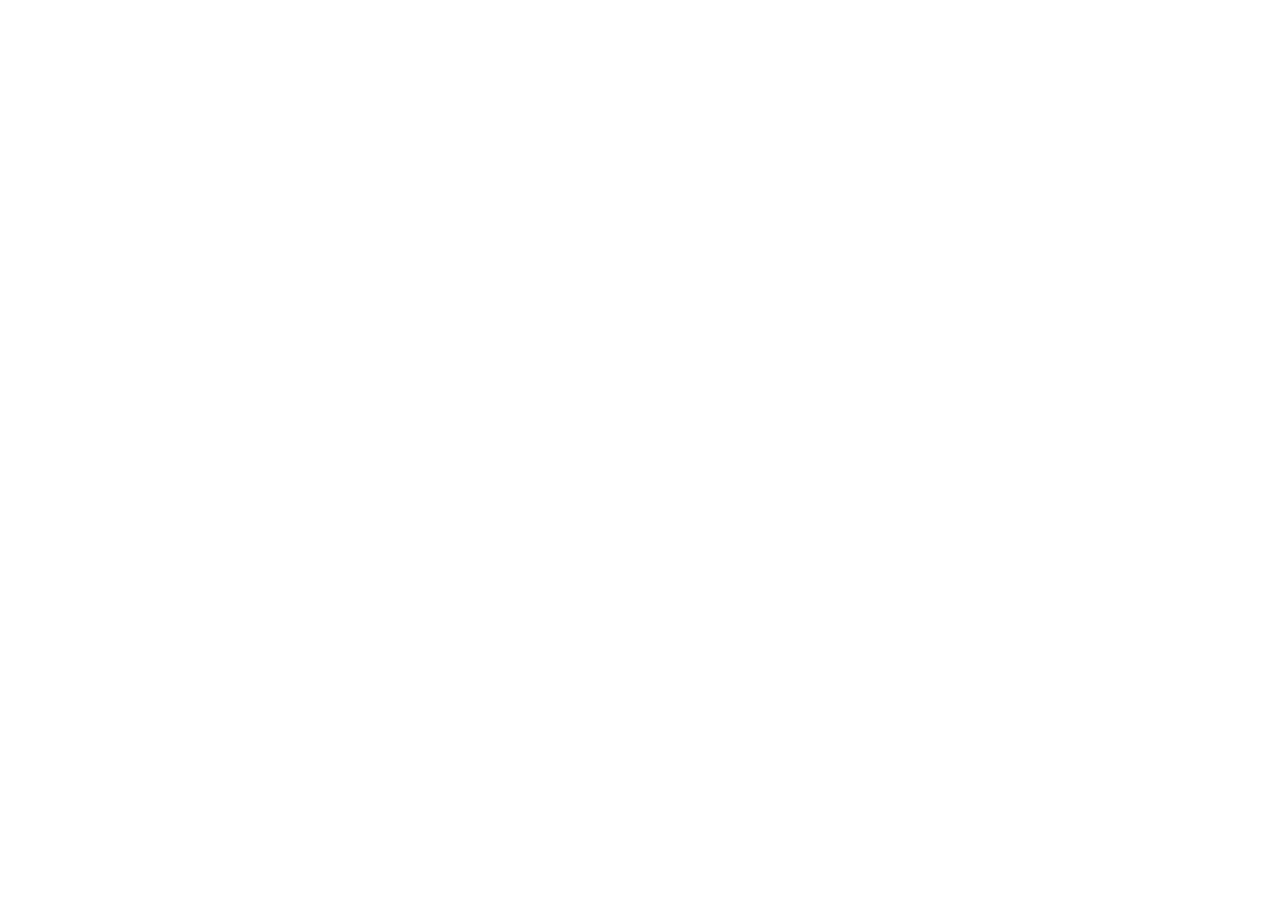
==== index.html @ 9fe447b4 "Add files via upload" ====
<!DOCTYPE html>
<html lang="ar" dir="rtl">
  <head>
    <meta charset="UTF-8" />
    <meta name="viewport" content="width=device-width, initial-scale=1.0, maximum-scale=1" />
    <title>الكوتش - مدربك في جيبك</title>
    <meta name="description" content="الكوتش - تطبيق الفيتنس رقم ١ في الوطن العربي" />
    <meta name="robots" content="index, follow" />
    <meta property="og:title" content="الكوتش - مدربك في جيبك" />
    <meta property="og:description" content="الكوتش - تطبيق الفيتنس رقم ١ في الوطن العربي" />
    <meta property="og:type" content="website" />
    <meta name="twitter:card" content="summary_large_image" />
    <meta name="twitter:title" content="الكوتش - مدربك في جيبك" />
    <meta name="twitter:description" content="الكوتش - تطبيق الفيتنس رقم ١ في الوطن العربي" />
    <link rel="icon" type="image/svg+xml" href="/favicon.svg" />
    <link rel="preconnect" href="https://fonts.googleapis.com">
    <link rel="preconnect" href="https://fonts.gstatic.com" crossorigin>
    <script type="module" crossorigin src="/assets/index-CSVy-kHb.js"></script>
    <link rel="stylesheet" crossorigin href="/assets/index-D1jZWGDq.css">
  </head>
  <body>
    <div id="root"></div>
  </body>
</html>
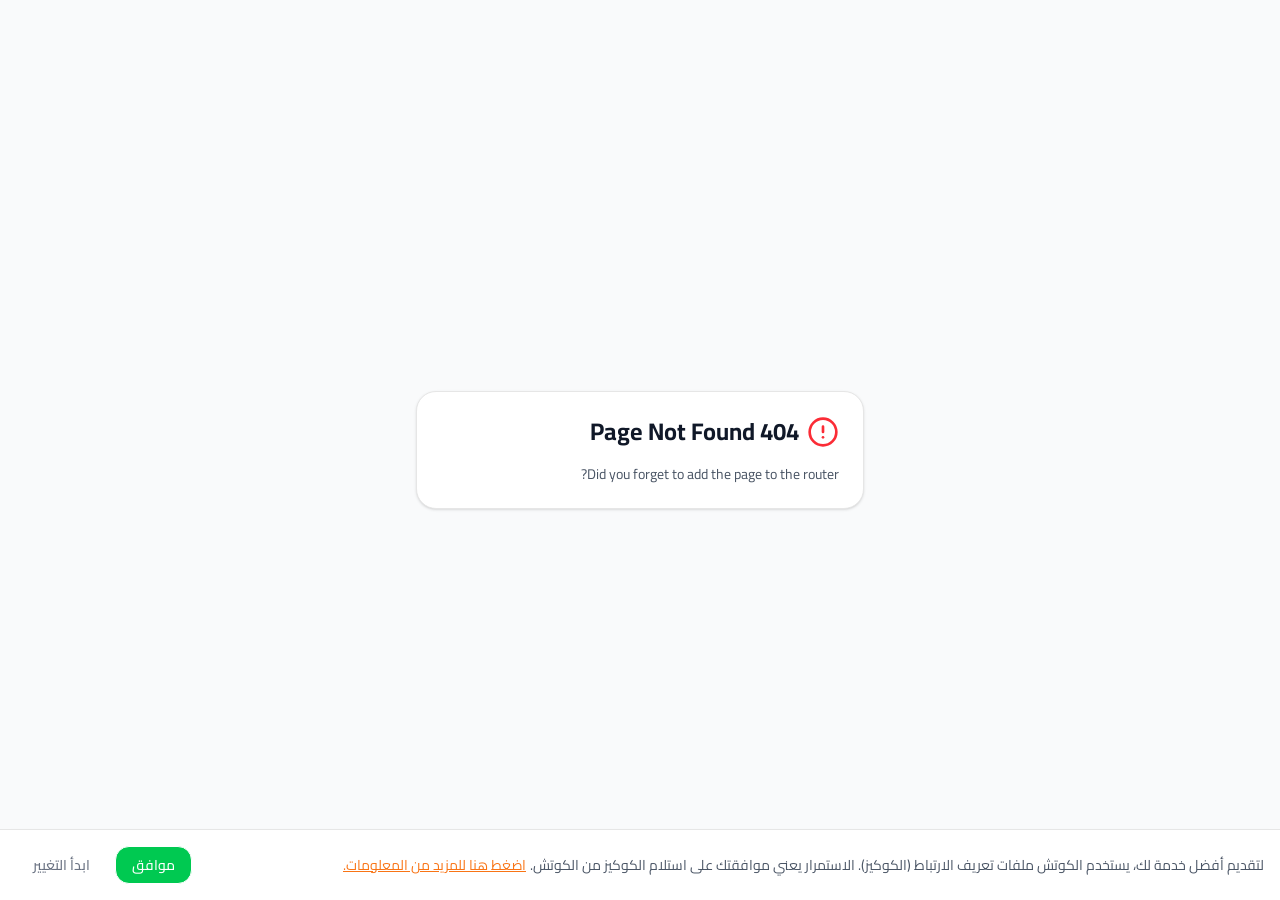
==== commit 2c974a03: "Update index.html" ====
--- a/index.html
+++ b/index.html
@@ -12,13 +12,13 @@
     <meta name="twitter:card" content="summary_large_image" />
     <meta name="twitter:title" content="الكوتش - مدربك في جيبك" />
     <meta name="twitter:description" content="الكوتش - تطبيق الفيتنس رقم ١ في الوطن العربي" />
-    <link rel="icon" type="image/svg+xml" href="/favicon.svg" />
+    <link rel="icon" type="image/svg+xml" href="./favicon.svg" />
     <link rel="preconnect" href="https://fonts.googleapis.com">
     <link rel="preconnect" href="https://fonts.gstatic.com" crossorigin>
-    <script type="module" crossorigin src="/assets/index-CSVy-kHb.js"></script>
-    <link rel="stylesheet" crossorigin href="/assets/index-D1jZWGDq.css">
+    <script type="module" crossorigin src="./index-CSVy-kHb.js"></script>
+    <link rel="stylesheet" crossorigin href="./index-D1jZWGDq.css">
   </head>
   <body>
     <div id="root"></div>
   </body>
-</html>+</html>
--- a/index-D1jZWGDq.css
+++ b/index-D1jZWGDq.css
@@ -0,0 +1 @@
+@import"https://fonts.googleapis.com/css2?family=Cairo:wght@400;600;700;800;900&display=swap";/*! tailwindcss v4.3.1 | MIT License | https://tailwindcss.com */@layer properties{@supports (((-webkit-hyphens:none)) and (not (margin-trim:inline))) or ((-moz-orient:inline) and (not (color:rgb(from red r g b)))){*,:before,:after,::backdrop{--tw-translate-x:0;--tw-translate-y:0;--tw-translate-z:0;--tw-rotate-x:initial;--tw-rotate-y:initial;--tw-rotate-z:initial;--tw-skew-x:initial;--tw-skew-y:initial;--tw-scroll-snap-strictness:proximity;--tw-space-y-reverse:0;--tw-space-x-reverse:0;--tw-border-style:solid;--tw-gradient-position:initial;--tw-gradient-from:#0000;--tw-gradient-via:#0000;--tw-gradient-to:#0000;--tw-gradient-stops:initial;--tw-gradient-via-stops:initial;--tw-gradient-from-position:0%;--tw-gradient-via-position:50%;--tw-gradient-to-position:100%;--tw-leading:initial;--tw-font-weight:initial;--tw-tracking:initial;--tw-ordinal:initial;--tw-slashed-zero:initial;--tw-numeric-figure:initial;--tw-numeric-spacing:initial;--tw-numeric-fraction:initial;--tw-shadow:0 0 #0000;--tw-shadow-color:initial;--tw-shadow-alpha:100%;--tw-inset-shadow:0 0 #0000;--tw-inset-shadow-color:initial;--tw-inset-shadow-alpha:100%;--tw-ring-color:initial;--tw-ring-shadow:0 0 #0000;--tw-inset-ring-color:initial;--tw-inset-ring-shadow:0 0 #0000;--tw-ring-inset:initial;--tw-ring-offset-width:0px;--tw-ring-offset-color:#fff;--tw-ring-offset-shadow:0 0 #0000;--tw-outline-style:solid;--tw-blur:initial;--tw-brightness:initial;--tw-contrast:initial;--tw-grayscale:initial;--tw-hue-rotate:initial;--tw-invert:initial;--tw-opacity:initial;--tw-saturate:initial;--tw-sepia:initial;--tw-drop-shadow:initial;--tw-drop-shadow-color:initial;--tw-drop-shadow-alpha:100%;--tw-drop-shadow-size:initial;--tw-backdrop-blur:initial;--tw-backdrop-brightness:initial;--tw-backdrop-contrast:initial;--tw-backdrop-grayscale:initial;--tw-backdrop-hue-rotate:initial;--tw-backdrop-invert:initial;--tw-backdrop-opacity:initial;--tw-backdrop-saturate:initial;--tw-backdrop-sepia:initial;--tw-duration:initial;--tw-ease:initial;--tw-content:"";--tw-animation-delay:0s;--tw-animation-direction:normal;--tw-animation-duration:initial;--tw-animation-fill-mode:none;--tw-animation-iteration-count:1;--tw-enter-blur:0;--tw-enter-opacity:1;--tw-enter-rotate:0;--tw-enter-scale:1;--tw-enter-translate-x:0;--tw-enter-translate-y:0;--tw-exit-blur:0;--tw-exit-opacity:1;--tw-exit-rotate:0;--tw-exit-scale:1;--tw-exit-translate-x:0;--tw-exit-translate-y:0}}}@layer theme{:root,:host{--font-mono:ui-monospace, SFMono-Regular, Menlo, Monaco, Consolas, "Liberation Mono", "Courier New", monospace;--color-red-50:oklch(97.1% .013 17.38);--color-red-300:oklch(80.8% .114 19.571);--color-red-400:oklch(70.4% .191 22.216);--color-red-500:oklch(63.7% .237 25.331);--color-red-600:oklch(57.7% .245 27.325);--color-orange-50:oklch(98% .016 73.684);--color-orange-100:oklch(95.4% .038 75.164);--color-orange-200:oklch(90.1% .076 70.697);--color-orange-300:oklch(83.7% .128 66.29);--color-orange-400:oklch(75% .183 55.934);--color-orange-500:oklch(70.5% .213 47.604);--color-orange-600:oklch(64.6% .222 41.116);--color-orange-900:oklch(40.8% .123 38.172);--color-amber-50:oklch(98.7% .022 95.277);--color-amber-200:oklch(92.4% .12 95.746);--color-amber-700:oklch(55.5% .163 48.998);--color-yellow-50:oklch(98.7% .026 102.212);--color-yellow-100:oklch(97.3% .071 103.193);--color-yellow-600:oklch(68.1% .162 75.834);--color-green-50:oklch(98.2% .018 155.826);--color-green-100:oklch(96.2% .044 156.743);--color-green-500:oklch(72.3% .219 149.579);--color-green-600:oklch(62.7% .194 149.214);--color-blue-50:oklch(97% .014 254.604);--color-blue-100:oklch(93.2% .032 255.585);--color-blue-400:oklch(70.7% .165 254.624);--color-blue-500:oklch(62.3% .214 259.815);--color-blue-600:oklch(54.6% .245 262.881);--color-purple-50:oklch(97.7% .014 308.299);--color-purple-100:oklch(94.6% .033 307.174);--color-purple-500:oklch(62.7% .265 303.9);--color-purple-600:oklch(55.8% .288 302.321);--color-pink-50:oklch(97.1% .014 343.198);--color-pink-500:oklch(65.6% .241 354.308);--color-gray-50:oklch(98.5% .002 247.839);--color-gray-100:oklch(96.7% .003 264.542);--color-gray-200:oklch(92.8% .006 264.531);--color-gray-300:oklch(87.2% .01 258.338);--color-gray-400:oklch(70.7% .022 261.325);--color-gray-500:oklch(55.1% .027 264.364);--color-gray-600:oklch(44.6% .03 256.802);--color-gray-700:oklch(37.3% .034 259.733);--color-gray-800:oklch(27.8% .033 256.848);--color-gray-900:oklch(21% .034 264.665);--color-black:#000;--color-white:#fff;--spacing:.25rem;--container-sm:24rem;--container-md:28rem;--container-lg:32rem;--text-xs:.75rem;--text-xs--line-height:calc(1 / .75);--text-sm:.875rem;--text-sm--line-height:calc(1.25 / .875);--text-base:1rem;--text-base--line-height: 1.5 ;--text-lg:1.125rem;--text-lg--line-height:calc(1.75 / 1.125);--text-xl:1.25rem;--text-xl--line-height:calc(1.75 / 1.25);--text-2xl:1.5rem;--text-2xl--line-height:calc(2 / 1.5);--text-3xl:1.875rem;--text-3xl--line-height: 1.2 ;--text-4xl:2.25rem;--text-4xl--line-height:calc(2.5 / 2.25);--text-5xl:3rem;--text-5xl--line-height:1;--font-weight-normal:400;--font-weight-medium:500;--font-weight-semibold:600;--font-weight-bold:700;--font-weight-black:900;--tracking-tight:-.025em;--tracking-wide:.025em;--tracking-widest:.1em;--leading-tight:1.25;--leading-snug:1.375;--leading-normal:1.5;--leading-relaxed:1.625;--radius-2xl:1rem;--radius-3xl:1.5rem;--ease-in-out:cubic-bezier(.4, 0, .2, 1);--animate-spin:spin 1s linear infinite;--animate-pulse:pulse 2s cubic-bezier(.4, 0, .6, 1) infinite;--blur-2xl:40px;--blur-3xl:64px;--aspect-video:16 / 9;--default-transition-duration:.15s;--default-transition-timing-function:cubic-bezier(.4, 0, .2, 1);--default-font-family:var(--app-font-sans);--default-mono-font-family:var(--font-mono);--color-border:hsl(var(--border))}}@layer base{*,:after,:before,::backdrop{box-sizing:border-box;border:0 solid;margin:0;padding:0}::file-selector-button{box-sizing:border-box;border:0 solid;margin:0;padding:0}html,:host{-webkit-text-size-adjust:100%;-moz-tab-size:4;tab-size:4;line-height:1.5;font-family:var(--default-font-family,ui-sans-serif, system-ui, sans-serif, "Apple Color Emoji", "Segoe UI Emoji", "Segoe UI Symbol", "Noto Color Emoji");font-feature-settings:var(--default-font-feature-settings,normal);font-variation-settings:var(--default-font-variation-settings,normal);-webkit-tap-highlight-color:transparent}hr{height:0;color:inherit;border-top-width:1px}abbr:where([title]){-webkit-text-decoration:underline dotted;text-decoration:underline dotted}h1,h2,h3,h4,h5,h6{font-size:inherit;font-weight:inherit}a{color:inherit;-webkit-text-decoration:inherit;text-decoration:inherit}b,strong{font-weight:bolder}code,kbd,samp,pre{font-family:var(--default-mono-font-family,ui-monospace, SFMono-Regular, Menlo, Monaco, Consolas, "Liberation Mono", "Courier New", monospace);font-feature-settings:var(--default-mono-font-feature-settings,normal);font-variation-settings:var(--default-mono-font-variation-settings,normal);font-size:1em}small{font-size:80%}sub,sup{vertical-align:baseline;font-size:75%;line-height:0;position:relative}sub{bottom:-.25em}sup{top:-.5em}table{text-indent:0;border-color:inherit;border-collapse:collapse}:-moz-focusring{outline:auto}progress{vertical-align:baseline}summary{display:list-item}ol,ul,menu{list-style:none}img,svg,video,canvas,audio,iframe,embed,object{vertical-align:middle;display:block}img,video{max-width:100%;height:auto}button,input,select,optgroup,textarea{font:inherit;font-feature-settings:inherit;font-variation-settings:inherit;letter-spacing:inherit;color:inherit;opacity:1;background-color:#0000;border-radius:0}::file-selector-button{font:inherit;font-feature-settings:inherit;font-variation-settings:inherit;letter-spacing:inherit;color:inherit;opacity:1;background-color:#0000;border-radius:0}:where(select:is([multiple],[size])) optgroup{font-weight:bolder}:where(select:is([multiple],[size])) optgroup option{padding-inline-start:20px}::file-selector-button{margin-inline-end:4px}::placeholder{opacity:1}@supports (not ((-webkit-appearance:-apple-pay-button))) or (contain-intrinsic-size:1px){::placeholder{color:currentColor}@supports (color:color-mix(in lab,red,red)){::placeholder{color:color-mix(in oklab,currentcolor 50%,transparent)}}}textarea{resize:vertical}::-webkit-search-decoration{-webkit-appearance:none}::-webkit-date-and-time-value{min-height:1lh;text-align:inherit}::-webkit-datetime-edit{display:inline-flex}::-webkit-datetime-edit-fields-wrapper{padding:0}::-webkit-datetime-edit{padding-block:0}::-webkit-datetime-edit-year-field{padding-block:0}::-webkit-datetime-edit-month-field{padding-block:0}::-webkit-datetime-edit-day-field{padding-block:0}::-webkit-datetime-edit-hour-field{padding-block:0}::-webkit-datetime-edit-minute-field{padding-block:0}::-webkit-datetime-edit-second-field{padding-block:0}::-webkit-datetime-edit-millisecond-field{padding-block:0}::-webkit-datetime-edit-meridiem-field{padding-block:0}::-webkit-calendar-picker-indicator{line-height:1}:-moz-ui-invalid{box-shadow:none}button,input:where([type=button],[type=reset],[type=submit]){-webkit-appearance:button;-moz-appearance:button;appearance:button}::file-selector-button{-webkit-appearance:button;-moz-appearance:button;appearance:button}::-webkit-inner-spin-button{height:auto}::-webkit-outer-spin-button{height:auto}[hidden]:where(:not([hidden=until-found])){display:none!important}*{border-color:hsl(var(--border))}body{background-color:hsl(var(--background));font-family:var(--app-font-sans);color:hsl(var(--foreground));-webkit-font-smoothing:antialiased;-moz-osx-font-smoothing:grayscale}}@layer components;@layer utilities{.\@container\/field-group{container:field-group/inline-size}.pointer-events-auto{pointer-events:auto}.pointer-events-none{pointer-events:none}.invisible{visibility:hidden}.visible{visibility:visible}.sr-only{clip-path:inset(50%);white-space:nowrap;border-width:0;width:1px;height:1px;margin:-1px;padding:0;position:absolute;overflow:hidden}.absolute{position:absolute}.fixed{position:fixed}.relative{position:relative}.static{position:static}.sticky{position:sticky}.inset-0{top:0;right:0;bottom:0;left:0}.inset-x-0{inset-inline:0}.inset-y-0{inset-block:0}.-top-12{top:calc(var(--spacing) * -12)}.-top-16{top:calc(var(--spacing) * -16)}.top-0{top:0}.top-1\.5{top:calc(var(--spacing) * 1.5)}.top-1\/2{top:50%}.top-2{top:calc(var(--spacing) * 2)}.top-3{top:calc(var(--spacing) * 3)}.top-3\.5{top:calc(var(--spacing) * 3.5)}.top-4{top:calc(var(--spacing) * 4)}.top-32{top:calc(var(--spacing) * 32)}.top-\[1px\]{top:1px}.top-\[50\%\]{top:50%}.top-\[60\%\]{top:60%}.top-full{top:100%}.-right-12{right:calc(var(--spacing) * -12)}.-right-16{right:calc(var(--spacing) * -16)}.right-0{right:0}.right-1{right:var(--spacing)}.right-2{right:calc(var(--spacing) * 2)}.right-3{right:calc(var(--spacing) * 3)}.right-4{right:calc(var(--spacing) * 4)}.-bottom-12{bottom:calc(var(--spacing) * -12)}.bottom-0{bottom:0}.bottom-2{bottom:calc(var(--spacing) * 2)}.-left-12{left:calc(var(--spacing) * -12)}.-left-16{left:calc(var(--spacing) * -16)}.left-0{left:0}.left-1\/2{left:50%}.left-2{left:calc(var(--spacing) * 2)}.left-3{left:calc(var(--spacing) * 3)}.left-\[50\%\]{left:50%}.-z-10{z-index:-10}.z-10{z-index:10}.z-20{z-index:20}.z-50{z-index:50}.z-\[1\]{z-index:1}.z-\[100\]{z-index:100}.order-first{order:-9999}.order-last{order:9999}.\!m-0{margin:0!important}.-mx-1{margin-inline:calc(var(--spacing) * -1)}.mx-1{margin-inline:var(--spacing)}.mx-2{margin-inline:calc(var(--spacing) * 2)}.mx-3\.5{margin-inline:calc(var(--spacing) * 3.5)}.mx-4{margin-inline:calc(var(--spacing) * 4)}.mx-5{margin-inline:calc(var(--spacing) * 5)}.mx-auto{margin-inline:auto}.-my-2{margin-block:calc(var(--spacing) * -2)}.my-0{margin-block:0}.my-0\.5{margin-block:calc(var(--spacing) * .5)}.my-1{margin-block:var(--spacing)}.my-2{margin-block:calc(var(--spacing) * 2)}.-mt-4{margin-top:calc(var(--spacing) * -4)}.mt-0\.5{margin-top:calc(var(--spacing) * .5)}.mt-1{margin-top:var(--spacing)}.mt-1\.5{margin-top:calc(var(--spacing) * 1.5)}.mt-2{margin-top:calc(var(--spacing) * 2)}.mt-3{margin-top:calc(var(--spacing) * 3)}.mt-4{margin-top:calc(var(--spacing) * 4)}.mt-5{margin-top:calc(var(--spacing) * 5)}.mt-6{margin-top:calc(var(--spacing) * 6)}.mt-8{margin-top:calc(var(--spacing) * 8)}.mt-24{margin-top:calc(var(--spacing) * 24)}.mt-auto{margin-top:auto}.mr-1{margin-right:var(--spacing)}.mr-2{margin-right:calc(var(--spacing) * 2)}.mb-0\.5{margin-bottom:calc(var(--spacing) * .5)}.mb-1{margin-bottom:var(--spacing)}.mb-1\.5{margin-bottom:calc(var(--spacing) * 1.5)}.mb-2{margin-bottom:calc(var(--spacing) * 2)}.mb-3{margin-bottom:calc(var(--spacing) * 3)}.mb-4{margin-bottom:calc(var(--spacing) * 4)}.mb-5{margin-bottom:calc(var(--spacing) * 5)}.mb-6{margin-bottom:calc(var(--spacing) * 6)}.mb-8{margin-bottom:calc(var(--spacing) * 8)}.mb-10{margin-bottom:calc(var(--spacing) * 10)}.-ml-4{margin-left:calc(var(--spacing) * -4)}.ml-1{margin-left:var(--spacing)}.ml-4{margin-left:calc(var(--spacing) * 4)}.ml-auto{margin-left:auto}.line-clamp-2{-webkit-line-clamp:2;-webkit-box-orient:vertical;display:-webkit-box;overflow:hidden}.block{display:block}.flex{display:flex}.grid{display:grid}.hidden{display:none}.inline-block{display:inline-block}.inline-flex{display:inline-flex}.table{display:table}.aspect-square{aspect-ratio:1}.aspect-video{aspect-ratio:var(--aspect-video)}.size-4{width:calc(var(--spacing) * 4);height:calc(var(--spacing) * 4)}.size-6{width:calc(var(--spacing) * 6);height:calc(var(--spacing) * 6)}.size-8{width:calc(var(--spacing) * 8);height:calc(var(--spacing) * 8)}.size-10{width:calc(var(--spacing) * 10);height:calc(var(--spacing) * 10)}.size-\[--cell-size\]{width:--cell-size;height:--cell-size}.h-1{height:var(--spacing)}.h-1\.5{height:calc(var(--spacing) * 1.5)}.h-2{height:calc(var(--spacing) * 2)}.h-2\.5{height:calc(var(--spacing) * 2.5)}.h-3{height:calc(var(--spacing) * 3)}.h-3\.5{height:calc(var(--spacing) * 3.5)}.h-4{height:calc(var(--spacing) * 4)}.h-5{height:calc(var(--spacing) * 5)}.h-6{height:calc(var(--spacing) * 6)}.h-7{height:calc(var(--spacing) * 7)}.h-8{height:calc(var(--spacing) * 8)}.h-9{height:calc(var(--spacing) * 9)}.h-10{height:calc(var(--spacing) * 10)}.h-11{height:calc(var(--spacing) * 11)}.h-12{height:calc(var(--spacing) * 12)}.h-14{height:calc(var(--spacing) * 14)}.h-16{height:calc(var(--spacing) * 16)}.h-28{height:calc(var(--spacing) * 28)}.h-36{height:calc(var(--spacing) * 36)}.h-40{height:calc(var(--spacing) * 40)}.h-48{height:calc(var(--spacing) * 48)}.h-\[--cell-size\]{height:--cell-size}.h-\[1px\]{height:1px}.h-\[420px\]{height:420px}.h-\[var\(--radix-navigation-menu-viewport-height\)\]{height:var(--radix-navigation-menu-viewport-height)}.h-\[var\(--radix-select-trigger-height\)\]{height:var(--radix-select-trigger-height)}.h-auto{height:auto}.h-full{height:100%}.h-px{height:1px}.h-svh{height:100svh}.max-h-\[--radix-context-menu-content-available-height\]{max-height:--radix-context-menu-content-available-height}.max-h-\[--radix-select-content-available-height\]{max-height:--radix-select-content-available-height}.max-h-\[300px\]{max-height:300px}.max-h-\[var\(--radix-dropdown-menu-content-available-height\)\]{max-height:var(--radix-dropdown-menu-content-available-height)}.max-h-screen{max-height:100vh}.min-h-0{min-height:0}.min-h-8{min-height:calc(var(--spacing) * 8)}.min-h-9{min-height:calc(var(--spacing) * 9)}.min-h-10{min-height:calc(var(--spacing) * 10)}.min-h-\[60px\]{min-height:60px}.min-h-screen{min-height:100vh}.min-h-svh{min-height:100svh}.w-0{width:0}.w-1{width:var(--spacing)}.w-1\.5{width:calc(var(--spacing) * 1.5)}.w-1\/2{width:50%}.w-2{width:calc(var(--spacing) * 2)}.w-2\.5{width:calc(var(--spacing) * 2.5)}.w-3{width:calc(var(--spacing) * 3)}.w-3\.5{width:calc(var(--spacing) * 3.5)}.w-3\/4{width:75%}.w-4{width:calc(var(--spacing) * 4)}.w-5{width:calc(var(--spacing) * 5)}.w-6{width:calc(var(--spacing) * 6)}.w-7{width:calc(var(--spacing) * 7)}.w-8{width:calc(var(--spacing) * 8)}.w-9{width:calc(var(--spacing) * 9)}.w-10{width:calc(var(--spacing) * 10)}.w-11{width:calc(var(--spacing) * 11)}.w-12{width:calc(var(--spacing) * 12)}.w-16{width:calc(var(--spacing) * 16)}.w-20{width:calc(var(--spacing) * 20)}.w-24{width:calc(var(--spacing) * 24)}.w-36{width:calc(var(--spacing) * 36)}.w-48{width:calc(var(--spacing) * 48)}.w-64{width:calc(var(--spacing) * 64)}.w-72{width:calc(var(--spacing) * 72)}.w-\[--cell-size\]{width:--cell-size}.w-\[1px\]{width:1px}.w-\[100px\]{width:100px}.w-\[var\(--sidebar-width\)\]{width:var(--sidebar-width)}.w-auto{width:auto}.w-fit{width:fit-content}.w-full{width:100%}.w-max{width:max-content}.w-px{width:1px}.max-w-\[55\%\]{max-width:55%}.max-w-\[70\%\]{max-width:70%}.max-w-\[75\%\]{max-width:75%}.max-w-\[80\%\]{max-width:80%}.max-w-\[480px\]{max-width:480px}.max-w-\[520px\]{max-width:520px}.max-w-\[var\(--skeleton-width\)\]{max-width:var(--skeleton-width)}.max-w-lg{max-width:var(--container-lg)}.max-w-max{max-width:max-content}.max-w-md{max-width:var(--container-md)}.max-w-sm{max-width:var(--container-sm)}.min-w-0{min-width:0}.min-w-5{min-width:calc(var(--spacing) * 5)}.min-w-8{min-width:calc(var(--spacing) * 8)}.min-w-9{min-width:calc(var(--spacing) * 9)}.min-w-10{min-width:calc(var(--spacing) * 10)}.min-w-\[--cell-size\]{min-width:--cell-size}.min-w-\[8rem\]{min-width:8rem}.min-w-\[12rem\]{min-width:12rem}.min-w-\[var\(--radix-select-trigger-width\)\]{min-width:var(--radix-select-trigger-width)}.flex-1{flex:1}.flex-shrink-0,.shrink-0{flex-shrink:0}.grow{flex-grow:1}.grow-0{flex-grow:0}.basis-full{flex-basis:100%}.caption-bottom{caption-side:bottom}.border-collapse{border-collapse:collapse}.origin-\[--radix-context-menu-content-transform-origin\]{transform-origin:--radix-context-menu-content-transform-origin}.origin-\[--radix-dropdown-menu-content-transform-origin\]{transform-origin:--radix-dropdown-menu-content-transform-origin}.origin-\[--radix-hover-card-content-transform-origin\]{transform-origin:--radix-hover-card-content-transform-origin}.origin-\[--radix-menubar-content-transform-origin\]{transform-origin:--radix-menubar-content-transform-origin}.origin-\[--radix-popover-content-transform-origin\]{transform-origin:--radix-popover-content-transform-origin}.origin-\[--radix-select-content-transform-origin\]{transform-origin:--radix-select-content-transform-origin}.origin-\[--radix-tooltip-content-transform-origin\]{transform-origin:--radix-tooltip-content-transform-origin}.-translate-x-1\/2{--tw-translate-x: -50% ;translate:var(--tw-translate-x) var(--tw-translate-y)}.-translate-x-px{--tw-translate-x:-1px;translate:var(--tw-translate-x) var(--tw-translate-y)}.translate-x-\[-50\%\]{--tw-translate-x:-50%;translate:var(--tw-translate-x) var(--tw-translate-y)}.translate-x-px{--tw-translate-x:1px;translate:var(--tw-translate-x) var(--tw-translate-y)}.-translate-y-1\/2{--tw-translate-y: -50% ;translate:var(--tw-translate-x) var(--tw-translate-y)}.translate-y-\[-50\%\]{--tw-translate-y:-50%;translate:var(--tw-translate-x) var(--tw-translate-y)}.rotate-45{rotate:45deg}.rotate-90{rotate:90deg}.transform{transform:var(--tw-rotate-x,) var(--tw-rotate-y,) var(--tw-rotate-z,) var(--tw-skew-x,) var(--tw-skew-y,)}.animate-caret-blink{animation:1.25s ease-out infinite caret-blink}.animate-in{animation:enter var(--tw-animation-duration,var(--tw-duration,.15s))var(--tw-ease,ease)var(--tw-animation-delay,0s)var(--tw-animation-iteration-count,1)var(--tw-animation-direction,normal)var(--tw-animation-fill-mode,none)}.animate-pulse{animation:var(--animate-pulse)}.animate-spin{animation:var(--animate-spin)}.cursor-default{cursor:default}.cursor-pointer{cursor:pointer}.cursor-text{cursor:text}.touch-none{touch-action:none}.resize{resize:both}.resize-none{resize:none}.snap-x{scroll-snap-type:x var(--tw-scroll-snap-strictness)}.snap-mandatory{--tw-scroll-snap-strictness:mandatory}.snap-center{scroll-snap-align:center}.list-disc{list-style-type:disc}.list-none{list-style-type:none}.grid-cols-2{grid-template-columns:repeat(2,minmax(0,1fr))}.flex-col{flex-direction:column}.flex-col-reverse{flex-direction:column-reverse}.flex-row{flex-direction:row}.flex-wrap{flex-wrap:wrap}.place-content-center{place-content:center}.items-center{align-items:center}.items-end{align-items:flex-end}.items-start{align-items:flex-start}.items-stretch{align-items:stretch}.justify-around{justify-content:space-around}.justify-between{justify-content:space-between}.justify-center{justify-content:center}.justify-end{justify-content:flex-end}.justify-start{justify-content:flex-start}.gap-0\.5{gap:calc(var(--spacing) * .5)}.gap-1{gap:var(--spacing)}.gap-1\.5{gap:calc(var(--spacing) * 1.5)}.gap-2{gap:calc(var(--spacing) * 2)}.gap-2\.5{gap:calc(var(--spacing) * 2.5)}.gap-3{gap:calc(var(--spacing) * 3)}.gap-4{gap:calc(var(--spacing) * 4)}.gap-6{gap:calc(var(--spacing) * 6)}.gap-7{gap:calc(var(--spacing) * 7)}:where(.space-y-1\.5>:not(:last-child)){--tw-space-y-reverse:0;margin-block-start:calc(calc(var(--spacing) * 1.5) * var(--tw-space-y-reverse));margin-block-end:calc(calc(var(--spacing) * 1.5) * calc(1 - var(--tw-space-y-reverse)))}:where(.space-y-2>:not(:last-child)){--tw-space-y-reverse:0;margin-block-start:calc(calc(var(--spacing) * 2) * var(--tw-space-y-reverse));margin-block-end:calc(calc(var(--spacing) * 2) * calc(1 - var(--tw-space-y-reverse)))}:where(.space-y-3>:not(:last-child)){--tw-space-y-reverse:0;margin-block-start:calc(calc(var(--spacing) * 3) * var(--tw-space-y-reverse));margin-block-end:calc(calc(var(--spacing) * 3) * calc(1 - var(--tw-space-y-reverse)))}:where(.space-y-4>:not(:last-child)){--tw-space-y-reverse:0;margin-block-start:calc(calc(var(--spacing) * 4) * var(--tw-space-y-reverse));margin-block-end:calc(calc(var(--spacing) * 4) * calc(1 - var(--tw-space-y-reverse)))}:where(.space-x-1>:not(:last-child)){--tw-space-x-reverse:0;margin-inline-start:calc(var(--spacing) * var(--tw-space-x-reverse));margin-inline-end:calc(var(--spacing) * calc(1 - var(--tw-space-x-reverse)))}:where(.space-x-4>:not(:last-child)){--tw-space-x-reverse:0;margin-inline-start:calc(calc(var(--spacing) * 4) * var(--tw-space-x-reverse));margin-inline-end:calc(calc(var(--spacing) * 4) * calc(1 - var(--tw-space-x-reverse)))}.self-end{align-self:flex-end}.self-stretch{align-self:stretch}.truncate{text-overflow:ellipsis;white-space:nowrap;overflow:hidden}.overflow-auto{overflow:auto}.overflow-hidden{overflow:hidden}.overflow-x-auto{overflow-x:auto}.overflow-x-hidden{overflow-x:hidden}.overflow-y-auto{overflow-y:auto}.overscroll-contain{overscroll-behavior:contain}.rounded-2xl{border-radius:var(--radius-2xl)}.rounded-3xl{border-radius:var(--radius-3xl)}.rounded-\[2\.5rem\]{border-radius:2.5rem}.rounded-\[2px\]{border-radius:2px}.rounded-\[calc\(var\(--radius\)-5px\)\]{border-radius:calc(var(--radius) - 5px)}.rounded-\[inherit\]{border-radius:inherit}.rounded-full{border-radius:3.40282e38px}.rounded-lg{border-radius:var(--radius)}.rounded-md{border-radius:calc(var(--radius) - 2px)}.rounded-none{border-radius:0}.rounded-sm{border-radius:calc(var(--radius) - 4px)}.rounded-xl{border-radius:calc(var(--radius) + 4px)}.rounded-t-\[10px\]{border-top-left-radius:10px;border-top-right-radius:10px}.rounded-t-sm{border-top-left-radius:calc(var(--radius) - 4px);border-top-right-radius:calc(var(--radius) - 4px)}.rounded-l-md{border-top-left-radius:calc(var(--radius) - 2px);border-bottom-left-radius:calc(var(--radius) - 2px)}.rounded-tl-sm{border-top-left-radius:calc(var(--radius) - 4px)}.rounded-r-md{border-top-right-radius:calc(var(--radius) - 2px);border-bottom-right-radius:calc(var(--radius) - 2px)}.rounded-tr-none{border-top-right-radius:0}.rounded-b-2xl{border-bottom-right-radius:var(--radius-2xl);border-bottom-left-radius:var(--radius-2xl)}.rounded-br-sm{border-bottom-right-radius:calc(var(--radius) - 4px)}.rounded-bl-sm{border-bottom-left-radius:calc(var(--radius) - 4px)}.border{border-style:var(--tw-border-style);border-width:1px}.border-0{border-style:var(--tw-border-style);border-width:0}.border-2{border-style:var(--tw-border-style);border-width:2px}.border-4{border-style:var(--tw-border-style);border-width:4px}.border-\[1\.5px\]{border-style:var(--tw-border-style);border-width:1.5px}.border-y{border-block-style:var(--tw-border-style);border-block-width:1px}.border-t{border-top-style:var(--tw-border-style);border-top-width:1px}.border-r{border-right-style:var(--tw-border-style);border-right-width:1px}.border-b{border-bottom-style:var(--tw-border-style);border-bottom-width:1px}.border-l{border-left-style:var(--tw-border-style);border-left-width:1px}.border-dashed{--tw-border-style:dashed;border-style:dashed}.\[border-color\:var\(--badge-outline\)\]{border-color:var(--badge-outline)}.\[border-color\:var\(--button-outline\)\]{border-color:var(--button-outline)}.border-\[\#f97316\]{border-color:#f97316}.border-\[--color-border\]{border-color:--color-border}.border-border,.border-border\/50{border-color:hsl(var(--border))}@supports (color:color-mix(in lab,red,red)){.border-border\/50{border-color:color-mix(in oklab,hsl(var(--border)) 50%,transparent)}}.border-destructive{border-color:hsl(var(--destructive))}.border-destructive-border{border-color:var(--destructive-border)}.border-destructive\/50{border-color:hsl(var(--destructive))}@supports (color:color-mix(in lab,red,red)){.border-destructive\/50{border-color:color-mix(in oklab,hsl(var(--destructive)) 50%,transparent)}}.border-gray-100{border-color:var(--color-gray-100)}.border-gray-200{border-color:var(--color-gray-200)}.border-gray-300{border-color:var(--color-gray-300)}.border-gray-700{border-color:var(--color-gray-700)}.border-gray-800{border-color:var(--color-gray-800)}.border-green-500{border-color:var(--color-green-500)}.border-input{border-color:hsl(var(--input))}.border-orange-100{border-color:var(--color-orange-100)}.border-primary{border-color:hsl(var(--primary))}.border-primary-border{border-color:var(--primary-border)}.border-primary\/50{border-color:hsl(var(--primary))}@supports (color:color-mix(in lab,red,red)){.border-primary\/50{border-color:color-mix(in oklab,hsl(var(--primary)) 50%,transparent)}}.border-secondary-border{border-color:var(--secondary-border)}.border-transparent{border-color:#0000}.border-t-transparent{border-top-color:#0000}.border-l-transparent{border-left-color:#0000}.bg-\[\#f97316\]{background-color:#f97316}.bg-\[--color-bg\]{background-color:--color-bg}.bg-accent{background-color:hsl(var(--accent))}.bg-amber-50{background-color:var(--color-amber-50)}.bg-background{background-color:hsl(var(--background))}.bg-black\/50{background-color:#00000080}@supports (color:color-mix(in lab,red,red)){.bg-black\/50{background-color:color-mix(in oklab,var(--color-black) 50%,transparent)}}.bg-black\/80{background-color:#000c}@supports (color:color-mix(in lab,red,red)){.bg-black\/80{background-color:color-mix(in oklab,var(--color-black) 80%,transparent)}}.bg-blue-50{background-color:var(--color-blue-50)}.bg-blue-100{background-color:var(--color-blue-100)}.bg-blue-400{background-color:var(--color-blue-400)}.bg-border{background-color:hsl(var(--border))}.bg-card{background-color:hsl(var(--card))}.bg-destructive{background-color:hsl(var(--destructive))}.bg-foreground{background-color:hsl(var(--foreground))}.bg-gray-50{background-color:var(--color-gray-50)}.bg-gray-100{background-color:var(--color-gray-100)}.bg-gray-200{background-color:var(--color-gray-200)}.bg-gray-300{background-color:var(--color-gray-300)}.bg-gray-500{background-color:var(--color-gray-500)}.bg-gray-700{background-color:var(--color-gray-700)}.bg-gray-800{background-color:var(--color-gray-800)}.bg-gray-900{background-color:var(--color-gray-900)}.bg-gray-900\/70{background-color:#101828b3}@supports (color:color-mix(in lab,red,red)){.bg-gray-900\/70{background-color:color-mix(in oklab,var(--color-gray-900) 70%,transparent)}}.bg-green-50{background-color:var(--color-green-50)}.bg-green-100{background-color:var(--color-green-100)}.bg-green-500{background-color:var(--color-green-500)}.bg-input{background-color:hsl(var(--input))}.bg-muted,.bg-muted\/50{background-color:hsl(var(--muted))}@supports (color:color-mix(in lab,red,red)){.bg-muted\/50{background-color:color-mix(in oklab,hsl(var(--muted)) 50%,transparent)}}.bg-orange-50{background-color:var(--color-orange-50)}.bg-orange-100{background-color:var(--color-orange-100)}.bg-orange-100\/40{background-color:#ffedd566}@supports (color:color-mix(in lab,red,red)){.bg-orange-100\/40{background-color:color-mix(in oklab,var(--color-orange-100) 40%,transparent)}}.bg-orange-200\/30{background-color:#ffd7a84d}@supports (color:color-mix(in lab,red,red)){.bg-orange-200\/30{background-color:color-mix(in oklab,var(--color-orange-200) 30%,transparent)}}.bg-orange-400{background-color:var(--color-orange-400)}.bg-pink-50{background-color:var(--color-pink-50)}.bg-popover{background-color:hsl(var(--popover))}.bg-primary,.bg-primary\/10{background-color:hsl(var(--primary))}@supports (color:color-mix(in lab,red,red)){.bg-primary\/10{background-color:color-mix(in oklab,hsl(var(--primary)) 10%,transparent)}}.bg-primary\/20{background-color:hsl(var(--primary))}@supports (color:color-mix(in lab,red,red)){.bg-primary\/20{background-color:color-mix(in oklab,hsl(var(--primary)) 20%,transparent)}}.bg-purple-50{background-color:var(--color-purple-50)}.bg-purple-100{background-color:var(--color-purple-100)}.bg-red-50{background-color:var(--color-red-50)}.bg-red-500{background-color:var(--color-red-500)}.bg-secondary{background-color:hsl(var(--secondary))}.bg-transparent{background-color:#0000}.bg-white{background-color:var(--color-white)}.bg-white\/20{background-color:#fff3}@supports (color:color-mix(in lab,red,red)){.bg-white\/20{background-color:color-mix(in oklab,var(--color-white) 20%,transparent)}}.bg-white\/95{background-color:#fffffff2}@supports (color:color-mix(in lab,red,red)){.bg-white\/95{background-color:color-mix(in oklab,var(--color-white) 95%,transparent)}}.bg-yellow-50{background-color:var(--color-yellow-50)}.bg-gradient-to-b{--tw-gradient-position:to bottom in oklab;background-image:linear-gradient(var(--tw-gradient-stops))}.bg-gradient-to-br{--tw-gradient-position:to bottom right in oklab;background-image:linear-gradient(var(--tw-gradient-stops))}.from-amber-200{--tw-gradient-from:var(--color-amber-200);--tw-gradient-stops:var(--tw-gradient-via-stops,var(--tw-gradient-position), var(--tw-gradient-from) var(--tw-gradient-from-position), var(--tw-gradient-to) var(--tw-gradient-to-position))}.from-orange-50{--tw-gradient-from:var(--color-orange-50);--tw-gradient-stops:var(--tw-gradient-via-stops,var(--tw-gradient-position), var(--tw-gradient-from) var(--tw-gradient-from-position), var(--tw-gradient-to) var(--tw-gradient-to-position))}.from-transparent{--tw-gradient-from:transparent;--tw-gradient-stops:var(--tw-gradient-via-stops,var(--tw-gradient-position), var(--tw-gradient-from) var(--tw-gradient-from-position), var(--tw-gradient-to) var(--tw-gradient-to-position))}.via-orange-50\/50{--tw-gradient-via:#fff7ed80}@supports (color:color-mix(in lab,red,red)){.via-orange-50\/50{--tw-gradient-via:color-mix(in oklab, var(--color-orange-50) 50%, transparent)}}.via-orange-50\/50{--tw-gradient-via-stops:var(--tw-gradient-position), var(--tw-gradient-from) var(--tw-gradient-from-position), var(--tw-gradient-via) var(--tw-gradient-via-position), var(--tw-gradient-to) var(--tw-gradient-to-position);--tw-gradient-stops:var(--tw-gradient-via-stops)}.via-orange-100{--tw-gradient-via:var(--color-orange-100);--tw-gradient-via-stops:var(--tw-gradient-position), var(--tw-gradient-from) var(--tw-gradient-from-position), var(--tw-gradient-via) var(--tw-gradient-via-position), var(--tw-gradient-to) var(--tw-gradient-to-position);--tw-gradient-stops:var(--tw-gradient-via-stops)}.to-gray-900\/80{--tw-gradient-to:#101828cc}@supports (color:color-mix(in lab,red,red)){.to-gray-900\/80{--tw-gradient-to:color-mix(in oklab, var(--color-gray-900) 80%, transparent)}}.to-gray-900\/80{--tw-gradient-stops:var(--tw-gradient-via-stops,var(--tw-gradient-position), var(--tw-gradient-from) var(--tw-gradient-from-position), var(--tw-gradient-to) var(--tw-gradient-to-position))}.to-white{--tw-gradient-to:var(--color-white);--tw-gradient-stops:var(--tw-gradient-via-stops,var(--tw-gradient-position), var(--tw-gradient-from) var(--tw-gradient-from-position), var(--tw-gradient-to) var(--tw-gradient-to-position))}.to-yellow-100{--tw-gradient-to:var(--color-yellow-100);--tw-gradient-stops:var(--tw-gradient-via-stops,var(--tw-gradient-position), var(--tw-gradient-from) var(--tw-gradient-from-position), var(--tw-gradient-to) var(--tw-gradient-to-position))}.fill-current{fill:currentColor}.fill-primary{fill:hsl(var(--primary))}.fill-white{fill:var(--color-white)}.object-cover{object-fit:cover}.p-0{padding:0}.p-1{padding:var(--spacing)}.p-2{padding:calc(var(--spacing) * 2)}.p-2\.5{padding:calc(var(--spacing) * 2.5)}.p-3{padding:calc(var(--spacing) * 3)}.p-3\.5{padding:calc(var(--spacing) * 3.5)}.p-4{padding:calc(var(--spacing) * 4)}.p-5{padding:calc(var(--spacing) * 5)}.p-6{padding:calc(var(--spacing) * 6)}.p-\[1px\]{padding:1px}.px-1{padding-inline:var(--spacing)}.px-1\.5{padding-inline:calc(var(--spacing) * 1.5)}.px-2{padding-inline:calc(var(--spacing) * 2)}.px-2\.5{padding-inline:calc(var(--spacing) * 2.5)}.px-3{padding-inline:calc(var(--spacing) * 3)}.px-4{padding-inline:calc(var(--spacing) * 4)}.px-5{padding-inline:calc(var(--spacing) * 5)}.px-8{padding-inline:calc(var(--spacing) * 8)}.px-\[--cell-size\]{padding-inline:--cell-size}.py-0\.5{padding-block:calc(var(--spacing) * .5)}.py-1{padding-block:var(--spacing)}.py-1\.5{padding-block:calc(var(--spacing) * 1.5)}.py-2{padding-block:calc(var(--spacing) * 2)}.py-2\.5{padding-block:calc(var(--spacing) * 2.5)}.py-3{padding-block:calc(var(--spacing) * 3)}.py-4{padding-block:calc(var(--spacing) * 4)}.py-6{padding-block:calc(var(--spacing) * 6)}.py-8{padding-block:calc(var(--spacing) * 8)}.py-14{padding-block:calc(var(--spacing) * 14)}.pt-0{padding-top:0}.pt-2{padding-top:calc(var(--spacing) * 2)}.pt-3{padding-top:calc(var(--spacing) * 3)}.pt-4{padding-top:calc(var(--spacing) * 4)}.pt-6{padding-top:calc(var(--spacing) * 6)}.pt-8{padding-top:calc(var(--spacing) * 8)}.pt-10{padding-top:calc(var(--spacing) * 10)}.pr-1{padding-right:var(--spacing)}.pr-2{padding-right:calc(var(--spacing) * 2)}.pr-2\.5{padding-right:calc(var(--spacing) * 2.5)}.pr-3{padding-right:calc(var(--spacing) * 3)}.pr-8{padding-right:calc(var(--spacing) * 8)}.pb-2{padding-bottom:calc(var(--spacing) * 2)}.pb-3{padding-bottom:calc(var(--spacing) * 3)}.pb-4{padding-bottom:calc(var(--spacing) * 4)}.pb-14{padding-bottom:calc(var(--spacing) * 14)}.pl-2{padding-left:calc(var(--spacing) * 2)}.pl-2\.5{padding-left:calc(var(--spacing) * 2.5)}.pl-3{padding-left:calc(var(--spacing) * 3)}.pl-4{padding-left:calc(var(--spacing) * 4)}.pl-8{padding-left:calc(var(--spacing) * 8)}.text-center{text-align:center}.text-left{text-align:left}.text-right{text-align:right}.align-middle{vertical-align:middle}.font-mono{font-family:var(--font-mono)}.font-sans{font-family:var(--app-font-sans)}.text-2xl{font-size:var(--text-2xl);line-height:var(--tw-leading,var(--text-2xl--line-height))}.text-3xl{font-size:var(--text-3xl);line-height:var(--tw-leading,var(--text-3xl--line-height))}.text-4xl{font-size:var(--text-4xl);line-height:var(--tw-leading,var(--text-4xl--line-height))}.text-5xl{font-size:var(--text-5xl);line-height:var(--tw-leading,var(--text-5xl--line-height))}.text-base{font-size:var(--text-base);line-height:var(--tw-leading,var(--text-base--line-height))}.text-lg{font-size:var(--text-lg);line-height:var(--tw-leading,var(--text-lg--line-height))}.text-sm{font-size:var(--text-sm);line-height:var(--tw-leading,var(--text-sm--line-height))}.text-sm\/relaxed{font-size:var(--text-sm);line-height:var(--leading-relaxed)}.text-xl{font-size:var(--text-xl);line-height:var(--tw-leading,var(--text-xl--line-height))}.text-xs{font-size:var(--text-xs);line-height:var(--tw-leading,var(--text-xs--line-height))}.text-\[0\.8rem\]{font-size:.8rem}.text-\[8px\]{font-size:8px}.text-\[9px\]{font-size:9px}.text-\[10px\]{font-size:10px}.text-\[11px\]{font-size:11px}.text-\[12px\]{font-size:12px}.text-\[13px\]{font-size:13px}.leading-none{--tw-leading:1;line-height:1}.leading-normal{--tw-leading:var(--leading-normal);line-height:var(--leading-normal)}.leading-relaxed{--tw-leading:var(--leading-relaxed);line-height:var(--leading-relaxed)}.leading-snug{--tw-leading:var(--leading-snug);line-height:var(--leading-snug)}.leading-tight{--tw-leading:var(--leading-tight);line-height:var(--leading-tight)}.font-black{--tw-font-weight:var(--font-weight-black);font-weight:var(--font-weight-black)}.font-bold{--tw-font-weight:var(--font-weight-bold);font-weight:var(--font-weight-bold)}.font-medium{--tw-font-weight:var(--font-weight-medium);font-weight:var(--font-weight-medium)}.font-normal{--tw-font-weight:var(--font-weight-normal);font-weight:var(--font-weight-normal)}.font-semibold{--tw-font-weight:var(--font-weight-semibold);font-weight:var(--font-weight-semibold)}.tracking-tight{--tw-tracking:var(--tracking-tight);letter-spacing:var(--tracking-tight)}.tracking-wide{--tw-tracking:var(--tracking-wide);letter-spacing:var(--tracking-wide)}.tracking-widest{--tw-tracking:var(--tracking-widest);letter-spacing:var(--tracking-widest)}.text-balance{text-wrap:balance}.break-words{overflow-wrap:break-word}.whitespace-nowrap{white-space:nowrap}.text-\[\#f97316\]{color:#f97316}.text-accent-foreground{color:hsl(var(--accent-foreground))}.text-amber-700{color:var(--color-amber-700)}.text-blue-500{color:var(--color-blue-500)}.text-blue-600{color:var(--color-blue-600)}.text-card-foreground{color:hsl(var(--card-foreground))}.text-current{color:currentColor}.text-destructive{color:hsl(var(--destructive))}.text-destructive-foreground{color:hsl(var(--destructive-foreground))}.text-foreground,.text-foreground\/50{color:hsl(var(--foreground))}@supports (color:color-mix(in lab,red,red)){.text-foreground\/50{color:color-mix(in oklab,hsl(var(--foreground)) 50%,transparent)}}.text-gray-200{color:var(--color-gray-200)}.text-gray-300{color:var(--color-gray-300)}.text-gray-400{color:var(--color-gray-400)}.text-gray-500{color:var(--color-gray-500)}.text-gray-600{color:var(--color-gray-600)}.text-gray-700{color:var(--color-gray-700)}.text-gray-800{color:var(--color-gray-800)}.text-gray-900{color:var(--color-gray-900)}.text-green-600{color:var(--color-green-600)}.text-muted-foreground{color:hsl(var(--muted-foreground))}.text-orange-500{color:var(--color-orange-500)}.text-orange-600{color:var(--color-orange-600)}.text-pink-500{color:var(--color-pink-500)}.text-popover-foreground{color:hsl(var(--popover-foreground))}.text-primary{color:hsl(var(--primary))}.text-primary-foreground{color:hsl(var(--primary-foreground))}.text-purple-500{color:var(--color-purple-500)}.text-purple-600{color:var(--color-purple-600)}.text-red-500{color:var(--color-red-500)}.text-secondary-foreground{color:hsl(var(--secondary-foreground))}.text-white{color:var(--color-white)}.text-yellow-600{color:var(--color-yellow-600)}.tabular-nums{--tw-numeric-spacing:tabular-nums;font-variant-numeric:var(--tw-ordinal,) var(--tw-slashed-zero,) var(--tw-numeric-figure,) var(--tw-numeric-spacing,) var(--tw-numeric-fraction,)}.line-through{text-decoration-line:line-through}.underline{text-decoration-line:underline}.underline-offset-4{text-underline-offset:4px}.opacity-0{opacity:0}.opacity-30{opacity:.3}.opacity-50{opacity:.5}.opacity-60{opacity:.6}.opacity-70{opacity:.7}.opacity-80{opacity:.8}.opacity-90{opacity:.9}.opacity-100{opacity:1}.shadow{--tw-shadow:0 1px 3px 0 var(--tw-shadow-color,#0000001a), 0 1px 2px -1px var(--tw-shadow-color,#0000001a);box-shadow:var(--tw-inset-shadow),var(--tw-inset-ring-shadow),var(--tw-ring-offset-shadow),var(--tw-ring-shadow),var(--tw-shadow)}.shadow-2xl{--tw-shadow:0 25px 50px -12px var(--tw-shadow-color,#00000040);box-shadow:var(--tw-inset-shadow),var(--tw-inset-ring-shadow),var(--tw-ring-offset-shadow),var(--tw-ring-shadow),var(--tw-shadow)}.shadow-\[0_0_0_1px_hsl\(var\(--sidebar-border\)\)\]{--tw-shadow:0 0 0 1px var(--tw-shadow-color,hsl(var(--sidebar-border)));box-shadow:var(--tw-inset-shadow),var(--tw-inset-ring-shadow),var(--tw-ring-offset-shadow),var(--tw-ring-shadow),var(--tw-shadow)}.shadow-lg{--tw-shadow:0 10px 15px -3px var(--tw-shadow-color,#0000001a), 0 4px 6px -4px var(--tw-shadow-color,#0000001a);box-shadow:var(--tw-inset-shadow),var(--tw-inset-ring-shadow),var(--tw-ring-offset-shadow),var(--tw-ring-shadow),var(--tw-shadow)}.shadow-md{--tw-shadow:0 4px 6px -1px var(--tw-shadow-color,#0000001a), 0 2px 4px -2px var(--tw-shadow-color,#0000001a);box-shadow:var(--tw-inset-shadow),var(--tw-inset-ring-shadow),var(--tw-ring-offset-shadow),var(--tw-ring-shadow),var(--tw-shadow)}.shadow-none{--tw-shadow:0 0 #0000;box-shadow:var(--tw-inset-shadow),var(--tw-inset-ring-shadow),var(--tw-ring-offset-shadow),var(--tw-ring-shadow),var(--tw-shadow)}.shadow-sm{--tw-shadow:0 1px 3px 0 var(--tw-shadow-color,#0000001a), 0 1px 2px -1px var(--tw-shadow-color,#0000001a);box-shadow:var(--tw-inset-shadow),var(--tw-inset-ring-shadow),var(--tw-ring-offset-shadow),var(--tw-ring-shadow),var(--tw-shadow)}.shadow-xl{--tw-shadow:0 20px 25px -5px var(--tw-shadow-color,#0000001a), 0 8px 10px -6px var(--tw-shadow-color,#0000001a);box-shadow:var(--tw-inset-shadow),var(--tw-inset-ring-shadow),var(--tw-ring-offset-shadow),var(--tw-ring-shadow),var(--tw-shadow)}.shadow-xs{--tw-shadow:0 1px 2px 0 var(--tw-shadow-color,#0000000d);box-shadow:var(--tw-inset-shadow),var(--tw-inset-ring-shadow),var(--tw-ring-offset-shadow),var(--tw-ring-shadow),var(--tw-shadow)}.ring-0{--tw-ring-shadow:var(--tw-ring-inset,) 0 0 0 calc(0px + var(--tw-ring-offset-width)) var(--tw-ring-color,currentcolor);box-shadow:var(--tw-inset-shadow),var(--tw-inset-ring-shadow),var(--tw-ring-offset-shadow),var(--tw-ring-shadow),var(--tw-shadow)}.ring-1{--tw-ring-shadow:var(--tw-ring-inset,) 0 0 0 calc(1px + var(--tw-ring-offset-width)) var(--tw-ring-color,currentcolor);box-shadow:var(--tw-inset-shadow),var(--tw-inset-ring-shadow),var(--tw-ring-offset-shadow),var(--tw-ring-shadow),var(--tw-shadow)}.shadow-orange-200{--tw-shadow-color:oklch(90.1% .076 70.697)}@supports (color:color-mix(in lab,red,red)){.shadow-orange-200{--tw-shadow-color:color-mix(in oklab, var(--color-orange-200) var(--tw-shadow-alpha), transparent)}}.shadow-orange-900\/40{--tw-shadow-color:#7e2a0c66}@supports (color:color-mix(in lab,red,red)){.shadow-orange-900\/40{--tw-shadow-color:color-mix(in oklab, color-mix(in oklab, var(--color-orange-900) 40%, transparent) var(--tw-shadow-alpha), transparent)}}.ring-ring{--tw-ring-color:hsl(var(--ring))}.ring-offset-background{--tw-ring-offset-color:hsl(var(--background))}.outline-hidden{--tw-outline-style:none;outline-style:none}@media (forced-colors:active){.outline-hidden{outline-offset:2px;outline:2px solid #0000}}.outline{outline-style:var(--tw-outline-style);outline-width:1px}.outline-2{outline-style:var(--tw-outline-style);outline-width:2px}.outline-offset-2{outline-offset:2px}.outline-transparent{outline-color:#0000}.blur-2xl{--tw-blur:blur(var(--blur-2xl));filter:var(--tw-blur,) var(--tw-brightness,) var(--tw-contrast,) var(--tw-grayscale,) var(--tw-hue-rotate,) var(--tw-invert,) var(--tw-saturate,) var(--tw-sepia,) var(--tw-drop-shadow,)}.blur-3xl{--tw-blur:blur(var(--blur-3xl));filter:var(--tw-blur,) var(--tw-brightness,) var(--tw-contrast,) var(--tw-grayscale,) var(--tw-hue-rotate,) var(--tw-invert,) var(--tw-saturate,) var(--tw-sepia,) var(--tw-drop-shadow,)}.backdrop-blur{--tw-backdrop-blur:blur(8px);-webkit-backdrop-filter:var(--tw-backdrop-blur,) var(--tw-backdrop-brightness,) var(--tw-backdrop-contrast,) var(--tw-backdrop-grayscale,) var(--tw-backdrop-hue-rotate,) var(--tw-backdrop-invert,) var(--tw-backdrop-opacity,) var(--tw-backdrop-saturate,) var(--tw-backdrop-sepia,);backdrop-filter:var(--tw-backdrop-blur,) var(--tw-backdrop-brightness,) var(--tw-backdrop-contrast,) var(--tw-backdrop-grayscale,) var(--tw-backdrop-hue-rotate,) var(--tw-backdrop-invert,) var(--tw-backdrop-opacity,) var(--tw-backdrop-saturate,) var(--tw-backdrop-sepia,)}.transition{transition-property:color,background-color,border-color,outline-color,text-decoration-color,fill,stroke,--tw-gradient-from,--tw-gradient-via,--tw-gradient-to,opacity,box-shadow,transform,translate,scale,rotate,filter,-webkit-backdrop-filter,backdrop-filter,display,content-visibility,overlay,pointer-events;transition-timing-function:var(--tw-ease,var(--default-transition-timing-function));transition-duration:var(--tw-duration,var(--default-transition-duration))}.transition-\[color\,box-shadow\]{transition-property:color,box-shadow;transition-timing-function:var(--tw-ease,var(--default-transition-timing-function));transition-duration:var(--tw-duration,var(--default-transition-duration))}.transition-\[left\,right\,width\]{transition-property:left,right,width;transition-timing-function:var(--tw-ease,var(--default-transition-timing-function));transition-duration:var(--tw-duration,var(--default-transition-duration))}.transition-\[margin\,opacity\]{transition-property:margin,opacity;transition-timing-function:var(--tw-ease,var(--default-transition-timing-function));transition-duration:var(--tw-duration,var(--default-transition-duration))}.transition-\[width\,height\,padding\]{transition-property:width,height,padding;transition-timing-function:var(--tw-ease,var(--default-transition-timing-function));transition-duration:var(--tw-duration,var(--default-transition-duration))}.transition-\[width\]{transition-property:width;transition-timing-function:var(--tw-ease,var(--default-transition-timing-function));transition-duration:var(--tw-duration,var(--default-transition-duration))}.transition-all{transition-property:all;transition-timing-function:var(--tw-ease,var(--default-transition-timing-function));transition-duration:var(--tw-duration,var(--default-transition-duration))}.transition-colors{transition-property:color,background-color,border-color,outline-color,text-decoration-color,fill,stroke,--tw-gradient-from,--tw-gradient-via,--tw-gradient-to;transition-timing-function:var(--tw-ease,var(--default-transition-timing-function));transition-duration:var(--tw-duration,var(--default-transition-duration))}.transition-opacity{transition-property:opacity;transition-timing-function:var(--tw-ease,var(--default-transition-timing-function));transition-duration:var(--tw-duration,var(--default-transition-duration))}.transition-transform{transition-property:transform,translate,scale,rotate;transition-timing-function:var(--tw-ease,var(--default-transition-timing-function));transition-duration:var(--tw-duration,var(--default-transition-duration))}.duration-100{--tw-duration:.1s;transition-duration:.1s}.duration-200{--tw-duration:.2s;transition-duration:.2s}.duration-300{--tw-duration:.3s;transition-duration:.3s}.duration-1000{--tw-duration:1s;transition-duration:1s}.ease-in-out{--tw-ease:var(--ease-in-out);transition-timing-function:var(--ease-in-out)}.ease-linear{--tw-ease:linear;transition-timing-function:linear}.fade-in-0{--tw-enter-opacity:0}.outline-none{--tw-outline-style:none;outline-style:none}.select-none{-webkit-user-select:none;user-select:none}.zoom-in-95{--tw-enter-scale:.95}.\[--cell-size\:2rem\]{--cell-size:2rem}.group-focus-within\/menu-item\:opacity-100:is(:where(.group\/menu-item):focus-within *){opacity:1}@media (hover:hover){.group-hover\:opacity-100:is(:where(.group):hover *),.group-hover\/menu-item\:opacity-100:is(:where(.group\/menu-item):hover *){opacity:1}}.group-has-data-\[sidebar\=menu-action\]\/menu-item\:pr-8:is(:where(.group\/menu-item):has([data-sidebar=menu-action]) *){padding-right:calc(var(--spacing) * 8)}.group-has-\[\[data-orientation\=horizontal\]\]\/field\:text-balance:is(:where(.group\/field):has([data-orientation=horizontal]) *){text-wrap:balance}.group-has-\[\[data-slot\=item-description\]\]\/item\:translate-y-0\.5:is(:where(.group\/item):has([data-slot=item-description]) *){--tw-translate-y:calc(var(--spacing) * .5);translate:var(--tw-translate-x) var(--tw-translate-y)}.group-has-\[\[data-slot\=item-description\]\]\/item\:self-start:is(:where(.group\/item):has([data-slot=item-description]) *){align-self:flex-start}.group-has-\[\>input\]\/input-group\:pt-2\.5:is(:where(.group\/input-group):has(>input) *){padding-top:calc(var(--spacing) * 2.5)}.group-has-\[\>input\]\/input-group\:pb-2\.5:is(:where(.group\/input-group):has(>input) *){padding-bottom:calc(var(--spacing) * 2.5)}.group-data-\[collapsible\=icon\]\:-mt-8:is(:where(.group)[data-collapsible=icon] *){margin-top:calc(var(--spacing) * -8)}.group-data-\[collapsible\=icon\]\:hidden:is(:where(.group)[data-collapsible=icon] *){display:none}.group-data-\[collapsible\=icon\]\:h-8\!:is(:where(.group)[data-collapsible=icon] *){height:calc(var(--spacing) * 8)!important}.group-data-\[collapsible\=icon\]\:w-8\!:is(:where(.group)[data-collapsible=icon] *){width:calc(var(--spacing) * 8)!important}.group-data-\[collapsible\=icon\]\:w-\[calc\(var\(--sidebar-width-icon\)\+var\(--spacing-4\)\)\]:is(:where(.group)[data-collapsible=icon] *){width:calc(var(--sidebar-width-icon) + var(--spacing-4))}.group-data-\[collapsible\=icon\]\:w-\[calc\(var\(--sidebar-width-icon\)\+var\(--spacing-4\)\+2px\)\]:is(:where(.group)[data-collapsible=icon] *){width:calc(var(--sidebar-width-icon) + var(--spacing-4) + 2px)}.group-data-\[collapsible\=icon\]\:w-\[var\(--sidebar-width-icon\)\]:is(:where(.group)[data-collapsible=icon] *){width:var(--sidebar-width-icon)}.group-data-\[collapsible\=icon\]\:overflow-hidden:is(:where(.group)[data-collapsible=icon] *){overflow:hidden}.group-data-\[collapsible\=icon\]\:p-0\!:is(:where(.group)[data-collapsible=icon] *){padding:0!important}.group-data-\[collapsible\=icon\]\:p-2\!:is(:where(.group)[data-collapsible=icon] *){padding:calc(var(--spacing) * 2)!important}.group-data-\[collapsible\=icon\]\:opacity-0:is(:where(.group)[data-collapsible=icon] *){opacity:0}.group-data-\[collapsible\=offcanvas\]\:right-\[calc\(var\(--sidebar-width\)\*-1\)\]:is(:where(.group)[data-collapsible=offcanvas] *){right:calc(var(--sidebar-width) * -1)}.group-data-\[collapsible\=offcanvas\]\:left-\[calc\(var\(--sidebar-width\)\*-1\)\]:is(:where(.group)[data-collapsible=offcanvas] *){left:calc(var(--sidebar-width) * -1)}.group-data-\[collapsible\=offcanvas\]\:w-0:is(:where(.group)[data-collapsible=offcanvas] *){width:0}.group-data-\[collapsible\=offcanvas\]\:translate-x-0:is(:where(.group)[data-collapsible=offcanvas] *){--tw-translate-x:0;translate:var(--tw-translate-x) var(--tw-translate-y)}.group-data-\[disabled\=true\]\/field\:opacity-50:is(:where(.group\/field)[data-disabled=true] *),.group-data-\[disabled\=true\]\/input-group\:opacity-50:is(:where(.group\/input-group)[data-disabled=true] *){opacity:.5}.group-data-\[focused\=true\]\/day\:relative:is(:where(.group\/day)[data-focused=true] *){position:relative}.group-data-\[focused\=true\]\/day\:z-10:is(:where(.group\/day)[data-focused=true] *){z-index:10}.group-data-\[focused\=true\]\/day\:border-ring:is(:where(.group\/day)[data-focused=true] *){border-color:hsl(var(--ring))}.group-data-\[focused\=true\]\/day\:ring-\[3px\]:is(:where(.group\/day)[data-focused=true] *){--tw-ring-shadow:var(--tw-ring-inset,) 0 0 0 calc(3px + var(--tw-ring-offset-width)) var(--tw-ring-color,currentcolor);box-shadow:var(--tw-inset-shadow),var(--tw-inset-ring-shadow),var(--tw-ring-offset-shadow),var(--tw-ring-shadow),var(--tw-shadow)}.group-data-\[focused\=true\]\/day\:ring-ring\/50:is(:where(.group\/day)[data-focused=true] *){--tw-ring-color:hsl(var(--ring))}@supports (color:color-mix(in lab,red,red)){.group-data-\[focused\=true\]\/day\:ring-ring\/50:is(:where(.group\/day)[data-focused=true] *){--tw-ring-color:color-mix(in oklab, hsl(var(--ring)) 50%, transparent)}}.group-data-\[side\=left\]\:-right-4:is(:where(.group)[data-side=left] *){right:calc(var(--spacing) * -4)}.group-data-\[side\=left\]\:border-r:is(:where(.group)[data-side=left] *){border-right-style:var(--tw-border-style);border-right-width:1px}.group-data-\[side\=right\]\:left-0:is(:where(.group)[data-side=right] *){left:0}.group-data-\[side\=right\]\:rotate-180:is(:where(.group)[data-side=right] *){rotate:180deg}.group-data-\[side\=right\]\:border-l:is(:where(.group)[data-side=right] *){border-left-style:var(--tw-border-style);border-left-width:1px}.group-data-\[state\=open\]\:rotate-180:is(:where(.group)[data-state=open] *){rotate:180deg}.group-data-\[variant\=floating\]\:rounded-lg:is(:where(.group)[data-variant=floating] *){border-radius:var(--radius)}.group-data-\[variant\=floating\]\:border:is(:where(.group)[data-variant=floating] *){border-style:var(--tw-border-style);border-width:1px}.group-data-\[variant\=floating\]\:shadow-sm:is(:where(.group)[data-variant=floating] *){--tw-shadow:0 1px 3px 0 var(--tw-shadow-color,#0000001a), 0 1px 2px -1px var(--tw-shadow-color,#0000001a);box-shadow:var(--tw-inset-shadow),var(--tw-inset-ring-shadow),var(--tw-ring-offset-shadow),var(--tw-ring-shadow),var(--tw-shadow)}.group-data-\[variant\=outline\]\/field-group\:-mb-2:is(:where(.group\/field-group)[data-variant=outline] *){margin-bottom:calc(var(--spacing) * -2)}.group-\[\.destructive\]\:border-muted\/40:is(:where(.group).destructive *){border-color:hsl(var(--muted))}@supports (color:color-mix(in lab,red,red)){.group-\[\.destructive\]\:border-muted\/40:is(:where(.group).destructive *){border-color:color-mix(in oklab,hsl(var(--muted)) 40%,transparent)}}.group-\[\.destructive\]\:text-red-300:is(:where(.group).destructive *){color:var(--color-red-300)}.group-\[\.toast\]\:bg-muted:is(:where(.group).toast *){background-color:hsl(var(--muted))}.group-\[\.toast\]\:bg-primary:is(:where(.group).toast *){background-color:hsl(var(--primary))}.group-\[\.toast\]\:text-muted-foreground:is(:where(.group).toast *){color:hsl(var(--muted-foreground))}.group-\[\.toast\]\:text-primary-foreground:is(:where(.group).toast *){color:hsl(var(--primary-foreground))}.group-\[\.toaster\]\:border-border:is(:where(.group).toaster *){border-color:hsl(var(--border))}.group-\[\.toaster\]\:bg-background:is(:where(.group).toaster *){background-color:hsl(var(--background))}.group-\[\.toaster\]\:text-foreground:is(:where(.group).toaster *){color:hsl(var(--foreground))}.group-\[\.toaster\]\:shadow-lg:is(:where(.group).toaster *){--tw-shadow:0 10px 15px -3px var(--tw-shadow-color,#0000001a), 0 4px 6px -4px var(--tw-shadow-color,#0000001a);box-shadow:var(--tw-inset-shadow),var(--tw-inset-ring-shadow),var(--tw-ring-offset-shadow),var(--tw-ring-shadow),var(--tw-shadow)}.peer-disabled\:cursor-not-allowed:is(:where(.peer):disabled~*){cursor:not-allowed}.peer-disabled\:opacity-70:is(:where(.peer):disabled~*){opacity:.7}.peer-data-\[size\=default\]\/menu-button\:top-1\.5:is(:where(.peer\/menu-button)[data-size=default]~*){top:calc(var(--spacing) * 1.5)}.peer-data-\[size\=lg\]\/menu-button\:top-2\.5:is(:where(.peer\/menu-button)[data-size=lg]~*){top:calc(var(--spacing) * 2.5)}.peer-data-\[size\=sm\]\/menu-button\:top-1:is(:where(.peer\/menu-button)[data-size=sm]~*){top:var(--spacing)}.file\:border-0::file-selector-button{border-style:var(--tw-border-style);border-width:0}.file\:bg-transparent::file-selector-button{background-color:#0000}.file\:text-sm::file-selector-button{font-size:var(--text-sm);line-height:var(--tw-leading,var(--text-sm--line-height))}.file\:font-medium::file-selector-button{--tw-font-weight:var(--font-weight-medium);font-weight:var(--font-weight-medium)}.file\:text-foreground::file-selector-button{color:hsl(var(--foreground))}.placeholder\:text-muted-foreground::placeholder{color:hsl(var(--muted-foreground))}.after\:absolute:after{content:var(--tw-content);position:absolute}.after\:-inset-2:after{content:var(--tw-content);inset:calc(var(--spacing) * -2)}.after\:inset-y-0:after{content:var(--tw-content);inset-block:0}.after\:left-1\/2:after{content:var(--tw-content);left:50%}.after\:w-1:after{content:var(--tw-content);width:var(--spacing)}.after\:w-\[2px\]:after{content:var(--tw-content);width:2px}.after\:-translate-x-1\/2:after{content:var(--tw-content);--tw-translate-x: -50% ;translate:var(--tw-translate-x) var(--tw-translate-y)}.group-data-\[collapsible\=offcanvas\]\:after\:left-full:is(:where(.group)[data-collapsible=offcanvas] *):after{content:var(--tw-content);left:100%}.first\:rounded-l-md:first-child{border-top-left-radius:calc(var(--radius) - 2px);border-bottom-left-radius:calc(var(--radius) - 2px)}.first\:border-l:first-child{border-left-style:var(--tw-border-style);border-left-width:1px}.last\:mt-0:last-child{margin-top:0}.last\:rounded-r-md:last-child{border-top-right-radius:calc(var(--radius) - 2px);border-bottom-right-radius:calc(var(--radius) - 2px)}.last\:border-0:last-child{border-style:var(--tw-border-style);border-width:0}@media (hover:hover){.hover\:border-\[\#f97316\]:hover{border-color:#f97316}.hover\:border-primary:hover{border-color:hsl(var(--primary))}.hover\:bg-accent:hover{background-color:hsl(var(--accent))}.hover\:bg-green-600:hover{background-color:var(--color-green-600)}.hover\:bg-muted:hover,.hover\:bg-muted\/50:hover{background-color:hsl(var(--muted))}@supports (color:color-mix(in lab,red,red)){.hover\:bg-muted\/50:hover{background-color:color-mix(in oklab,hsl(var(--muted)) 50%,transparent)}}.hover\:bg-orange-50:hover{background-color:var(--color-orange-50)}.hover\:bg-orange-500:hover{background-color:var(--color-orange-500)}.hover\:bg-secondary:hover,.hover\:bg-secondary\/50:hover{background-color:hsl(var(--secondary))}@supports (color:color-mix(in lab,red,red)){.hover\:bg-secondary\/50:hover{background-color:color-mix(in oklab,hsl(var(--secondary)) 50%,transparent)}}.hover\:text-\[\#f97316\]:hover{color:#f97316}.hover\:text-accent-foreground:hover{color:hsl(var(--accent-foreground))}.hover\:text-foreground:hover{color:hsl(var(--foreground))}.hover\:text-gray-600:hover{color:var(--color-gray-600)}.hover\:text-muted-foreground:hover{color:hsl(var(--muted-foreground))}.hover\:text-orange-500:hover{color:var(--color-orange-500)}.hover\:underline:hover{text-decoration-line:underline}.hover\:opacity-100:hover{opacity:1}.hover\:shadow-\[0_0_0_1px_hsl\(var\(--sidebar-accent\)\)\]:hover{--tw-shadow:0 0 0 1px var(--tw-shadow-color,hsl(var(--sidebar-accent)));box-shadow:var(--tw-inset-shadow),var(--tw-inset-ring-shadow),var(--tw-ring-offset-shadow),var(--tw-ring-shadow),var(--tw-shadow)}.group-\[\.destructive\]\:hover\:border-destructive\/30:is(:where(.group).destructive *):hover{border-color:hsl(var(--destructive))}@supports (color:color-mix(in lab,red,red)){.group-\[\.destructive\]\:hover\:border-destructive\/30:is(:where(.group).destructive *):hover{border-color:color-mix(in oklab,hsl(var(--destructive)) 30%,transparent)}}.group-\[\.destructive\]\:hover\:bg-destructive:is(:where(.group).destructive *):hover{background-color:hsl(var(--destructive))}.group-\[\.destructive\]\:hover\:text-destructive-foreground:is(:where(.group).destructive *):hover{color:hsl(var(--destructive-foreground))}.group-\[\.destructive\]\:hover\:text-red-50:is(:where(.group).destructive *):hover{color:var(--color-red-50)}}.focus\:border-orange-300:focus{border-color:var(--color-orange-300)}.focus\:bg-accent:focus{background-color:hsl(var(--accent))}.focus\:text-accent-foreground:focus{color:hsl(var(--accent-foreground))}.focus\:opacity-100:focus{opacity:1}.focus\:ring-1:focus{--tw-ring-shadow:var(--tw-ring-inset,) 0 0 0 calc(1px + var(--tw-ring-offset-width)) var(--tw-ring-color,currentcolor);box-shadow:var(--tw-inset-shadow),var(--tw-inset-ring-shadow),var(--tw-ring-offset-shadow),var(--tw-ring-shadow),var(--tw-shadow)}.focus\:ring-2:focus{--tw-ring-shadow:var(--tw-ring-inset,) 0 0 0 calc(2px + var(--tw-ring-offset-width)) var(--tw-ring-color,currentcolor);box-shadow:var(--tw-inset-shadow),var(--tw-inset-ring-shadow),var(--tw-ring-offset-shadow),var(--tw-ring-shadow),var(--tw-shadow)}.focus\:ring-ring:focus{--tw-ring-color:hsl(var(--ring))}.focus\:ring-offset-2:focus{--tw-ring-offset-width:2px;--tw-ring-offset-shadow:var(--tw-ring-inset,) 0 0 0 var(--tw-ring-offset-width) var(--tw-ring-offset-color)}.focus\:outline-none:focus{--tw-outline-style:none;outline-style:none}.group-\[\.destructive\]\:focus\:ring-destructive:is(:where(.group).destructive *):focus{--tw-ring-color:hsl(var(--destructive))}.group-\[\.destructive\]\:focus\:ring-red-400:is(:where(.group).destructive *):focus{--tw-ring-color:var(--color-red-400)}.group-\[\.destructive\]\:focus\:ring-offset-red-600:is(:where(.group).destructive *):focus{--tw-ring-offset-color:var(--color-red-600)}.focus-visible\:border-ring:focus-visible{border-color:hsl(var(--ring))}.focus-visible\:ring-0:focus-visible{--tw-ring-shadow:var(--tw-ring-inset,) 0 0 0 calc(0px + var(--tw-ring-offset-width)) var(--tw-ring-color,currentcolor);box-shadow:var(--tw-inset-shadow),var(--tw-inset-ring-shadow),var(--tw-ring-offset-shadow),var(--tw-ring-shadow),var(--tw-shadow)}.focus-visible\:ring-1:focus-visible{--tw-ring-shadow:var(--tw-ring-inset,) 0 0 0 calc(1px + var(--tw-ring-offset-width)) var(--tw-ring-color,currentcolor);box-shadow:var(--tw-inset-shadow),var(--tw-inset-ring-shadow),var(--tw-ring-offset-shadow),var(--tw-ring-shadow),var(--tw-shadow)}.focus-visible\:ring-2:focus-visible{--tw-ring-shadow:var(--tw-ring-inset,) 0 0 0 calc(2px + var(--tw-ring-offset-width)) var(--tw-ring-color,currentcolor);box-shadow:var(--tw-inset-shadow),var(--tw-inset-ring-shadow),var(--tw-ring-offset-shadow),var(--tw-ring-shadow),var(--tw-shadow)}.focus-visible\:ring-\[3px\]:focus-visible{--tw-ring-shadow:var(--tw-ring-inset,) 0 0 0 calc(3px + var(--tw-ring-offset-width)) var(--tw-ring-color,currentcolor);box-shadow:var(--tw-inset-shadow),var(--tw-inset-ring-shadow),var(--tw-ring-offset-shadow),var(--tw-ring-shadow),var(--tw-shadow)}.focus-visible\:ring-ring:focus-visible,.focus-visible\:ring-ring\/50:focus-visible{--tw-ring-color:hsl(var(--ring))}@supports (color:color-mix(in lab,red,red)){.focus-visible\:ring-ring\/50:focus-visible{--tw-ring-color:color-mix(in oklab, hsl(var(--ring)) 50%, transparent)}}.focus-visible\:ring-offset-1:focus-visible{--tw-ring-offset-width:1px;--tw-ring-offset-shadow:var(--tw-ring-inset,) 0 0 0 var(--tw-ring-offset-width) var(--tw-ring-offset-color)}.focus-visible\:ring-offset-2:focus-visible{--tw-ring-offset-width:2px;--tw-ring-offset-shadow:var(--tw-ring-inset,) 0 0 0 var(--tw-ring-offset-width) var(--tw-ring-offset-color)}.focus-visible\:ring-offset-background:focus-visible{--tw-ring-offset-color:hsl(var(--background))}.focus-visible\:outline-none:focus-visible{--tw-outline-style:none;outline-style:none}.active\:shadow-none:active{--tw-shadow:0 0 #0000;box-shadow:var(--tw-inset-shadow),var(--tw-inset-ring-shadow),var(--tw-ring-offset-shadow),var(--tw-ring-shadow),var(--tw-shadow)}.disabled\:pointer-events-none:disabled{pointer-events:none}.disabled\:cursor-not-allowed:disabled{cursor:not-allowed}.disabled\:opacity-30:disabled{opacity:.3}.disabled\:opacity-40:disabled{opacity:.4}.disabled\:opacity-50:disabled{opacity:.5}:where([data-side=left]) .in-data-\[side\=left\]\:cursor-w-resize{cursor:w-resize}:where([data-side=right]) .in-data-\[side\=right\]\:cursor-e-resize{cursor:e-resize}.has-focus\:border-ring:has(:focus){border-color:hsl(var(--ring))}.has-focus\:ring-\[3px\]:has(:focus){--tw-ring-shadow:var(--tw-ring-inset,) 0 0 0 calc(3px + var(--tw-ring-offset-width)) var(--tw-ring-color,currentcolor);box-shadow:var(--tw-inset-shadow),var(--tw-inset-ring-shadow),var(--tw-ring-offset-shadow),var(--tw-ring-shadow),var(--tw-shadow)}.has-focus\:ring-ring\/50:has(:focus){--tw-ring-color:hsl(var(--ring))}@supports (color:color-mix(in lab,red,red)){.has-focus\:ring-ring\/50:has(:focus){--tw-ring-color:color-mix(in oklab, hsl(var(--ring)) 50%, transparent)}}.has-data-\[state\=checked\]\:border-primary:has([data-state=checked]){border-color:hsl(var(--primary))}.has-data-\[state\=checked\]\:bg-primary\/5:has([data-state=checked]){background-color:hsl(var(--primary))}@supports (color:color-mix(in lab,red,red)){.has-data-\[state\=checked\]\:bg-primary\/5:has([data-state=checked]){background-color:color-mix(in oklab,hsl(var(--primary)) 5%,transparent)}}.has-\[\:disabled\]\:opacity-50:has(:disabled){opacity:.5}.has-\[\[data-slot\=input-group-control\]\:focus-visible\]\:ring-1:has([data-slot=input-group-control]:focus-visible){--tw-ring-shadow:var(--tw-ring-inset,) 0 0 0 calc(1px + var(--tw-ring-offset-width)) var(--tw-ring-color,currentcolor);box-shadow:var(--tw-inset-shadow),var(--tw-inset-ring-shadow),var(--tw-ring-offset-shadow),var(--tw-ring-shadow),var(--tw-shadow)}.has-\[\[data-slot\=input-group-control\]\:focus-visible\]\:ring-ring:has([data-slot=input-group-control]:focus-visible){--tw-ring-color:hsl(var(--ring))}.has-\[\[data-slot\]\[aria-invalid\=true\]\]\:border-destructive:has([data-slot][aria-invalid=true]){border-color:hsl(var(--destructive))}.has-\[\[data-slot\]\[aria-invalid\=true\]\]\:ring-destructive\/20:has([data-slot][aria-invalid=true]){--tw-ring-color:hsl(var(--destructive))}@supports (color:color-mix(in lab,red,red)){.has-\[\[data-slot\]\[aria-invalid\=true\]\]\:ring-destructive\/20:has([data-slot][aria-invalid=true]){--tw-ring-color:color-mix(in oklab, hsl(var(--destructive)) 20%, transparent)}}.has-\[\>\[data-align\=block-end\]\]\:h-auto:has(>[data-align=block-end]){height:auto}.has-\[\>\[data-align\=block-end\]\]\:flex-col:has(>[data-align=block-end]){flex-direction:column}.has-\[\>\[data-align\=block-start\]\]\:h-auto:has(>[data-align=block-start]){height:auto}.has-\[\>\[data-align\=block-start\]\]\:flex-col:has(>[data-align=block-start]){flex-direction:column}.has-\[\>\[data-slot\=button-group\]\]\:gap-2:has(>[data-slot=button-group]){gap:calc(var(--spacing) * 2)}.has-\[\>\[data-slot\=checkbox-group\]\]\:gap-3:has(>[data-slot=checkbox-group]){gap:calc(var(--spacing) * 3)}.has-\[\>\[data-slot\=field-content\]\]\:items-start:has(>[data-slot=field-content]){align-items:flex-start}.has-\[\>\[data-slot\=field\]\]\:w-full:has(>[data-slot=field]){width:100%}.has-\[\>\[data-slot\=field\]\]\:flex-col:has(>[data-slot=field]){flex-direction:column}.has-\[\>\[data-slot\=field\]\]\:rounded-md:has(>[data-slot=field]){border-radius:calc(var(--radius) - 2px)}.has-\[\>\[data-slot\=field\]\]\:border:has(>[data-slot=field]){border-style:var(--tw-border-style);border-width:1px}.has-\[\>\[data-slot\=radio-group\]\]\:gap-3:has(>[data-slot=radio-group]){gap:calc(var(--spacing) * 3)}.has-\[\>button\]\:mr-\[-0\.4rem\]:has(>button){margin-right:-.4rem}.has-\[\>button\]\:ml-\[-0\.45rem\]:has(>button){margin-left:-.45rem}.has-\[\>kbd\]\:mr-\[-0\.35rem\]:has(>kbd){margin-right:-.35rem}.has-\[\>kbd\]\:ml-\[-0\.35rem\]:has(>kbd){margin-left:-.35rem}.has-\[\>svg\]\:p-0:has(>svg){padding:0}.has-\[\>svg\]\:px-2:has(>svg){padding-inline:calc(var(--spacing) * 2)}.has-\[\>svg\]\:px-2\.5:has(>svg){padding-inline:calc(var(--spacing) * 2.5)}.has-\[\>textarea\]\:h-auto:has(>textarea){height:auto}.aria-disabled\:pointer-events-none[aria-disabled=true]{pointer-events:none}.aria-disabled\:opacity-50[aria-disabled=true]{opacity:.5}.aria-selected\:text-muted-foreground[aria-selected=true]{color:hsl(var(--muted-foreground))}.data-\[active\=true\]\:font-medium[data-active=true]{--tw-font-weight:var(--font-weight-medium);font-weight:var(--font-weight-medium)}.data-\[disabled\]\:pointer-events-none[data-disabled]{pointer-events:none}.data-\[disabled\]\:opacity-50[data-disabled]{opacity:.5}.data-\[disabled\=true\]\:pointer-events-none[data-disabled=true]{pointer-events:none}.data-\[disabled\=true\]\:opacity-50[data-disabled=true]{opacity:.5}.data-\[invalid\=true\]\:text-destructive[data-invalid=true]{color:hsl(var(--destructive))}.data-\[motion\=from-end\]\:slide-in-from-right-52[data-motion=from-end]{--tw-enter-translate-x:calc(52*var(--spacing))}.data-\[motion\=from-start\]\:slide-in-from-left-52[data-motion=from-start]{--tw-enter-translate-x:calc(52*var(--spacing)*-1)}.data-\[motion\=to-end\]\:slide-out-to-right-52[data-motion=to-end]{--tw-exit-translate-x:calc(52*var(--spacing))}.data-\[motion\=to-start\]\:slide-out-to-left-52[data-motion=to-start]{--tw-exit-translate-x:calc(52*var(--spacing)*-1)}.data-\[motion\^\=from-\]\:animate-in[data-motion^=from-]{animation:enter var(--tw-animation-duration,var(--tw-duration,.15s))var(--tw-ease,ease)var(--tw-animation-delay,0s)var(--tw-animation-iteration-count,1)var(--tw-animation-direction,normal)var(--tw-animation-fill-mode,none)}.data-\[motion\^\=from-\]\:fade-in[data-motion^=from-]{--tw-enter-opacity:0}.data-\[motion\^\=to-\]\:animate-out[data-motion^=to-]{animation:exit var(--tw-animation-duration,var(--tw-duration,.15s))var(--tw-ease,ease)var(--tw-animation-delay,0s)var(--tw-animation-iteration-count,1)var(--tw-animation-direction,normal)var(--tw-animation-fill-mode,none)}.data-\[motion\^\=to-\]\:fade-out[data-motion^=to-]{--tw-exit-opacity:0}.data-\[orientation\=vertical\]\:h-auto[data-orientation=vertical]{height:auto}.data-\[panel-group-direction\=vertical\]\:h-px[data-panel-group-direction=vertical]{height:1px}.data-\[panel-group-direction\=vertical\]\:w-full[data-panel-group-direction=vertical]{width:100%}.data-\[panel-group-direction\=vertical\]\:flex-col[data-panel-group-direction=vertical]{flex-direction:column}.data-\[panel-group-direction\=vertical\]\:after\:left-0[data-panel-group-direction=vertical]:after{content:var(--tw-content);left:0}.data-\[panel-group-direction\=vertical\]\:after\:h-1[data-panel-group-direction=vertical]:after{content:var(--tw-content);height:var(--spacing)}.data-\[panel-group-direction\=vertical\]\:after\:w-full[data-panel-group-direction=vertical]:after{content:var(--tw-content);width:100%}.data-\[panel-group-direction\=vertical\]\:after\:translate-x-0[data-panel-group-direction=vertical]:after{content:var(--tw-content);--tw-translate-x:0;translate:var(--tw-translate-x) var(--tw-translate-y)}.data-\[panel-group-direction\=vertical\]\:after\:-translate-y-1\/2[data-panel-group-direction=vertical]:after{content:var(--tw-content);--tw-translate-y: -50% ;translate:var(--tw-translate-x) var(--tw-translate-y)}.data-\[placeholder\]\:text-muted-foreground[data-placeholder]{color:hsl(var(--muted-foreground))}.data-\[range-end\=true\]\:rounded-md[data-range-end=true]{border-radius:calc(var(--radius) - 2px)}.data-\[range-end\=true\]\:bg-primary[data-range-end=true]{background-color:hsl(var(--primary))}.data-\[range-end\=true\]\:text-primary-foreground[data-range-end=true]{color:hsl(var(--primary-foreground))}.data-\[range-middle\=true\]\:rounded-none[data-range-middle=true]{border-radius:0}.data-\[range-middle\=true\]\:bg-accent[data-range-middle=true]{background-color:hsl(var(--accent))}.data-\[range-middle\=true\]\:text-accent-foreground[data-range-middle=true]{color:hsl(var(--accent-foreground))}.data-\[range-start\=true\]\:rounded-md[data-range-start=true]{border-radius:calc(var(--radius) - 2px)}.data-\[range-start\=true\]\:bg-primary[data-range-start=true]{background-color:hsl(var(--primary))}.data-\[range-start\=true\]\:text-primary-foreground[data-range-start=true]{color:hsl(var(--primary-foreground))}.data-\[selected-single\=true\]\:bg-primary[data-selected-single=true]{background-color:hsl(var(--primary))}.data-\[selected-single\=true\]\:text-primary-foreground[data-selected-single=true]{color:hsl(var(--primary-foreground))}.data-\[selected\=true\]\:rounded-none[data-selected=true]{border-radius:0}.data-\[selected\=true\]\:bg-accent[data-selected=true]{background-color:hsl(var(--accent))}.data-\[selected\=true\]\:text-accent-foreground[data-selected=true]{color:hsl(var(--accent-foreground))}.data-\[side\=bottom\]\:translate-y-1[data-side=bottom]{--tw-translate-y:var(--spacing);translate:var(--tw-translate-x) var(--tw-translate-y)}.data-\[side\=bottom\]\:slide-in-from-top-2[data-side=bottom]{--tw-enter-translate-y:calc(2*var(--spacing)*-1)}.data-\[side\=left\]\:-translate-x-1[data-side=left]{--tw-translate-x:calc(var(--spacing) * -1);translate:var(--tw-translate-x) var(--tw-translate-y)}.data-\[side\=left\]\:slide-in-from-right-2[data-side=left]{--tw-enter-translate-x:calc(2*var(--spacing))}.data-\[side\=right\]\:translate-x-1[data-side=right]{--tw-translate-x:var(--spacing);translate:var(--tw-translate-x) var(--tw-translate-y)}.data-\[side\=right\]\:slide-in-from-left-2[data-side=right]{--tw-enter-translate-x:calc(2*var(--spacing)*-1)}.data-\[side\=top\]\:-translate-y-1[data-side=top]{--tw-translate-y:calc(var(--spacing) * -1);translate:var(--tw-translate-x) var(--tw-translate-y)}.data-\[side\=top\]\:slide-in-from-bottom-2[data-side=top]{--tw-enter-translate-y:calc(2*var(--spacing))}.data-\[slot\=checkbox-group\]\:gap-3[data-slot=checkbox-group]{gap:calc(var(--spacing) * 3)}.data-\[state\=active\]\:bg-background[data-state=active]{background-color:hsl(var(--background))}.data-\[state\=active\]\:text-foreground[data-state=active]{color:hsl(var(--foreground))}.data-\[state\=active\]\:shadow[data-state=active]{--tw-shadow:0 1px 3px 0 var(--tw-shadow-color,#0000001a), 0 1px 2px -1px var(--tw-shadow-color,#0000001a);box-shadow:var(--tw-inset-shadow),var(--tw-inset-ring-shadow),var(--tw-ring-offset-shadow),var(--tw-ring-shadow),var(--tw-shadow)}.data-\[state\=checked\]\:translate-x-4[data-state=checked]{--tw-translate-x:calc(var(--spacing) * 4);translate:var(--tw-translate-x) var(--tw-translate-y)}.data-\[state\=checked\]\:bg-primary[data-state=checked]{background-color:hsl(var(--primary))}.data-\[state\=checked\]\:text-primary-foreground[data-state=checked]{color:hsl(var(--primary-foreground))}.data-\[state\=closed\]\:animate-accordion-up[data-state=closed]{animation:accordion-up var(--tw-animation-duration,var(--tw-duration,.2s))var(--tw-ease,ease-out)var(--tw-animation-delay,0s)var(--tw-animation-iteration-count,1)var(--tw-animation-direction,normal)var(--tw-animation-fill-mode,none)}.data-\[state\=closed\]\:animate-out[data-state=closed]{animation:exit var(--tw-animation-duration,var(--tw-duration,.15s))var(--tw-ease,ease)var(--tw-animation-delay,0s)var(--tw-animation-iteration-count,1)var(--tw-animation-direction,normal)var(--tw-animation-fill-mode,none)}.data-\[state\=closed\]\:duration-300[data-state=closed]{--tw-duration:.3s;transition-duration:.3s}.data-\[state\=closed\]\:fade-out-0[data-state=closed]{--tw-exit-opacity:0}.data-\[state\=closed\]\:fade-out-80[data-state=closed]{--tw-exit-opacity:.8}.data-\[state\=closed\]\:zoom-out-95[data-state=closed]{--tw-exit-scale:.95}.data-\[state\=closed\]\:slide-out-to-bottom[data-state=closed]{--tw-exit-translate-y:100%}.data-\[state\=closed\]\:slide-out-to-left[data-state=closed]{--tw-exit-translate-x:-100%}.data-\[state\=closed\]\:slide-out-to-left-1\/2[data-state=closed]{--tw-exit-translate-x: -50% }.data-\[state\=closed\]\:slide-out-to-right[data-state=closed]{--tw-exit-translate-x:100%}.data-\[state\=closed\]\:slide-out-to-right-full[data-state=closed]{--tw-exit-translate-x: 100% }.data-\[state\=closed\]\:slide-out-to-top[data-state=closed]{--tw-exit-translate-y:-100%}.data-\[state\=closed\]\:slide-out-to-top-\[48\%\][data-state=closed]{--tw-exit-translate-y: -48% }.data-\[state\=hidden\]\:animate-out[data-state=hidden]{animation:exit var(--tw-animation-duration,var(--tw-duration,.15s))var(--tw-ease,ease)var(--tw-animation-delay,0s)var(--tw-animation-iteration-count,1)var(--tw-animation-direction,normal)var(--tw-animation-fill-mode,none)}.data-\[state\=hidden\]\:fade-out[data-state=hidden]{--tw-exit-opacity:0}.data-\[state\=on\]\:bg-accent[data-state=on]{background-color:hsl(var(--accent))}.data-\[state\=on\]\:text-accent-foreground[data-state=on]{color:hsl(var(--accent-foreground))}.data-\[state\=open\]\:animate-accordion-down[data-state=open]{animation:accordion-down var(--tw-animation-duration,var(--tw-duration,.2s))var(--tw-ease,ease-out)var(--tw-animation-delay,0s)var(--tw-animation-iteration-count,1)var(--tw-animation-direction,normal)var(--tw-animation-fill-mode,none)}.data-\[state\=open\]\:animate-in[data-state=open]{animation:enter var(--tw-animation-duration,var(--tw-duration,.15s))var(--tw-ease,ease)var(--tw-animation-delay,0s)var(--tw-animation-iteration-count,1)var(--tw-animation-direction,normal)var(--tw-animation-fill-mode,none)}.data-\[state\=open\]\:bg-accent[data-state=open],.data-\[state\=open\]\:bg-accent\/50[data-state=open]{background-color:hsl(var(--accent))}@supports (color:color-mix(in lab,red,red)){.data-\[state\=open\]\:bg-accent\/50[data-state=open]{background-color:color-mix(in oklab,hsl(var(--accent)) 50%,transparent)}}.data-\[state\=open\]\:bg-secondary[data-state=open]{background-color:hsl(var(--secondary))}.data-\[state\=open\]\:text-accent-foreground[data-state=open]{color:hsl(var(--accent-foreground))}.data-\[state\=open\]\:text-muted-foreground[data-state=open]{color:hsl(var(--muted-foreground))}.data-\[state\=open\]\:opacity-100[data-state=open]{opacity:1}.data-\[state\=open\]\:duration-500[data-state=open]{--tw-duration:.5s;transition-duration:.5s}.data-\[state\=open\]\:fade-in-0[data-state=open]{--tw-enter-opacity:0}.data-\[state\=open\]\:zoom-in-90[data-state=open]{--tw-enter-scale:.9}.data-\[state\=open\]\:zoom-in-95[data-state=open]{--tw-enter-scale:.95}.data-\[state\=open\]\:slide-in-from-bottom[data-state=open]{--tw-enter-translate-y:100%}.data-\[state\=open\]\:slide-in-from-left[data-state=open]{--tw-enter-translate-x:-100%}.data-\[state\=open\]\:slide-in-from-left-1\/2[data-state=open]{--tw-enter-translate-x: -50% }.data-\[state\=open\]\:slide-in-from-right[data-state=open]{--tw-enter-translate-x:100%}.data-\[state\=open\]\:slide-in-from-top[data-state=open]{--tw-enter-translate-y:-100%}.data-\[state\=open\]\:slide-in-from-top-\[48\%\][data-state=open]{--tw-enter-translate-y: -48% }.data-\[state\=open\]\:slide-in-from-top-full[data-state=open]{--tw-enter-translate-y: -100% }@media (hover:hover){.data-\[state\=open\]\:hover\:bg-accent[data-state=open]:hover{background-color:hsl(var(--accent))}}.data-\[state\=open\]\:focus\:bg-accent[data-state=open]:focus{background-color:hsl(var(--accent))}.data-\[state\=selected\]\:bg-muted[data-state=selected]{background-color:hsl(var(--muted))}.data-\[state\=unchecked\]\:translate-x-0[data-state=unchecked]{--tw-translate-x:0;translate:var(--tw-translate-x) var(--tw-translate-y)}.data-\[state\=unchecked\]\:bg-input[data-state=unchecked]{background-color:hsl(var(--input))}.data-\[state\=visible\]\:animate-in[data-state=visible]{animation:enter var(--tw-animation-duration,var(--tw-duration,.15s))var(--tw-ease,ease)var(--tw-animation-delay,0s)var(--tw-animation-iteration-count,1)var(--tw-animation-direction,normal)var(--tw-animation-fill-mode,none)}.data-\[state\=visible\]\:fade-in[data-state=visible]{--tw-enter-opacity:0}.data-\[swipe\=cancel\]\:translate-x-0[data-swipe=cancel]{--tw-translate-x:0;translate:var(--tw-translate-x) var(--tw-translate-y)}.data-\[swipe\=end\]\:translate-x-\[var\(--radix-toast-swipe-end-x\)\][data-swipe=end]{--tw-translate-x:var(--radix-toast-swipe-end-x);translate:var(--tw-translate-x) var(--tw-translate-y)}.data-\[swipe\=end\]\:animate-out[data-swipe=end]{animation:exit var(--tw-animation-duration,var(--tw-duration,.15s))var(--tw-ease,ease)var(--tw-animation-delay,0s)var(--tw-animation-iteration-count,1)var(--tw-animation-direction,normal)var(--tw-animation-fill-mode,none)}.data-\[swipe\=move\]\:translate-x-\[var\(--radix-toast-swipe-move-x\)\][data-swipe=move]{--tw-translate-x:var(--radix-toast-swipe-move-x);translate:var(--tw-translate-x) var(--tw-translate-y)}.data-\[swipe\=move\]\:transition-none[data-swipe=move]{transition-property:none}.data-\[variant\=label\]\:text-sm[data-variant=label]{font-size:var(--text-sm);line-height:var(--tw-leading,var(--text-sm--line-height))}.data-\[variant\=legend\]\:text-base[data-variant=legend]{font-size:var(--text-base);line-height:var(--tw-leading,var(--text-base--line-height))}.nth-last-2\:-mt-1:nth-last-child(2){margin-top:calc(var(--spacing) * -1)}@media (min-width:40rem){.sm\:top-auto{top:auto}.sm\:right-0{right:0}.sm\:bottom-0{bottom:0}.sm\:mt-0{margin-top:0}.sm\:flex{display:flex}.sm\:w-auto{width:auto}.sm\:max-w-none{max-width:none}.sm\:max-w-sm{max-width:var(--container-sm)}.sm\:flex-none{flex:none}.sm\:flex-col{flex-direction:column}.sm\:flex-row{flex-direction:row}.sm\:justify-end{justify-content:flex-end}.sm\:gap-2\.5{gap:calc(var(--spacing) * 2.5)}:where(.sm\:space-x-2>:not(:last-child)){--tw-space-x-reverse:0;margin-inline-start:calc(calc(var(--spacing) * 2) * var(--tw-space-x-reverse));margin-inline-end:calc(calc(var(--spacing) * 2) * calc(1 - var(--tw-space-x-reverse)))}.sm\:rounded-lg{border-radius:var(--radius)}.sm\:text-left{text-align:left}.sm\:text-right{text-align:right}.data-\[state\=open\]\:sm\:slide-in-from-bottom-full[data-state=open]{--tw-enter-translate-y: 100% }}@media (min-width:48rem){.md\:absolute{position:absolute}.md\:block{display:block}.md\:flex{display:flex}.md\:w-\[var\(--radix-navigation-menu-viewport-width\)\]{width:var(--radix-navigation-menu-viewport-width)}.md\:w-auto{width:auto}.md\:max-w-\[420px\]{max-width:420px}.md\:flex-row{flex-direction:row}.md\:p-12{padding:calc(var(--spacing) * 12)}.md\:text-sm{font-size:var(--text-sm);line-height:var(--tw-leading,var(--text-sm--line-height))}.md\:opacity-0{opacity:0}.md\:peer-data-\[variant\=inset\]\:m-2:is(:where(.peer)[data-variant=inset]~*){margin:calc(var(--spacing) * 2)}.md\:peer-data-\[variant\=inset\]\:ml-0:is(:where(.peer)[data-variant=inset]~*){margin-left:0}.md\:peer-data-\[variant\=inset\]\:rounded-xl:is(:where(.peer)[data-variant=inset]~*){border-radius:calc(var(--radius) + 4px)}.md\:peer-data-\[variant\=inset\]\:shadow-sm:is(:where(.peer)[data-variant=inset]~*){--tw-shadow:0 1px 3px 0 var(--tw-shadow-color,#0000001a), 0 1px 2px -1px var(--tw-shadow-color,#0000001a);box-shadow:var(--tw-inset-shadow),var(--tw-inset-ring-shadow),var(--tw-ring-offset-shadow),var(--tw-ring-shadow),var(--tw-shadow)}.md\:peer-data-\[variant\=inset\]\:peer-data-\[state\=collapsed\]\:ml-2:is(:where(.peer)[data-variant=inset]~*):is(:where(.peer)[data-state=collapsed]~*){margin-left:calc(var(--spacing) * 2)}.md\:after\:hidden:after{content:var(--tw-content);display:none}}@container field-group (min-width:28rem){.\@md\/field-group\:flex-row{flex-direction:row}.\@md\/field-group\:items-center{align-items:center}.\@md\/field-group\:has-\[\>\[data-slot\=field-content\]\]\:items-start:has(>[data-slot=field-content]){align-items:flex-start}}.rtl\:rotate-180:where(:dir(rtl),[dir=rtl],[dir=rtl] *){rotate:180deg}.dark\:border-destructive:is(.dark *){border-color:hsl(var(--destructive))}.dark\:bg-input\/30:is(.dark *){background-color:hsl(var(--input))}@supports (color:color-mix(in lab,red,red)){.dark\:bg-input\/30:is(.dark *){background-color:color-mix(in oklab,hsl(var(--input)) 30%,transparent)}}.dark\:bg-transparent:is(.dark *){background-color:#0000}.dark\:has-data-\[state\=checked\]\:bg-primary\/10:is(.dark *):has([data-state=checked]){background-color:hsl(var(--primary))}@supports (color:color-mix(in lab,red,red)){.dark\:has-data-\[state\=checked\]\:bg-primary\/10:is(.dark *):has([data-state=checked]){background-color:color-mix(in oklab,hsl(var(--primary)) 10%,transparent)}}.dark\:has-\[\[data-slot\]\[aria-invalid\=true\]\]\:ring-destructive\/40:is(.dark *):has([data-slot][aria-invalid=true]){--tw-ring-color:hsl(var(--destructive))}@supports (color:color-mix(in lab,red,red)){.dark\:has-\[\[data-slot\]\[aria-invalid\=true\]\]\:ring-destructive\/40:is(.dark *):has([data-slot][aria-invalid=true]){--tw-ring-color:color-mix(in oklab, hsl(var(--destructive)) 40%, transparent)}}.\[\&_\.recharts-cartesian-axis-tick_text\]\:fill-muted-foreground .recharts-cartesian-axis-tick text{fill:hsl(var(--muted-foreground))}.\[\&_\.recharts-cartesian-grid_line\[stroke\=\'\#ccc\'\]\]\:stroke-border\/50 .recharts-cartesian-grid line[stroke="#ccc"]{stroke:hsl(var(--border))}@supports (color:color-mix(in lab,red,red)){.\[\&_\.recharts-cartesian-grid_line\[stroke\=\'\#ccc\'\]\]\:stroke-border\/50 .recharts-cartesian-grid line[stroke="#ccc"]{stroke:color-mix(in oklab,hsl(var(--border)) 50%,transparent)}}.\[\&_\.recharts-curve\.recharts-tooltip-cursor\]\:stroke-border .recharts-curve.recharts-tooltip-cursor{stroke:hsl(var(--border))}.\[\&_\.recharts-dot\[stroke\=\'\#fff\'\]\]\:stroke-transparent .recharts-dot[stroke="#fff"]{stroke:#0000}.\[\&_\.recharts-layer\]\:outline-none .recharts-layer{--tw-outline-style:none;outline-style:none}.\[\&_\.recharts-polar-grid_\[stroke\=\'\#ccc\'\]\]\:stroke-border .recharts-polar-grid [stroke="#ccc"]{stroke:hsl(var(--border))}.\[\&_\.recharts-radial-bar-background-sector\]\:fill-muted .recharts-radial-bar-background-sector,.\[\&_\.recharts-rectangle\.recharts-tooltip-cursor\]\:fill-muted .recharts-rectangle.recharts-tooltip-cursor{fill:hsl(var(--muted))}.\[\&_\.recharts-reference-line_\[stroke\=\'\#ccc\'\]\]\:stroke-border .recharts-reference-line [stroke="#ccc"]{stroke:hsl(var(--border))}.\[\&_\.recharts-sector\]\:outline-none .recharts-sector{--tw-outline-style:none;outline-style:none}.\[\&_\.recharts-sector\[stroke\=\'\#fff\'\]\]\:stroke-transparent .recharts-sector[stroke="#fff"]{stroke:#0000}.\[\&_\.recharts-surface\]\:outline-none .recharts-surface{--tw-outline-style:none;outline-style:none}.\[\&_\[cmdk-group-heading\]\]\:px-2 [cmdk-group-heading]{padding-inline:calc(var(--spacing) * 2)}.\[\&_\[cmdk-group-heading\]\]\:py-1\.5 [cmdk-group-heading]{padding-block:calc(var(--spacing) * 1.5)}.\[\&_\[cmdk-group-heading\]\]\:text-xs [cmdk-group-heading]{font-size:var(--text-xs);line-height:var(--tw-leading,var(--text-xs--line-height))}.\[\&_\[cmdk-group-heading\]\]\:font-medium [cmdk-group-heading]{--tw-font-weight:var(--font-weight-medium);font-weight:var(--font-weight-medium)}.\[\&_\[cmdk-group-heading\]\]\:text-muted-foreground [cmdk-group-heading]{color:hsl(var(--muted-foreground))}.\[\&_\[cmdk-group\]\]\:px-2 [cmdk-group]{padding-inline:calc(var(--spacing) * 2)}.\[\&_\[cmdk-group\]\:not\(\[hidden\]\)_\~\[cmdk-group\]\]\:pt-0 [cmdk-group]:not([hidden])~[cmdk-group]{padding-top:0}.\[\&_\[cmdk-input-wrapper\]_svg\]\:h-5 [cmdk-input-wrapper] svg{height:calc(var(--spacing) * 5)}.\[\&_\[cmdk-input-wrapper\]_svg\]\:w-5 [cmdk-input-wrapper] svg{width:calc(var(--spacing) * 5)}.\[\&_\[cmdk-input\]\]\:h-12 [cmdk-input]{height:calc(var(--spacing) * 12)}.\[\&_\[cmdk-item\]\]\:px-2 [cmdk-item]{padding-inline:calc(var(--spacing) * 2)}.\[\&_\[cmdk-item\]\]\:py-3 [cmdk-item]{padding-block:calc(var(--spacing) * 3)}.\[\&_\[cmdk-item\]_svg\]\:h-5 [cmdk-item] svg{height:calc(var(--spacing) * 5)}.\[\&_\[cmdk-item\]_svg\]\:w-5 [cmdk-item] svg{width:calc(var(--spacing) * 5)}.\[\&_img\]\:size-full img{width:100%;height:100%}.\[\&_img\]\:object-cover img{object-fit:cover}.\[\&_p\]\:leading-relaxed p{--tw-leading:var(--leading-relaxed);line-height:var(--leading-relaxed)}.\[\&_svg\]\:pointer-events-none svg{pointer-events:none}.\[\&_svg\]\:size-4 svg{width:calc(var(--spacing) * 4);height:calc(var(--spacing) * 4)}.\[\&_svg\]\:shrink-0 svg{flex-shrink:0}.\[\&_svg\:not\(\[class\*\=\'size-\'\]\)\]\:size-3 svg:not([class*=size-]){width:calc(var(--spacing) * 3);height:calc(var(--spacing) * 3)}.\[\&_svg\:not\(\[class\*\=\'size-\'\]\)\]\:size-4 svg:not([class*=size-]){width:calc(var(--spacing) * 4);height:calc(var(--spacing) * 4)}.\[\&_svg\:not\(\[class\*\=\'size-\'\]\)\]\:size-6 svg:not([class*=size-]){width:calc(var(--spacing) * 6);height:calc(var(--spacing) * 6)}.\[\&_tr\]\:border-b tr{border-bottom-style:var(--tw-border-style);border-bottom-width:1px}.\[\&_tr\:last-child\]\:border-0 tr:last-child{border-style:var(--tw-border-style);border-width:0}.\[\&\+\[data-slot\=item-content\]\]\:flex-none+[data-slot=item-content]{flex:none}.\[\&\:first-child\[data-selected\=true\]_button\]\:rounded-l-md:first-child[data-selected=true] button{border-top-left-radius:calc(var(--radius) - 2px);border-bottom-left-radius:calc(var(--radius) - 2px)}.\[\&\:has\(\[role\=checkbox\]\)\]\:pr-0:has([role=checkbox]){padding-right:0}.\[\.border-b\]\:pb-3.border-b{padding-bottom:calc(var(--spacing) * 3)}.\[\.border-t\]\:pt-3.border-t{padding-top:calc(var(--spacing) * 3)}:is(.rtl\:\*\*\:\[\.rdp-button\\_next\>svg\]\:rotate-180:where(:dir(rtl),[dir=rtl],[dir=rtl] *) *):is(.rdp-button_next>svg),:is(.rtl\:\*\*\:\[\.rdp-button\\_previous\>svg\]\:rotate-180:where(:dir(rtl),[dir=rtl],[dir=rtl] *) *):is(.rdp-button_previous>svg){rotate:180deg}.\[a\]\:transition-colors:is(a){transition-property:color,background-color,border-color,outline-color,text-decoration-color,fill,stroke,--tw-gradient-from,--tw-gradient-via,--tw-gradient-to;transition-timing-function:var(--tw-ease,var(--default-transition-timing-function));transition-duration:var(--tw-duration,var(--default-transition-duration))}@media (hover:hover){.\[a\]\:hover\:bg-accent\/50:is(a):hover{background-color:hsl(var(--accent))}@supports (color:color-mix(in lab,red,red)){.\[a\]\:hover\:bg-accent\/50:is(a):hover{background-color:color-mix(in oklab,hsl(var(--accent)) 50%,transparent)}}}.\[\&\:last-child\[data-selected\=true\]_button\]\:rounded-r-md:last-child[data-selected=true] button{border-top-right-radius:calc(var(--radius) - 2px);border-bottom-right-radius:calc(var(--radius) - 2px)}.\[\&\>\*\]\:w-full>*{width:100%}.\[\&\>\*\]\:focus-visible\:relative>:focus-visible{position:relative}.\[\&\>\*\]\:focus-visible\:z-10>:focus-visible{z-index:10}@container field-group (min-width:28rem){.\@md\/field-group\:\[\&\>\*\]\:w-auto>*{width:auto}}.\[\&\>\*\:not\(\:first-child\)\]\:rounded-t-none>:not(:first-child){border-top-left-radius:0;border-top-right-radius:0}.\[\&\>\*\:not\(\:first-child\)\]\:rounded-l-none>:not(:first-child){border-top-left-radius:0;border-bottom-left-radius:0}.\[\&\>\*\:not\(\:first-child\)\]\:border-t-0>:not(:first-child){border-top-style:var(--tw-border-style);border-top-width:0}.\[\&\>\*\:not\(\:first-child\)\]\:border-l-0>:not(:first-child){border-left-style:var(--tw-border-style);border-left-width:0}.\[\&\>\*\:not\(\:last-child\)\]\:rounded-r-none>:not(:last-child){border-top-right-radius:0;border-bottom-right-radius:0}.\[\&\>\*\:not\(\:last-child\)\]\:rounded-b-none>:not(:last-child){border-bottom-right-radius:0;border-bottom-left-radius:0}.\[\&\>\.sr-only\]\:w-auto>.sr-only{width:auto}.\[\&\>\[data-slot\=field-group\]\]\:gap-4>[data-slot=field-group]{gap:calc(var(--spacing) * 4)}.\[\&\>\[data-slot\=field-label\]\]\:flex-auto>[data-slot=field-label]{flex:auto}@container field-group (min-width:28rem){.\@md\/field-group\:\[\&\>\[data-slot\=field-label\]\]\:flex-auto>[data-slot=field-label]{flex:auto}}.\[\&\>\[data-slot\=field\]\]\:p-4>[data-slot=field]{padding:calc(var(--spacing) * 4)}.has-\[select\[aria-hidden\=true\]\:last-child\]\:\[\&\>\[data-slot\=select-trigger\]\:last-of-type\]\:rounded-r-md:has(:is(select[aria-hidden=true]:last-child))>[data-slot=select-trigger]:last-of-type{border-top-right-radius:calc(var(--radius) - 2px);border-bottom-right-radius:calc(var(--radius) - 2px)}.\[\&\>\[data-slot\=select-trigger\]\:not\(\[class\*\=\'w-\'\]\)\]\:w-fit>[data-slot=select-trigger]:not([class*=w-]){width:fit-content}.\[\&\>\[role\=checkbox\]\]\:translate-y-\[2px\]>[role=checkbox]{--tw-translate-y:2px;translate:var(--tw-translate-x) var(--tw-translate-y)}.has-\[\>\[data-slot\=field-content\]\]\:\[\&\>\[role\=checkbox\]\,\[role\=radio\]\]\:mt-px:has(>[data-slot=field-content])>[role=checkbox],.has-\[\>\[data-slot\=field-content\]\]\:\[\&\>\[role\=checkbox\]\,\[role\=radio\]\]\:mt-px:has(>[data-slot=field-content]) [role=radio]{margin-top:1px}@container field-group (min-width:28rem){.\@md\/field-group\:has-\[\>\[data-slot\=field-content\]\]\:\[\&\>\[role\=checkbox\]\,\[role\=radio\]\]\:mt-px:has(>[data-slot=field-content])>[role=checkbox],.\@md\/field-group\:has-\[\>\[data-slot\=field-content\]\]\:\[\&\>\[role\=checkbox\]\,\[role\=radio\]\]\:mt-px:has(>[data-slot=field-content]) [role=radio]{margin-top:1px}}.\[\&\>a\]\:underline>a{text-decoration-line:underline}.\[\&\>a\]\:underline-offset-4>a{text-underline-offset:4px}.\[\&\>a\:hover\]\:text-primary>a:hover{color:hsl(var(--primary))}.\[\&\>button\]\:hidden>button{display:none}.\[\&\>input\]\:flex-1>input{flex:1}.has-\[\>\[data-align\=block-end\]\]\:\[\&\>input\]\:pt-3:has(>[data-align=block-end])>input{padding-top:calc(var(--spacing) * 3)}.has-\[\>\[data-align\=block-start\]\]\:\[\&\>input\]\:pb-3:has(>[data-align=block-start])>input{padding-bottom:calc(var(--spacing) * 3)}.has-\[\>\[data-align\=inline-end\]\]\:\[\&\>input\]\:pr-2:has(>[data-align=inline-end])>input{padding-right:calc(var(--spacing) * 2)}.has-\[\>\[data-align\=inline-start\]\]\:\[\&\>input\]\:pl-2:has(>[data-align=inline-start])>input{padding-left:calc(var(--spacing) * 2)}.\[\&\>kbd\]\:rounded-\[calc\(var\(--radius\)-5px\)\]>kbd{border-radius:calc(var(--radius) - 5px)}.\[\&\>span\]\:line-clamp-1>span{-webkit-line-clamp:1;-webkit-box-orient:vertical;display:-webkit-box;overflow:hidden}.\[\&\>span\]\:text-xs>span{font-size:var(--text-xs);line-height:var(--tw-leading,var(--text-xs--line-height))}.\[\&\>span\]\:opacity-70>span{opacity:.7}.\[\&\>span\:last-child\]\:truncate>span:last-child{text-overflow:ellipsis;white-space:nowrap;overflow:hidden}.\[\&\>svg\]\:absolute>svg{position:absolute}.\[\&\>svg\]\:top-4>svg{top:calc(var(--spacing) * 4)}.\[\&\>svg\]\:left-4>svg{left:calc(var(--spacing) * 4)}.\[\&\>svg\]\:size-3\.5>svg{width:calc(var(--spacing) * 3.5);height:calc(var(--spacing) * 3.5)}.\[\&\>svg\]\:size-4>svg{width:calc(var(--spacing) * 4);height:calc(var(--spacing) * 4)}.\[\&\>svg\]\:h-2\.5>svg{height:calc(var(--spacing) * 2.5)}.\[\&\>svg\]\:h-3>svg{height:calc(var(--spacing) * 3)}.\[\&\>svg\]\:h-3\.5>svg{height:calc(var(--spacing) * 3.5)}.\[\&\>svg\]\:h-4>svg{height:calc(var(--spacing) * 4)}.\[\&\>svg\]\:w-2\.5>svg{width:calc(var(--spacing) * 2.5)}.\[\&\>svg\]\:w-3>svg{width:calc(var(--spacing) * 3)}.\[\&\>svg\]\:w-3\.5>svg{width:calc(var(--spacing) * 3.5)}.\[\&\>svg\]\:w-4>svg{width:calc(var(--spacing) * 4)}.\[\&\>svg\]\:shrink-0>svg{flex-shrink:0}.\[\&\>svg\]\:text-destructive>svg{color:hsl(var(--destructive))}.\[\&\>svg\]\:text-foreground>svg{color:hsl(var(--foreground))}.\[\&\>svg\]\:text-muted-foreground>svg{color:hsl(var(--muted-foreground))}.\[\&\>svg\+div\]\:translate-y-\[-3px\]>svg+div{--tw-translate-y:-3px;translate:var(--tw-translate-x) var(--tw-translate-y)}.\[\&\>svg\:not\(\[class\*\=\'size-\'\]\)\]\:size-3\.5>svg:not([class*=size-]){width:calc(var(--spacing) * 3.5);height:calc(var(--spacing) * 3.5)}.\[\&\>svg\:not\(\[class\*\=\'size-\'\]\)\]\:size-4>svg:not([class*=size-]){width:calc(var(--spacing) * 4);height:calc(var(--spacing) * 4)}.\[\&\>svg\~\*\]\:pl-7>svg~*{padding-left:calc(var(--spacing) * 7)}.\[\&\>tr\]\:last\:border-b-0>tr:last-child{border-bottom-style:var(--tw-border-style);border-bottom-width:0}.\[\&\[data-panel-group-direction\=vertical\]\>div\]\:rotate-90[data-panel-group-direction=vertical]>div{rotate:90deg}.\[\&\[data-state\=open\]\>svg\]\:rotate-180[data-state=open]>svg{rotate:180deg}[data-side=left][data-collapsible=offcanvas] .\[\[data-side\=left\]\[data-collapsible\=offcanvas\]_\&\]\:-right-2{right:calc(var(--spacing) * -2)}[data-side=left][data-state=collapsed] .\[\[data-side\=left\]\[data-state\=collapsed\]_\&\]\:cursor-e-resize{cursor:e-resize}[data-side=right][data-collapsible=offcanvas] .\[\[data-side\=right\]\[data-collapsible\=offcanvas\]_\&\]\:-left-2{left:calc(var(--spacing) * -2)}[data-side=right][data-state=collapsed] .\[\[data-side\=right\]\[data-state\=collapsed\]_\&\]\:cursor-w-resize{cursor:w-resize}[data-slot=card-content] .\[\[data-slot\=card-content\]_\&\]\:bg-transparent,[data-slot=popover-content] .\[\[data-slot\=popover-content\]_\&\]\:bg-transparent{background-color:#0000}[data-slot=tooltip-content] .\[\[data-slot\=tooltip-content\]_\&\]\:bg-background\/20{background-color:hsl(var(--background))}@supports (color:color-mix(in lab,red,red)){[data-slot=tooltip-content] .\[\[data-slot\=tooltip-content\]_\&\]\:bg-background\/20{background-color:color-mix(in oklab,hsl(var(--background)) 20%,transparent)}}[data-slot=tooltip-content] .\[\[data-slot\=tooltip-content\]_\&\]\:text-background{color:hsl(var(--background))}[data-slot=tooltip-content] .dark\:\[\[data-slot\=tooltip-content\]_\&\]\:bg-background\/10:is(.dark *){background-color:hsl(var(--background))}@supports (color:color-mix(in lab,red,red)){[data-slot=tooltip-content] .dark\:\[\[data-slot\=tooltip-content\]_\&\]\:bg-background\/10:is(.dark *){background-color:color-mix(in oklab,hsl(var(--background)) 10%,transparent)}}[data-variant=legend]+.\[\[data-variant\=legend\]\+\&\]\:-mt-1\.5{margin-top:calc(var(--spacing) * -1.5)}}@property --tw-animation-delay{syntax:"*";inherits:false;initial-value:0s}@property --tw-animation-direction{syntax:"*";inherits:false;initial-value:normal}@property --tw-animation-duration{syntax:"*";inherits:false}@property --tw-animation-fill-mode{syntax:"*";inherits:false;initial-value:none}@property --tw-animation-iteration-count{syntax:"*";inherits:false;initial-value:1}@property --tw-enter-blur{syntax:"*";inherits:false;initial-value:0}@property --tw-enter-opacity{syntax:"*";inherits:false;initial-value:1}@property --tw-enter-rotate{syntax:"*";inherits:false;initial-value:0}@property --tw-enter-scale{syntax:"*";inherits:false;initial-value:1}@property --tw-enter-translate-x{syntax:"*";inherits:false;initial-value:0}@property --tw-enter-translate-y{syntax:"*";inherits:false;initial-value:0}@property --tw-exit-blur{syntax:"*";inherits:false;initial-value:0}@property --tw-exit-opacity{syntax:"*";inherits:false;initial-value:1}@property --tw-exit-rotate{syntax:"*";inherits:false;initial-value:0}@property --tw-exit-scale{syntax:"*";inherits:false;initial-value:1}@property --tw-exit-translate-x{syntax:"*";inherits:false;initial-value:0}@property --tw-exit-translate-y{syntax:"*";inherits:false;initial-value:0}:root{--background:0 0% 100%;--foreground:0 0% 10%;--card:0 0% 100%;--card-foreground:0 0% 10%;--card-border:0 0% 90%;--popover:0 0% 100%;--popover-foreground:0 0% 10%;--popover-border:0 0% 90%;--primary:25 95% 53%;--primary-foreground:0 0% 100%;--secondary:15 20% 95%;--secondary-foreground:25 95% 53%;--muted:0 0% 96%;--muted-foreground:0 0% 40%;--accent:85 95% 53%;--accent-foreground:0 0% 10%;--destructive:0 84% 60%;--destructive-foreground:0 0% 100%;--border:0 0% 90%;--input:0 0% 90%;--ring:25 95% 53%;--radius:1rem;--app-font-sans:"Cairo", sans-serif}.dark{--background:0 0% 10%;--foreground:0 0% 98%;--card:0 0% 12%;--card-foreground:0 0% 98%;--card-border:0 0% 20%;--popover:0 0% 12%;--popover-foreground:0 0% 98%;--popover-border:0 0% 20%;--primary:25 95% 53%;--primary-foreground:0 0% 100%;--secondary:0 0% 15%;--secondary-foreground:0 0% 98%;--muted:0 0% 15%;--muted-foreground:0 0% 65%;--accent:85 95% 53%;--accent-foreground:0 0% 10%;--destructive:0 62% 30%;--destructive-foreground:0 0% 98%;--border:0 0% 20%;--input:0 0% 20%;--ring:25 95% 53%}@property --tw-translate-x{syntax:"*";inherits:false;initial-value:0}@property --tw-translate-y{syntax:"*";inherits:false;initial-value:0}@property --tw-translate-z{syntax:"*";inherits:false;initial-value:0}@property --tw-rotate-x{syntax:"*";inherits:false}@property --tw-rotate-y{syntax:"*";inherits:false}@property --tw-rotate-z{syntax:"*";inherits:false}@property --tw-skew-x{syntax:"*";inherits:false}@property --tw-skew-y{syntax:"*";inherits:false}@property --tw-scroll-snap-strictness{syntax:"*";inherits:false;initial-value:proximity}@property --tw-space-y-reverse{syntax:"*";inherits:false;initial-value:0}@property --tw-space-x-reverse{syntax:"*";inherits:false;initial-value:0}@property --tw-border-style{syntax:"*";inherits:false;initial-value:solid}@property --tw-gradient-position{syntax:"*";inherits:false}@property --tw-gradient-from{syntax:"<color>";inherits:false;initial-value:#0000}@property --tw-gradient-via{syntax:"<color>";inherits:false;initial-value:#0000}@property --tw-gradient-to{syntax:"<color>";inherits:false;initial-value:#0000}@property --tw-gradient-stops{syntax:"*";inherits:false}@property --tw-gradient-via-stops{syntax:"*";inherits:false}@property --tw-gradient-from-position{syntax:"<length-percentage>";inherits:false;initial-value:0%}@property --tw-gradient-via-position{syntax:"<length-percentage>";inherits:false;initial-value:50%}@property --tw-gradient-to-position{syntax:"<length-percentage>";inherits:false;initial-value:100%}@property --tw-leading{syntax:"*";inherits:false}@property --tw-font-weight{syntax:"*";inherits:false}@property --tw-tracking{syntax:"*";inherits:false}@property --tw-ordinal{syntax:"*";inherits:false}@property --tw-slashed-zero{syntax:"*";inherits:false}@property --tw-numeric-figure{syntax:"*";inherits:false}@property --tw-numeric-spacing{syntax:"*";inherits:false}@property --tw-numeric-fraction{syntax:"*";inherits:false}@property --tw-shadow{syntax:"*";inherits:false;initial-value:0 0 #0000}@property --tw-shadow-color{syntax:"*";inherits:false}@property --tw-shadow-alpha{syntax:"<percentage>";inherits:false;initial-value:100%}@property --tw-inset-shadow{syntax:"*";inherits:false;initial-value:0 0 #0000}@property --tw-inset-shadow-color{syntax:"*";inherits:false}@property --tw-inset-shadow-alpha{syntax:"<percentage>";inherits:false;initial-value:100%}@property --tw-ring-color{syntax:"*";inherits:false}@property --tw-ring-shadow{syntax:"*";inherits:false;initial-value:0 0 #0000}@property --tw-inset-ring-color{syntax:"*";inherits:false}@property --tw-inset-ring-shadow{syntax:"*";inherits:false;initial-value:0 0 #0000}@property --tw-ring-inset{syntax:"*";inherits:false}@property --tw-ring-offset-width{syntax:"<length>";inherits:false;initial-value:0}@property --tw-ring-offset-color{syntax:"*";inherits:false;initial-value:#fff}@property --tw-ring-offset-shadow{syntax:"*";inherits:false;initial-value:0 0 #0000}@property --tw-outline-style{syntax:"*";inherits:false;initial-value:solid}@property --tw-blur{syntax:"*";inherits:false}@property --tw-brightness{syntax:"*";inherits:false}@property --tw-contrast{syntax:"*";inherits:false}@property --tw-grayscale{syntax:"*";inherits:false}@property --tw-hue-rotate{syntax:"*";inherits:false}@property --tw-invert{syntax:"*";inherits:false}@property --tw-opacity{syntax:"*";inherits:false}@property --tw-saturate{syntax:"*";inherits:false}@property --tw-sepia{syntax:"*";inherits:false}@property --tw-drop-shadow{syntax:"*";inherits:false}@property --tw-drop-shadow-color{syntax:"*";inherits:false}@property --tw-drop-shadow-alpha{syntax:"<percentage>";inherits:false;initial-value:100%}@property --tw-drop-shadow-size{syntax:"*";inherits:false}@property --tw-backdrop-blur{syntax:"*";inherits:false}@property --tw-backdrop-brightness{syntax:"*";inherits:false}@property --tw-backdrop-contrast{syntax:"*";inherits:false}@property --tw-backdrop-grayscale{syntax:"*";inherits:false}@property --tw-backdrop-hue-rotate{syntax:"*";inherits:false}@property --tw-backdrop-invert{syntax:"*";inherits:false}@property --tw-backdrop-opacity{syntax:"*";inherits:false}@property --tw-backdrop-saturate{syntax:"*";inherits:false}@property --tw-backdrop-sepia{syntax:"*";inherits:false}@property --tw-duration{syntax:"*";inherits:false}@property --tw-ease{syntax:"*";inherits:false}@property --tw-content{syntax:"*";inherits:false;initial-value:""}@keyframes spin{to{transform:rotate(360deg)}}@keyframes pulse{50%{opacity:.5}}@keyframes enter{0%{opacity:var(--tw-enter-opacity,1);transform:translate3d(var(--tw-enter-translate-x,0),var(--tw-enter-translate-y,0),0)scale3d(var(--tw-enter-scale,1),var(--tw-enter-scale,1),var(--tw-enter-scale,1))rotate(var(--tw-enter-rotate,0));filter:blur(var(--tw-enter-blur,0))}}@keyframes exit{to{opacity:var(--tw-exit-opacity,1);transform:translate3d(var(--tw-exit-translate-x,0),var(--tw-exit-translate-y,0),0)scale3d(var(--tw-exit-scale,1),var(--tw-exit-scale,1),var(--tw-exit-scale,1))rotate(var(--tw-exit-rotate,0));filter:blur(var(--tw-exit-blur,0))}}@keyframes accordion-down{0%{height:0}to{height:var(--radix-accordion-content-height,var(--bits-accordion-content-height,var(--reka-accordion-content-height,var(--kb-accordion-content-height,var(--ngp-accordion-content-height,auto)))))}}@keyframes accordion-up{0%{height:var(--radix-accordion-content-height,var(--bits-accordion-content-height,var(--reka-accordion-content-height,var(--kb-accordion-content-height,var(--ngp-accordion-content-height,auto)))))}to{height:0}}@keyframes caret-blink{0%,70%,to{opacity:1}20%,50%{opacity:0}}
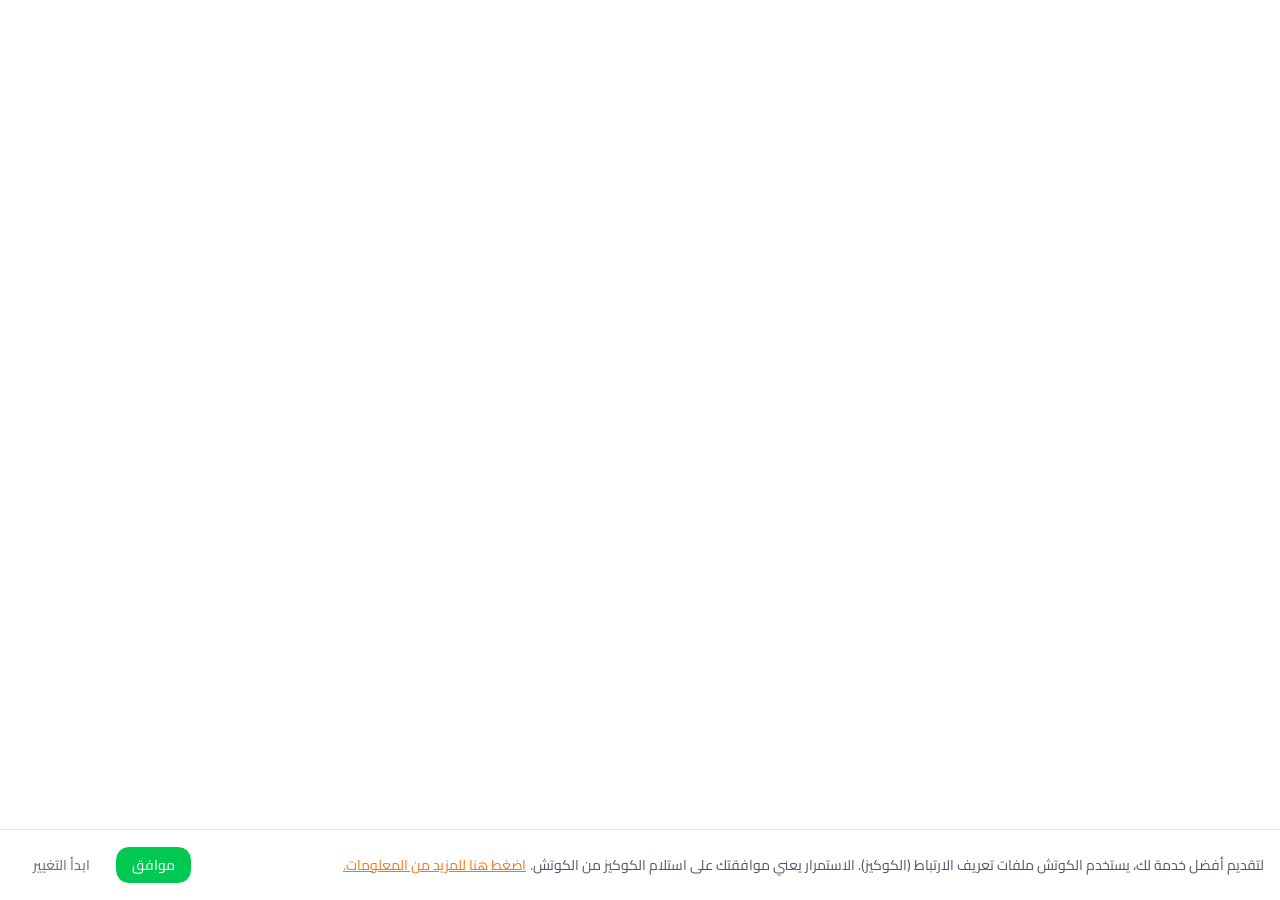
==== commit 784bb088: "Rename index-11.html to index.html" ====
--- a/index.html
+++ b/index.html
@@ -15,8 +15,8 @@
     <link rel="icon" type="image/svg+xml" href="./favicon.svg" />
     <link rel="preconnect" href="https://fonts.googleapis.com">
     <link rel="preconnect" href="https://fonts.gstatic.com" crossorigin>
-    <script type="module" crossorigin src="./index-CSVy-kHb.js"></script>
-    <link rel="stylesheet" crossorigin href="./index-D1jZWGDq.css">
+    <script type="module" crossorigin src="./index-DRc7AlIM.js"></script>
+    <link rel="stylesheet" crossorigin href="./index-CPtjb5Zo.css">
   </head>
   <body>
     <div id="root"></div>
--- a/index-CPtjb5Zo.css
+++ b/index-CPtjb5Zo.css
@@ -0,0 +1 @@
+@import"https://fonts.googleapis.com/css2?family=Cairo:wght@400;600;700;800;900&display=swap";/*! tailwindcss v4.3.1 | MIT License | https://tailwindcss.com */@layer properties{@supports (((-webkit-hyphens:none)) and (not (margin-trim:inline))) or ((-moz-orient:inline) and (not (color:rgb(from red r g b)))){*,:before,:after,::backdrop{--tw-translate-x:0;--tw-translate-y:0;--tw-translate-z:0;--tw-rotate-x:initial;--tw-rotate-y:initial;--tw-rotate-z:initial;--tw-skew-x:initial;--tw-skew-y:initial;--tw-pan-x:initial;--tw-pan-y:initial;--tw-pinch-zoom:initial;--tw-scroll-snap-strictness:proximity;--tw-space-y-reverse:0;--tw-space-x-reverse:0;--tw-divide-x-reverse:0;--tw-border-style:solid;--tw-divide-y-reverse:0;--tw-gradient-position:initial;--tw-gradient-from:#0000;--tw-gradient-via:#0000;--tw-gradient-to:#0000;--tw-gradient-stops:initial;--tw-gradient-via-stops:initial;--tw-gradient-from-position:0%;--tw-gradient-via-position:50%;--tw-gradient-to-position:100%;--tw-leading:initial;--tw-font-weight:initial;--tw-tracking:initial;--tw-ordinal:initial;--tw-slashed-zero:initial;--tw-numeric-figure:initial;--tw-numeric-spacing:initial;--tw-numeric-fraction:initial;--tw-shadow:0 0 #0000;--tw-shadow-color:initial;--tw-shadow-alpha:100%;--tw-inset-shadow:0 0 #0000;--tw-inset-shadow-color:initial;--tw-inset-shadow-alpha:100%;--tw-ring-color:initial;--tw-ring-shadow:0 0 #0000;--tw-inset-ring-color:initial;--tw-inset-ring-shadow:0 0 #0000;--tw-ring-inset:initial;--tw-ring-offset-width:0px;--tw-ring-offset-color:#fff;--tw-ring-offset-shadow:0 0 #0000;--tw-outline-style:solid;--tw-blur:initial;--tw-brightness:initial;--tw-contrast:initial;--tw-grayscale:initial;--tw-hue-rotate:initial;--tw-invert:initial;--tw-opacity:initial;--tw-saturate:initial;--tw-sepia:initial;--tw-drop-shadow:initial;--tw-drop-shadow-color:initial;--tw-drop-shadow-alpha:100%;--tw-drop-shadow-size:initial;--tw-backdrop-blur:initial;--tw-backdrop-brightness:initial;--tw-backdrop-contrast:initial;--tw-backdrop-grayscale:initial;--tw-backdrop-hue-rotate:initial;--tw-backdrop-invert:initial;--tw-backdrop-opacity:initial;--tw-backdrop-saturate:initial;--tw-backdrop-sepia:initial;--tw-duration:initial;--tw-ease:initial;--tw-content:"";--tw-animation-delay:0s;--tw-animation-direction:normal;--tw-animation-duration:initial;--tw-animation-fill-mode:none;--tw-animation-iteration-count:1;--tw-enter-blur:0;--tw-enter-opacity:1;--tw-enter-rotate:0;--tw-enter-scale:1;--tw-enter-translate-x:0;--tw-enter-translate-y:0;--tw-exit-blur:0;--tw-exit-opacity:1;--tw-exit-rotate:0;--tw-exit-scale:1;--tw-exit-translate-x:0;--tw-exit-translate-y:0}}}@layer theme{:root,:host{--font-mono:ui-monospace, SFMono-Regular, Menlo, Monaco, Consolas, "Liberation Mono", "Courier New", monospace;--color-red-50:oklch(97.1% .013 17.38);--color-red-300:oklch(80.8% .114 19.571);--color-red-400:oklch(70.4% .191 22.216);--color-red-500:oklch(63.7% .237 25.331);--color-red-600:oklch(57.7% .245 27.325);--color-orange-50:oklch(98% .016 73.684);--color-orange-100:oklch(95.4% .038 75.164);--color-orange-200:oklch(90.1% .076 70.697);--color-orange-300:oklch(83.7% .128 66.29);--color-orange-400:oklch(75% .183 55.934);--color-orange-500:oklch(70.5% .213 47.604);--color-orange-600:oklch(64.6% .222 41.116);--color-orange-900:oklch(40.8% .123 38.172);--color-amber-50:oklch(98.7% .022 95.277);--color-amber-200:oklch(92.4% .12 95.746);--color-amber-700:oklch(55.5% .163 48.998);--color-yellow-50:oklch(98.7% .026 102.212);--color-yellow-100:oklch(97.3% .071 103.193);--color-yellow-600:oklch(68.1% .162 75.834);--color-green-50:oklch(98.2% .018 155.826);--color-green-100:oklch(96.2% .044 156.743);--color-green-500:oklch(72.3% .219 149.579);--color-green-600:oklch(62.7% .194 149.214);--color-blue-50:oklch(97% .014 254.604);--color-blue-100:oklch(93.2% .032 255.585);--color-blue-400:oklch(70.7% .165 254.624);--color-blue-500:oklch(62.3% .214 259.815);--color-blue-600:oklch(54.6% .245 262.881);--color-purple-50:oklch(97.7% .014 308.299);--color-purple-100:oklch(94.6% .033 307.174);--color-purple-500:oklch(62.7% .265 303.9);--color-purple-600:oklch(55.8% .288 302.321);--color-pink-50:oklch(97.1% .014 343.198);--color-pink-500:oklch(65.6% .241 354.308);--color-gray-50:oklch(98.5% .002 247.839);--color-gray-100:oklch(96.7% .003 264.542);--color-gray-200:oklch(92.8% .006 264.531);--color-gray-300:oklch(87.2% .01 258.338);--color-gray-400:oklch(70.7% .022 261.325);--color-gray-500:oklch(55.1% .027 264.364);--color-gray-600:oklch(44.6% .03 256.802);--color-gray-700:oklch(37.3% .034 259.733);--color-gray-800:oklch(27.8% .033 256.848);--color-gray-900:oklch(21% .034 264.665);--color-black:#000;--color-white:#fff;--spacing:.25rem;--container-sm:24rem;--container-md:28rem;--container-lg:32rem;--text-xs:.75rem;--text-xs--line-height:calc(1 / .75);--text-sm:.875rem;--text-sm--line-height:calc(1.25 / .875);--text-base:1rem;--text-base--line-height: 1.5 ;--text-lg:1.125rem;--text-lg--line-height:calc(1.75 / 1.125);--text-xl:1.25rem;--text-xl--line-height:calc(1.75 / 1.25);--text-2xl:1.5rem;--text-2xl--line-height:calc(2 / 1.5);--text-3xl:1.875rem;--text-3xl--line-height: 1.2 ;--text-4xl:2.25rem;--text-4xl--line-height:calc(2.5 / 2.25);--text-5xl:3rem;--text-5xl--line-height:1;--font-weight-normal:400;--font-weight-medium:500;--font-weight-semibold:600;--font-weight-bold:700;--font-weight-black:900;--tracking-tight:-.025em;--tracking-wide:.025em;--tracking-widest:.1em;--leading-tight:1.25;--leading-snug:1.375;--leading-normal:1.5;--leading-relaxed:1.625;--radius-2xl:1rem;--radius-3xl:1.5rem;--ease-in:cubic-bezier(.4, 0, 1, 1);--ease-out:cubic-bezier(0, 0, .2, 1);--ease-in-out:cubic-bezier(.4, 0, .2, 1);--animate-spin:spin 1s linear infinite;--animate-pulse:pulse 2s cubic-bezier(.4, 0, .6, 1) infinite;--blur-2xl:40px;--blur-3xl:64px;--aspect-video:16 / 9;--default-transition-duration:.15s;--default-transition-timing-function:cubic-bezier(.4, 0, .2, 1);--default-font-family:var(--app-font-sans);--default-mono-font-family:var(--font-mono);--color-border:hsl(var(--border))}}@layer base{*,:after,:before,::backdrop{box-sizing:border-box;border:0 solid;margin:0;padding:0}::file-selector-button{box-sizing:border-box;border:0 solid;margin:0;padding:0}html,:host{-webkit-text-size-adjust:100%;-moz-tab-size:4;tab-size:4;line-height:1.5;font-family:var(--default-font-family,ui-sans-serif, system-ui, sans-serif, "Apple Color Emoji", "Segoe UI Emoji", "Segoe UI Symbol", "Noto Color Emoji");font-feature-settings:var(--default-font-feature-settings,normal);font-variation-settings:var(--default-font-variation-settings,normal);-webkit-tap-highlight-color:transparent}hr{height:0;color:inherit;border-top-width:1px}abbr:where([title]){-webkit-text-decoration:underline dotted;text-decoration:underline dotted}h1,h2,h3,h4,h5,h6{font-size:inherit;font-weight:inherit}a{color:inherit;-webkit-text-decoration:inherit;text-decoration:inherit}b,strong{font-weight:bolder}code,kbd,samp,pre{font-family:var(--default-mono-font-family,ui-monospace, SFMono-Regular, Menlo, Monaco, Consolas, "Liberation Mono", "Courier New", monospace);font-feature-settings:var(--default-mono-font-feature-settings,normal);font-variation-settings:var(--default-mono-font-variation-settings,normal);font-size:1em}small{font-size:80%}sub,sup{vertical-align:baseline;font-size:75%;line-height:0;position:relative}sub{bottom:-.25em}sup{top:-.5em}table{text-indent:0;border-color:inherit;border-collapse:collapse}:-moz-focusring{outline:auto}progress{vertical-align:baseline}summary{display:list-item}ol,ul,menu{list-style:none}img,svg,video,canvas,audio,iframe,embed,object{vertical-align:middle;display:block}img,video{max-width:100%;height:auto}button,input,select,optgroup,textarea{font:inherit;font-feature-settings:inherit;font-variation-settings:inherit;letter-spacing:inherit;color:inherit;opacity:1;background-color:#0000;border-radius:0}::file-selector-button{font:inherit;font-feature-settings:inherit;font-variation-settings:inherit;letter-spacing:inherit;color:inherit;opacity:1;background-color:#0000;border-radius:0}:where(select:is([multiple],[size])) optgroup{font-weight:bolder}:where(select:is([multiple],[size])) optgroup option{padding-inline-start:20px}::file-selector-button{margin-inline-end:4px}::placeholder{opacity:1}@supports (not ((-webkit-appearance:-apple-pay-button))) or (contain-intrinsic-size:1px){::placeholder{color:currentColor}@supports (color:color-mix(in lab,red,red)){::placeholder{color:color-mix(in oklab,currentcolor 50%,transparent)}}}textarea{resize:vertical}::-webkit-search-decoration{-webkit-appearance:none}::-webkit-date-and-time-value{min-height:1lh;text-align:inherit}::-webkit-datetime-edit{display:inline-flex}::-webkit-datetime-edit-fields-wrapper{padding:0}::-webkit-datetime-edit{padding-block:0}::-webkit-datetime-edit-year-field{padding-block:0}::-webkit-datetime-edit-month-field{padding-block:0}::-webkit-datetime-edit-day-field{padding-block:0}::-webkit-datetime-edit-hour-field{padding-block:0}::-webkit-datetime-edit-minute-field{padding-block:0}::-webkit-datetime-edit-second-field{padding-block:0}::-webkit-datetime-edit-millisecond-field{padding-block:0}::-webkit-datetime-edit-meridiem-field{padding-block:0}::-webkit-calendar-picker-indicator{line-height:1}:-moz-ui-invalid{box-shadow:none}button,input:where([type=button],[type=reset],[type=submit]){-webkit-appearance:button;-moz-appearance:button;appearance:button}::file-selector-button{-webkit-appearance:button;-moz-appearance:button;appearance:button}::-webkit-inner-spin-button{height:auto}::-webkit-outer-spin-button{height:auto}[hidden]:where(:not([hidden=until-found])){display:none!important}*{border-color:hsl(var(--border))}body{background-color:hsl(var(--background));font-family:var(--app-font-sans);color:hsl(var(--foreground));-webkit-font-smoothing:antialiased;-moz-osx-font-smoothing:grayscale}}@layer components;@layer utilities{.\@container\/field-group{container:field-group/inline-size}.pointer-events-auto{pointer-events:auto}.pointer-events-none{pointer-events:none}.collapse{visibility:collapse}.invisible{visibility:hidden}.visible{visibility:visible}.sr-only{clip-path:inset(50%);white-space:nowrap;border-width:0;width:1px;height:1px;margin:-1px;padding:0;position:absolute;overflow:hidden}.not-sr-only{clip-path:none;white-space:normal;width:auto;height:auto;margin:0;padding:0;position:static;overflow:visible}.absolute{position:absolute}.fixed{position:fixed}.relative{position:relative}.static{position:static}.sticky{position:sticky}.inset-0{top:0;right:0;bottom:0;left:0}.inset-x-0{inset-inline:0}.inset-y-0{inset-block:0}.-top-12{top:calc(var(--spacing) * -12)}.-top-16{top:calc(var(--spacing) * -16)}.top-0{top:0}.top-1\.5{top:calc(var(--spacing) * 1.5)}.top-1\/2{top:50%}.top-2{top:calc(var(--spacing) * 2)}.top-3{top:calc(var(--spacing) * 3)}.top-3\.5{top:calc(var(--spacing) * 3.5)}.top-4{top:calc(var(--spacing) * 4)}.top-32{top:calc(var(--spacing) * 32)}.top-\[1px\]{top:1px}.top-\[50\%\]{top:50%}.top-\[60\%\]{top:60%}.top-full{top:100%}.-right-12{right:calc(var(--spacing) * -12)}.-right-16{right:calc(var(--spacing) * -16)}.right-0{right:0}.right-1{right:var(--spacing)}.right-2{right:calc(var(--spacing) * 2)}.right-3{right:calc(var(--spacing) * 3)}.right-4{right:calc(var(--spacing) * 4)}.-bottom-12{bottom:calc(var(--spacing) * -12)}.bottom-0{bottom:0}.bottom-2{bottom:calc(var(--spacing) * 2)}.-left-12{left:calc(var(--spacing) * -12)}.-left-16{left:calc(var(--spacing) * -16)}.left-0{left:0}.left-1\/2{left:50%}.left-2{left:calc(var(--spacing) * 2)}.left-3{left:calc(var(--spacing) * 3)}.left-\[50\%\]{left:50%}.isolate{isolation:isolate}.isolation-auto{isolation:auto}.-z-10{z-index:-10}.z-10{z-index:10}.z-20{z-index:20}.z-50{z-index:50}.z-\[1\]{z-index:1}.z-\[100\]{z-index:100}.order-first{order:-9999}.order-last{order:9999}.container{width:100%}@media (min-width:40rem){.container{max-width:40rem}}@media (min-width:48rem){.container{max-width:48rem}}@media (min-width:64rem){.container{max-width:64rem}}@media (min-width:80rem){.container{max-width:80rem}}@media (min-width:96rem){.container{max-width:96rem}}.\!m-0{margin:0!important}.-mx-1{margin-inline:calc(var(--spacing) * -1)}.mx-1{margin-inline:var(--spacing)}.mx-2{margin-inline:calc(var(--spacing) * 2)}.mx-3\.5{margin-inline:calc(var(--spacing) * 3.5)}.mx-4{margin-inline:calc(var(--spacing) * 4)}.mx-5{margin-inline:calc(var(--spacing) * 5)}.mx-auto{margin-inline:auto}.-my-2{margin-block:calc(var(--spacing) * -2)}.my-0{margin-block:0}.my-0\.5{margin-block:calc(var(--spacing) * .5)}.my-1{margin-block:var(--spacing)}.my-2{margin-block:calc(var(--spacing) * 2)}.prose{color:var(--tw-prose-body);max-width:65ch}.prose :where(p):not(:where([class~=not-prose],[class~=not-prose] *)){margin-top:1.25em;margin-bottom:1.25em}.prose :where([class~=lead]):not(:where([class~=not-prose],[class~=not-prose] *)){color:var(--tw-prose-lead);margin-top:1.2em;margin-bottom:1.2em;font-size:1.25em;line-height:1.6}.prose :where(a):not(:where([class~=not-prose],[class~=not-prose] *)){color:var(--tw-prose-links);font-weight:500;text-decoration:underline}.prose :where(strong):not(:where([class~=not-prose],[class~=not-prose] *)){color:var(--tw-prose-bold);font-weight:600}.prose :where(a strong):not(:where([class~=not-prose],[class~=not-prose] *)),.prose :where(blockquote strong):not(:where([class~=not-prose],[class~=not-prose] *)),.prose :where(thead th strong):not(:where([class~=not-prose],[class~=not-prose] *)){color:inherit}.prose :where(ol):not(:where([class~=not-prose],[class~=not-prose] *)){margin-top:1.25em;margin-bottom:1.25em;padding-inline-start:1.625em;list-style-type:decimal}.prose :where(ol[type=A]):not(:where([class~=not-prose],[class~=not-prose] *)){list-style-type:upper-alpha}.prose :where(ol[type=a]):not(:where([class~=not-prose],[class~=not-prose] *)){list-style-type:lower-alpha}.prose :where(ol[type=A s]):not(:where([class~=not-prose],[class~=not-prose] *)){list-style-type:upper-alpha}.prose :where(ol[type=a s]):not(:where([class~=not-prose],[class~=not-prose] *)){list-style-type:lower-alpha}.prose :where(ol[type=I]):not(:where([class~=not-prose],[class~=not-prose] *)){list-style-type:upper-roman}.prose :where(ol[type=i]):not(:where([class~=not-prose],[class~=not-prose] *)){list-style-type:lower-roman}.prose :where(ol[type=I s]):not(:where([class~=not-prose],[class~=not-prose] *)){list-style-type:upper-roman}.prose :where(ol[type=i s]):not(:where([class~=not-prose],[class~=not-prose] *)){list-style-type:lower-roman}.prose :where(ol[type="1"]):not(:where([class~=not-prose],[class~=not-prose] *)){list-style-type:decimal}.prose :where(ul):not(:where([class~=not-prose],[class~=not-prose] *)){margin-top:1.25em;margin-bottom:1.25em;padding-inline-start:1.625em;list-style-type:disc}.prose :where(ol>li):not(:where([class~=not-prose],[class~=not-prose] *))::marker{color:var(--tw-prose-counters);font-weight:400}.prose :where(ul>li):not(:where([class~=not-prose],[class~=not-prose] *))::marker{color:var(--tw-prose-bullets)}.prose :where(dt):not(:where([class~=not-prose],[class~=not-prose] *)){color:var(--tw-prose-headings);margin-top:1.25em;font-weight:600}.prose :where(hr):not(:where([class~=not-prose],[class~=not-prose] *)){border-color:var(--tw-prose-hr);border-top-width:1px;margin-top:3em;margin-bottom:3em}.prose :where(blockquote):not(:where([class~=not-prose],[class~=not-prose] *)){color:var(--tw-prose-quotes);border-inline-start-width:.25rem;border-inline-start-color:var(--tw-prose-quote-borders);quotes:"“""”""‘""’";margin-top:1.6em;margin-bottom:1.6em;padding-inline-start:1em;font-style:italic;font-weight:500}.prose :where(blockquote p:first-of-type):not(:where([class~=not-prose],[class~=not-prose] *)):before{content:open-quote}.prose :where(blockquote p:last-of-type):not(:where([class~=not-prose],[class~=not-prose] *)):after{content:close-quote}.prose :where(h1):not(:where([class~=not-prose],[class~=not-prose] *)){color:var(--tw-prose-headings);margin-top:0;margin-bottom:.888889em;font-size:2.25em;font-weight:800;line-height:1.11111}.prose :where(h1 strong):not(:where([class~=not-prose],[class~=not-prose] *)){color:inherit;font-weight:900}.prose :where(h2):not(:where([class~=not-prose],[class~=not-prose] *)){color:var(--tw-prose-headings);margin-top:2em;margin-bottom:1em;font-size:1.5em;font-weight:700;line-height:1.33333}.prose :where(h2 strong):not(:where([class~=not-prose],[class~=not-prose] *)){color:inherit;font-weight:800}.prose :where(h3):not(:where([class~=not-prose],[class~=not-prose] *)){color:var(--tw-prose-headings);margin-top:1.6em;margin-bottom:.6em;font-size:1.25em;font-weight:600;line-height:1.6}.prose :where(h3 strong):not(:where([class~=not-prose],[class~=not-prose] *)){color:inherit;font-weight:700}.prose :where(h4):not(:where([class~=not-prose],[class~=not-prose] *)){color:var(--tw-prose-headings);margin-top:1.5em;margin-bottom:.5em;font-weight:600;line-height:1.5}.prose :where(h4 strong):not(:where([class~=not-prose],[class~=not-prose] *)){color:inherit;font-weight:700}.prose :where(img):not(:where([class~=not-prose],[class~=not-prose] *)){margin-top:2em;margin-bottom:2em}.prose :where(picture):not(:where([class~=not-prose],[class~=not-prose] *)){margin-top:2em;margin-bottom:2em;display:block}.prose :where(video):not(:where([class~=not-prose],[class~=not-prose] *)){margin-top:2em;margin-bottom:2em}.prose :where(kbd):not(:where([class~=not-prose],[class~=not-prose] *)){color:var(--tw-prose-kbd);box-shadow:0 0 0 1px var(--tw-prose-kbd-shadows),0 3px 0 var(--tw-prose-kbd-shadows);padding-top:.1875em;padding-inline-end:.375em;padding-bottom:.1875em;border-radius:.3125rem;padding-inline-start:.375em;font-family:inherit;font-size:.875em;font-weight:500}.prose :where(code):not(:where([class~=not-prose],[class~=not-prose] *)){color:var(--tw-prose-code);font-size:.875em;font-weight:600}.prose :where(code):not(:where([class~=not-prose],[class~=not-prose] *)):before,.prose :where(code):not(:where([class~=not-prose],[class~=not-prose] *)):after{content:"`"}.prose :where(a code):not(:where([class~=not-prose],[class~=not-prose] *)),.prose :where(h1 code):not(:where([class~=not-prose],[class~=not-prose] *)){color:inherit}.prose :where(h2 code):not(:where([class~=not-prose],[class~=not-prose] *)){color:inherit;font-size:.875em}.prose :where(h3 code):not(:where([class~=not-prose],[class~=not-prose] *)){color:inherit;font-size:.9em}.prose :where(h4 code):not(:where([class~=not-prose],[class~=not-prose] *)),.prose :where(blockquote code):not(:where([class~=not-prose],[class~=not-prose] *)),.prose :where(thead th code):not(:where([class~=not-prose],[class~=not-prose] *)){color:inherit}.prose :where(pre):not(:where([class~=not-prose],[class~=not-prose] *)){color:var(--tw-prose-pre-code);background-color:var(--tw-prose-pre-bg);padding-top:.857143em;padding-inline-end:1.14286em;padding-bottom:.857143em;border-radius:.375rem;margin-top:1.71429em;margin-bottom:1.71429em;padding-inline-start:1.14286em;font-size:.875em;font-weight:400;line-height:1.71429;overflow-x:auto}.prose :where(pre code):not(:where([class~=not-prose],[class~=not-prose] *)){font-weight:inherit;color:inherit;font-size:inherit;font-family:inherit;line-height:inherit;background-color:#0000;border-width:0;border-radius:0;padding:0}.prose :where(pre code):not(:where([class~=not-prose],[class~=not-prose] *)):before,.prose :where(pre code):not(:where([class~=not-prose],[class~=not-prose] *)):after{content:none}.prose :where(table):not(:where([class~=not-prose],[class~=not-prose] *)){table-layout:auto;width:100%;margin-top:2em;margin-bottom:2em;font-size:.875em;line-height:1.71429}.prose :where(thead):not(:where([class~=not-prose],[class~=not-prose] *)){border-bottom-width:1px;border-bottom-color:var(--tw-prose-th-borders)}.prose :where(thead th):not(:where([class~=not-prose],[class~=not-prose] *)){color:var(--tw-prose-headings);vertical-align:bottom;padding-inline-end:.571429em;padding-bottom:.571429em;padding-inline-start:.571429em;font-weight:600}.prose :where(tbody tr):not(:where([class~=not-prose],[class~=not-prose] *)){border-bottom-width:1px;border-bottom-color:var(--tw-prose-td-borders)}.prose :where(tbody tr:last-child):not(:where([class~=not-prose],[class~=not-prose] *)){border-bottom-width:0}.prose :where(tbody td):not(:where([class~=not-prose],[class~=not-prose] *)){vertical-align:baseline}.prose :where(tfoot):not(:where([class~=not-prose],[class~=not-prose] *)){border-top-width:1px;border-top-color:var(--tw-prose-th-borders)}.prose :where(tfoot td):not(:where([class~=not-prose],[class~=not-prose] *)){vertical-align:top}.prose :where(th,td):not(:where([class~=not-prose],[class~=not-prose] *)){text-align:start}.prose :where(figure>*):not(:where([class~=not-prose],[class~=not-prose] *)){margin-top:0;margin-bottom:0}.prose :where(figcaption):not(:where([class~=not-prose],[class~=not-prose] *)){color:var(--tw-prose-captions);margin-top:.857143em;font-size:.875em;line-height:1.42857}.prose{--tw-prose-body:oklch(37.3% .034 259.733);--tw-prose-headings:oklch(21% .034 264.665);--tw-prose-lead:oklch(44.6% .03 256.802);--tw-prose-links:oklch(21% .034 264.665);--tw-prose-bold:oklch(21% .034 264.665);--tw-prose-counters:oklch(55.1% .027 264.364);--tw-prose-bullets:oklch(87.2% .01 258.338);--tw-prose-hr:oklch(92.8% .006 264.531);--tw-prose-quotes:oklch(21% .034 264.665);--tw-prose-quote-borders:oklch(92.8% .006 264.531);--tw-prose-captions:oklch(55.1% .027 264.364);--tw-prose-kbd:oklch(21% .034 264.665);--tw-prose-kbd-shadows:oklab(21% -.00316127 -.0338527/.1);--tw-prose-code:oklch(21% .034 264.665);--tw-prose-pre-code:oklch(92.8% .006 264.531);--tw-prose-pre-bg:oklch(27.8% .033 256.848);--tw-prose-th-borders:oklch(87.2% .01 258.338);--tw-prose-td-borders:oklch(92.8% .006 264.531);--tw-prose-invert-body:oklch(87.2% .01 258.338);--tw-prose-invert-headings:#fff;--tw-prose-invert-lead:oklch(70.7% .022 261.325);--tw-prose-invert-links:#fff;--tw-prose-invert-bold:#fff;--tw-prose-invert-counters:oklch(70.7% .022 261.325);--tw-prose-invert-bullets:oklch(44.6% .03 256.802);--tw-prose-invert-hr:oklch(37.3% .034 259.733);--tw-prose-invert-quotes:oklch(96.7% .003 264.542);--tw-prose-invert-quote-borders:oklch(37.3% .034 259.733);--tw-prose-invert-captions:oklch(70.7% .022 261.325);--tw-prose-invert-kbd:#fff;--tw-prose-invert-kbd-shadows:#ffffff1a;--tw-prose-invert-code:#fff;--tw-prose-invert-pre-code:oklch(87.2% .01 258.338);--tw-prose-invert-pre-bg:#00000080;--tw-prose-invert-th-borders:oklch(44.6% .03 256.802);--tw-prose-invert-td-borders:oklch(37.3% .034 259.733);font-size:1rem;line-height:1.75}.prose :where(picture>img):not(:where([class~=not-prose],[class~=not-prose] *)){margin-top:0;margin-bottom:0}.prose :where(li):not(:where([class~=not-prose],[class~=not-prose] *)){margin-top:.5em;margin-bottom:.5em}.prose :where(ol>li):not(:where([class~=not-prose],[class~=not-prose] *)),.prose :where(ul>li):not(:where([class~=not-prose],[class~=not-prose] *)){padding-inline-start:.375em}.prose :where(.prose>ul>li p):not(:where([class~=not-prose],[class~=not-prose] *)){margin-top:.75em;margin-bottom:.75em}.prose :where(.prose>ul>li>p:first-child):not(:where([class~=not-prose],[class~=not-prose] *)){margin-top:1.25em}.prose :where(.prose>ul>li>p:last-child):not(:where([class~=not-prose],[class~=not-prose] *)){margin-bottom:1.25em}.prose :where(.prose>ol>li>p:first-child):not(:where([class~=not-prose],[class~=not-prose] *)){margin-top:1.25em}.prose :where(.prose>ol>li>p:last-child):not(:where([class~=not-prose],[class~=not-prose] *)){margin-bottom:1.25em}.prose :where(ul ul,ul ol,ol ul,ol ol):not(:where([class~=not-prose],[class~=not-prose] *)){margin-top:.75em;margin-bottom:.75em}.prose :where(dl):not(:where([class~=not-prose],[class~=not-prose] *)){margin-top:1.25em;margin-bottom:1.25em}.prose :where(dd):not(:where([class~=not-prose],[class~=not-prose] *)){margin-top:.5em;padding-inline-start:1.625em}.prose :where(hr+*):not(:where([class~=not-prose],[class~=not-prose] *)),.prose :where(h2+*):not(:where([class~=not-prose],[class~=not-prose] *)),.prose :where(h3+*):not(:where([class~=not-prose],[class~=not-prose] *)),.prose :where(h4+*):not(:where([class~=not-prose],[class~=not-prose] *)){margin-top:0}.prose :where(thead th:first-child):not(:where([class~=not-prose],[class~=not-prose] *)){padding-inline-start:0}.prose :where(thead th:last-child):not(:where([class~=not-prose],[class~=not-prose] *)){padding-inline-end:0}.prose :where(tbody td,tfoot td):not(:where([class~=not-prose],[class~=not-prose] *)){padding-top:.571429em;padding-inline-end:.571429em;padding-bottom:.571429em;padding-inline-start:.571429em}.prose :where(tbody td:first-child,tfoot td:first-child):not(:where([class~=not-prose],[class~=not-prose] *)){padding-inline-start:0}.prose :where(tbody td:last-child,tfoot td:last-child):not(:where([class~=not-prose],[class~=not-prose] *)){padding-inline-end:0}.prose :where(figure):not(:where([class~=not-prose],[class~=not-prose] *)){margin-top:2em;margin-bottom:2em}.prose :where(.prose>:first-child):not(:where([class~=not-prose],[class~=not-prose] *)){margin-top:0}.prose :where(.prose>:last-child):not(:where([class~=not-prose],[class~=not-prose] *)){margin-bottom:0}.-mt-4{margin-top:calc(var(--spacing) * -4)}.mt-0\.5{margin-top:calc(var(--spacing) * .5)}.mt-1{margin-top:var(--spacing)}.mt-1\.5{margin-top:calc(var(--spacing) * 1.5)}.mt-2{margin-top:calc(var(--spacing) * 2)}.mt-3{margin-top:calc(var(--spacing) * 3)}.mt-4{margin-top:calc(var(--spacing) * 4)}.mt-5{margin-top:calc(var(--spacing) * 5)}.mt-6{margin-top:calc(var(--spacing) * 6)}.mt-8{margin-top:calc(var(--spacing) * 8)}.mt-24{margin-top:calc(var(--spacing) * 24)}.mt-auto{margin-top:auto}.mr-1{margin-right:var(--spacing)}.mr-2{margin-right:calc(var(--spacing) * 2)}.mb-0\.5{margin-bottom:calc(var(--spacing) * .5)}.mb-1{margin-bottom:var(--spacing)}.mb-1\.5{margin-bottom:calc(var(--spacing) * 1.5)}.mb-2{margin-bottom:calc(var(--spacing) * 2)}.mb-3{margin-bottom:calc(var(--spacing) * 3)}.mb-4{margin-bottom:calc(var(--spacing) * 4)}.mb-5{margin-bottom:calc(var(--spacing) * 5)}.mb-6{margin-bottom:calc(var(--spacing) * 6)}.mb-8{margin-bottom:calc(var(--spacing) * 8)}.mb-10{margin-bottom:calc(var(--spacing) * 10)}.-ml-4{margin-left:calc(var(--spacing) * -4)}.ml-1{margin-left:var(--spacing)}.ml-4{margin-left:calc(var(--spacing) * 4)}.ml-auto{margin-left:auto}.line-clamp-2{-webkit-line-clamp:2;-webkit-box-orient:vertical;display:-webkit-box;overflow:hidden}.block{display:block}.contents{display:contents}.flex{display:flex}.flow-root{display:flow-root}.grid{display:grid}.hidden{display:none}.inline{display:inline}.inline-block{display:inline-block}.inline-flex{display:inline-flex}.inline-grid{display:inline-grid}.inline-table{display:inline-table}.list-item{display:list-item}.table{display:table}.table-caption{display:table-caption}.table-cell{display:table-cell}.table-column{display:table-column}.table-column-group{display:table-column-group}.table-footer-group{display:table-footer-group}.table-header-group{display:table-header-group}.table-row{display:table-row}.table-row-group{display:table-row-group}.aspect-square{aspect-ratio:1}.aspect-video{aspect-ratio:var(--aspect-video)}.size-4{width:calc(var(--spacing) * 4);height:calc(var(--spacing) * 4)}.size-6{width:calc(var(--spacing) * 6);height:calc(var(--spacing) * 6)}.size-8{width:calc(var(--spacing) * 8);height:calc(var(--spacing) * 8)}.size-10{width:calc(var(--spacing) * 10);height:calc(var(--spacing) * 10)}.size-\[--cell-size\]{width:--cell-size;height:--cell-size}.h-1{height:var(--spacing)}.h-1\.5{height:calc(var(--spacing) * 1.5)}.h-2{height:calc(var(--spacing) * 2)}.h-2\.5{height:calc(var(--spacing) * 2.5)}.h-3{height:calc(var(--spacing) * 3)}.h-3\.5{height:calc(var(--spacing) * 3.5)}.h-4{height:calc(var(--spacing) * 4)}.h-5{height:calc(var(--spacing) * 5)}.h-6{height:calc(var(--spacing) * 6)}.h-7{height:calc(var(--spacing) * 7)}.h-8{height:calc(var(--spacing) * 8)}.h-9{height:calc(var(--spacing) * 9)}.h-10{height:calc(var(--spacing) * 10)}.h-11{height:calc(var(--spacing) * 11)}.h-12{height:calc(var(--spacing) * 12)}.h-14{height:calc(var(--spacing) * 14)}.h-16{height:calc(var(--spacing) * 16)}.h-28{height:calc(var(--spacing) * 28)}.h-36{height:calc(var(--spacing) * 36)}.h-40{height:calc(var(--spacing) * 40)}.h-48{height:calc(var(--spacing) * 48)}.h-\[--cell-size\]{height:--cell-size}.h-\[1px\]{height:1px}.h-\[420px\]{height:420px}.h-\[var\(--radix-navigation-menu-viewport-height\)\]{height:var(--radix-navigation-menu-viewport-height)}.h-\[var\(--radix-select-trigger-height\)\]{height:var(--radix-select-trigger-height)}.h-auto{height:auto}.h-full{height:100%}.h-px{height:1px}.h-svh{height:100svh}.max-h-\[--radix-context-menu-content-available-height\]{max-height:--radix-context-menu-content-available-height}.max-h-\[--radix-select-content-available-height\]{max-height:--radix-select-content-available-height}.max-h-\[300px\]{max-height:300px}.max-h-\[var\(--radix-dropdown-menu-content-available-height\)\]{max-height:var(--radix-dropdown-menu-content-available-height)}.max-h-screen{max-height:100vh}.min-h-0{min-height:0}.min-h-8{min-height:calc(var(--spacing) * 8)}.min-h-9{min-height:calc(var(--spacing) * 9)}.min-h-10{min-height:calc(var(--spacing) * 10)}.min-h-\[60px\]{min-height:60px}.min-h-screen{min-height:100vh}.min-h-svh{min-height:100svh}.w-0{width:0}.w-1{width:var(--spacing)}.w-1\.5{width:calc(var(--spacing) * 1.5)}.w-1\/2{width:50%}.w-2{width:calc(var(--spacing) * 2)}.w-2\.5{width:calc(var(--spacing) * 2.5)}.w-3{width:calc(var(--spacing) * 3)}.w-3\.5{width:calc(var(--spacing) * 3.5)}.w-3\/4{width:75%}.w-4{width:calc(var(--spacing) * 4)}.w-5{width:calc(var(--spacing) * 5)}.w-6{width:calc(var(--spacing) * 6)}.w-7{width:calc(var(--spacing) * 7)}.w-8{width:calc(var(--spacing) * 8)}.w-9{width:calc(var(--spacing) * 9)}.w-10{width:calc(var(--spacing) * 10)}.w-11{width:calc(var(--spacing) * 11)}.w-12{width:calc(var(--spacing) * 12)}.w-16{width:calc(var(--spacing) * 16)}.w-20{width:calc(var(--spacing) * 20)}.w-24{width:calc(var(--spacing) * 24)}.w-36{width:calc(var(--spacing) * 36)}.w-48{width:calc(var(--spacing) * 48)}.w-64{width:calc(var(--spacing) * 64)}.w-72{width:calc(var(--spacing) * 72)}.w-\[--cell-size\]{width:--cell-size}.w-\[1px\]{width:1px}.w-\[100px\]{width:100px}.w-\[var\(--sidebar-width\)\]{width:var(--sidebar-width)}.w-auto{width:auto}.w-fit{width:fit-content}.w-full{width:100%}.w-max{width:max-content}.w-px{width:1px}.max-w-\[55\%\]{max-width:55%}.max-w-\[70\%\]{max-width:70%}.max-w-\[75\%\]{max-width:75%}.max-w-\[80\%\]{max-width:80%}.max-w-\[480px\]{max-width:480px}.max-w-\[520px\]{max-width:520px}.max-w-\[var\(--skeleton-width\)\]{max-width:var(--skeleton-width)}.max-w-lg{max-width:var(--container-lg)}.max-w-max{max-width:max-content}.max-w-md{max-width:var(--container-md)}.max-w-sm{max-width:var(--container-sm)}.min-w-0{min-width:0}.min-w-5{min-width:calc(var(--spacing) * 5)}.min-w-8{min-width:calc(var(--spacing) * 8)}.min-w-9{min-width:calc(var(--spacing) * 9)}.min-w-10{min-width:calc(var(--spacing) * 10)}.min-w-\[--cell-size\]{min-width:--cell-size}.min-w-\[8rem\]{min-width:8rem}.min-w-\[12rem\]{min-width:12rem}.min-w-\[var\(--radix-select-trigger-width\)\]{min-width:var(--radix-select-trigger-width)}.flex-1{flex:1}.flex-shrink-0{flex-shrink:0}.shrink{flex-shrink:1}.shrink-0{flex-shrink:0}.grow{flex-grow:1}.grow-0{flex-grow:0}.basis-full{flex-basis:100%}.caption-bottom{caption-side:bottom}.border-collapse{border-collapse:collapse}.origin-\[--radix-context-menu-content-transform-origin\]{transform-origin:--radix-context-menu-content-transform-origin}.origin-\[--radix-dropdown-menu-content-transform-origin\]{transform-origin:--radix-dropdown-menu-content-transform-origin}.origin-\[--radix-hover-card-content-transform-origin\]{transform-origin:--radix-hover-card-content-transform-origin}.origin-\[--radix-menubar-content-transform-origin\]{transform-origin:--radix-menubar-content-transform-origin}.origin-\[--radix-popover-content-transform-origin\]{transform-origin:--radix-popover-content-transform-origin}.origin-\[--radix-select-content-transform-origin\]{transform-origin:--radix-select-content-transform-origin}.origin-\[--radix-tooltip-content-transform-origin\]{transform-origin:--radix-tooltip-content-transform-origin}.-translate-x-1\/2{--tw-translate-x: -50% ;translate:var(--tw-translate-x) var(--tw-translate-y)}.-translate-x-px{--tw-translate-x:-1px;translate:var(--tw-translate-x) var(--tw-translate-y)}.translate-x-\[-50\%\]{--tw-translate-x:-50%;translate:var(--tw-translate-x) var(--tw-translate-y)}.translate-x-px{--tw-translate-x:1px;translate:var(--tw-translate-x) var(--tw-translate-y)}.-translate-y-1\/2{--tw-translate-y: -50% ;translate:var(--tw-translate-x) var(--tw-translate-y)}.translate-y-\[-50\%\]{--tw-translate-y:-50%;translate:var(--tw-translate-x) var(--tw-translate-y)}.rotate-45{rotate:45deg}.rotate-90{rotate:90deg}.transform{transform:var(--tw-rotate-x,) var(--tw-rotate-y,) var(--tw-rotate-z,) var(--tw-skew-x,) var(--tw-skew-y,)}.animate-caret-blink{animation:1.25s ease-out infinite caret-blink}.animate-in{animation:enter var(--tw-animation-duration,var(--tw-duration,.15s))var(--tw-ease,ease)var(--tw-animation-delay,0s)var(--tw-animation-iteration-count,1)var(--tw-animation-direction,normal)var(--tw-animation-fill-mode,none)}.animate-pulse{animation:var(--animate-pulse)}.animate-spin{animation:var(--animate-spin)}.cursor-default{cursor:default}.cursor-pointer{cursor:pointer}.cursor-text{cursor:text}.touch-pinch-zoom{--tw-pinch-zoom:pinch-zoom;touch-action:var(--tw-pan-x,) var(--tw-pan-y,) var(--tw-pinch-zoom,)}.touch-none{touch-action:none}.resize{resize:both}.resize-none{resize:none}.snap-x{scroll-snap-type:x var(--tw-scroll-snap-strictness)}.snap-mandatory{--tw-scroll-snap-strictness:mandatory}.snap-center{scroll-snap-align:center}.list-disc{list-style-type:disc}.list-none{list-style-type:none}.grid-cols-2{grid-template-columns:repeat(2,minmax(0,1fr))}.flex-col{flex-direction:column}.flex-col-reverse{flex-direction:column-reverse}.flex-row{flex-direction:row}.flex-wrap{flex-wrap:wrap}.place-content-center{place-content:center}.items-center{align-items:center}.items-end{align-items:flex-end}.items-start{align-items:flex-start}.items-stretch{align-items:stretch}.justify-around{justify-content:space-around}.justify-between{justify-content:space-between}.justify-center{justify-content:center}.justify-end{justify-content:flex-end}.justify-start{justify-content:flex-start}.gap-0\.5{gap:calc(var(--spacing) * .5)}.gap-1{gap:var(--spacing)}.gap-1\.5{gap:calc(var(--spacing) * 1.5)}.gap-2{gap:calc(var(--spacing) * 2)}.gap-2\.5{gap:calc(var(--spacing) * 2.5)}.gap-3{gap:calc(var(--spacing) * 3)}.gap-4{gap:calc(var(--spacing) * 4)}.gap-6{gap:calc(var(--spacing) * 6)}.gap-7{gap:calc(var(--spacing) * 7)}:where(.space-y-1\.5>:not(:last-child)){--tw-space-y-reverse:0;margin-block-start:calc(calc(var(--spacing) * 1.5) * var(--tw-space-y-reverse));margin-block-end:calc(calc(var(--spacing) * 1.5) * calc(1 - var(--tw-space-y-reverse)))}:where(.space-y-2>:not(:last-child)){--tw-space-y-reverse:0;margin-block-start:calc(calc(var(--spacing) * 2) * var(--tw-space-y-reverse));margin-block-end:calc(calc(var(--spacing) * 2) * calc(1 - var(--tw-space-y-reverse)))}:where(.space-y-3>:not(:last-child)){--tw-space-y-reverse:0;margin-block-start:calc(calc(var(--spacing) * 3) * var(--tw-space-y-reverse));margin-block-end:calc(calc(var(--spacing) * 3) * calc(1 - var(--tw-space-y-reverse)))}:where(.space-y-4>:not(:last-child)){--tw-space-y-reverse:0;margin-block-start:calc(calc(var(--spacing) * 4) * var(--tw-space-y-reverse));margin-block-end:calc(calc(var(--spacing) * 4) * calc(1 - var(--tw-space-y-reverse)))}:where(.space-y-reverse>:not(:last-child)){--tw-space-y-reverse:1}:where(.space-x-1>:not(:last-child)){--tw-space-x-reverse:0;margin-inline-start:calc(var(--spacing) * var(--tw-space-x-reverse));margin-inline-end:calc(var(--spacing) * calc(1 - var(--tw-space-x-reverse)))}:where(.space-x-4>:not(:last-child)){--tw-space-x-reverse:0;margin-inline-start:calc(calc(var(--spacing) * 4) * var(--tw-space-x-reverse));margin-inline-end:calc(calc(var(--spacing) * 4) * calc(1 - var(--tw-space-x-reverse)))}:where(.space-x-reverse>:not(:last-child)){--tw-space-x-reverse:1}:where(.divide-x>:not(:last-child)){--tw-divide-x-reverse:0;border-inline-style:var(--tw-border-style);border-inline-start-width:calc(1px * var(--tw-divide-x-reverse));border-inline-end-width:calc(1px * calc(1 - var(--tw-divide-x-reverse)))}:where(.divide-y>:not(:last-child)){--tw-divide-y-reverse:0;border-bottom-style:var(--tw-border-style);border-top-style:var(--tw-border-style);border-top-width:calc(1px * var(--tw-divide-y-reverse));border-bottom-width:calc(1px * calc(1 - var(--tw-divide-y-reverse)))}:where(.divide-y-reverse>:not(:last-child)){--tw-divide-y-reverse:1}.self-end{align-self:flex-end}.self-stretch{align-self:stretch}.truncate{text-overflow:ellipsis;white-space:nowrap;overflow:hidden}.overflow-auto{overflow:auto}.overflow-hidden{overflow:hidden}.overflow-x-auto{overflow-x:auto}.overflow-x-hidden{overflow-x:hidden}.overflow-y-auto{overflow-y:auto}.overscroll-contain{overscroll-behavior:contain}.rounded-2xl{border-radius:var(--radius-2xl)}.rounded-3xl{border-radius:var(--radius-3xl)}.rounded-\[2\.5rem\]{border-radius:2.5rem}.rounded-\[2px\]{border-radius:2px}.rounded-\[calc\(var\(--radius\)-5px\)\]{border-radius:calc(var(--radius) - 5px)}.rounded-\[inherit\]{border-radius:inherit}.rounded-full{border-radius:3.40282e38px}.rounded-lg{border-radius:var(--radius)}.rounded-md{border-radius:calc(var(--radius) - 2px)}.rounded-none{border-radius:0}.rounded-sm{border-radius:calc(var(--radius) - 4px)}.rounded-xl{border-radius:calc(var(--radius) + 4px)}.rounded-s{border-start-start-radius:.25rem;border-end-start-radius:.25rem}.rounded-ss{border-start-start-radius:.25rem}.rounded-e{border-start-end-radius:.25rem;border-end-end-radius:.25rem}.rounded-se{border-start-end-radius:.25rem}.rounded-ee{border-end-end-radius:.25rem}.rounded-es{border-end-start-radius:.25rem}.rounded-t{border-top-left-radius:.25rem;border-top-right-radius:.25rem}.rounded-t-\[10px\]{border-top-left-radius:10px;border-top-right-radius:10px}.rounded-t-sm{border-top-left-radius:calc(var(--radius) - 4px);border-top-right-radius:calc(var(--radius) - 4px)}.rounded-l{border-top-left-radius:.25rem;border-bottom-left-radius:.25rem}.rounded-l-md{border-top-left-radius:calc(var(--radius) - 2px);border-bottom-left-radius:calc(var(--radius) - 2px)}.rounded-tl{border-top-left-radius:.25rem}.rounded-tl-sm{border-top-left-radius:calc(var(--radius) - 4px)}.rounded-r{border-top-right-radius:.25rem;border-bottom-right-radius:.25rem}.rounded-r-md{border-top-right-radius:calc(var(--radius) - 2px);border-bottom-right-radius:calc(var(--radius) - 2px)}.rounded-tr{border-top-right-radius:.25rem}.rounded-tr-none{border-top-right-radius:0}.rounded-b{border-bottom-right-radius:.25rem;border-bottom-left-radius:.25rem}.rounded-b-2xl{border-bottom-right-radius:var(--radius-2xl);border-bottom-left-radius:var(--radius-2xl)}.rounded-br{border-bottom-right-radius:.25rem}.rounded-br-sm{border-bottom-right-radius:calc(var(--radius) - 4px)}.rounded-bl{border-bottom-left-radius:.25rem}.rounded-bl-sm{border-bottom-left-radius:calc(var(--radius) - 4px)}.border{border-style:var(--tw-border-style);border-width:1px}.border-0{border-style:var(--tw-border-style);border-width:0}.border-2{border-style:var(--tw-border-style);border-width:2px}.border-4{border-style:var(--tw-border-style);border-width:4px}.border-\[1\.5px\]{border-style:var(--tw-border-style);border-width:1.5px}.border-x{border-inline-style:var(--tw-border-style);border-inline-width:1px}.border-y{border-block-style:var(--tw-border-style);border-block-width:1px}.border-s{border-inline-start-style:var(--tw-border-style);border-inline-start-width:1px}.border-e{border-inline-end-style:var(--tw-border-style);border-inline-end-width:1px}.border-t{border-top-style:var(--tw-border-style);border-top-width:1px}.border-r{border-right-style:var(--tw-border-style);border-right-width:1px}.border-b{border-bottom-style:var(--tw-border-style);border-bottom-width:1px}.border-l{border-left-style:var(--tw-border-style);border-left-width:1px}.border-dashed{--tw-border-style:dashed;border-style:dashed}.\[border-color\:var\(--badge-outline\)\]{border-color:var(--badge-outline)}.\[border-color\:var\(--button-outline\)\]{border-color:var(--button-outline)}.border-\[\#f97316\]{border-color:#f97316}.border-\[--color-border\]{border-color:--color-border}.border-border,.border-border\/50{border-color:hsl(var(--border))}@supports (color:color-mix(in lab,red,red)){.border-border\/50{border-color:color-mix(in oklab,hsl(var(--border)) 50%,transparent)}}.border-destructive{border-color:hsl(var(--destructive))}.border-destructive-border{border-color:var(--destructive-border)}.border-destructive\/50{border-color:hsl(var(--destructive))}@supports (color:color-mix(in lab,red,red)){.border-destructive\/50{border-color:color-mix(in oklab,hsl(var(--destructive)) 50%,transparent)}}.border-gray-100{border-color:var(--color-gray-100)}.border-gray-200{border-color:var(--color-gray-200)}.border-gray-300{border-color:var(--color-gray-300)}.border-gray-700{border-color:var(--color-gray-700)}.border-gray-800{border-color:var(--color-gray-800)}.border-green-500{border-color:var(--color-green-500)}.border-input{border-color:hsl(var(--input))}.border-orange-100{border-color:var(--color-orange-100)}.border-primary{border-color:hsl(var(--primary))}.border-primary-border{border-color:var(--primary-border)}.border-primary\/50{border-color:hsl(var(--primary))}@supports (color:color-mix(in lab,red,red)){.border-primary\/50{border-color:color-mix(in oklab,hsl(var(--primary)) 50%,transparent)}}.border-secondary-border{border-color:var(--secondary-border)}.border-transparent{border-color:#0000}.border-t-transparent{border-top-color:#0000}.border-l-transparent{border-left-color:#0000}.bg-\[\#f97316\]{background-color:#f97316}.bg-\[--color-bg\]{background-color:--color-bg}.bg-accent{background-color:hsl(var(--accent))}.bg-amber-50{background-color:var(--color-amber-50)}.bg-background{background-color:hsl(var(--background))}.bg-black\/50{background-color:#00000080}@supports (color:color-mix(in lab,red,red)){.bg-black\/50{background-color:color-mix(in oklab,var(--color-black) 50%,transparent)}}.bg-black\/80{background-color:#000c}@supports (color:color-mix(in lab,red,red)){.bg-black\/80{background-color:color-mix(in oklab,var(--color-black) 80%,transparent)}}.bg-blue-50{background-color:var(--color-blue-50)}.bg-blue-100{background-color:var(--color-blue-100)}.bg-blue-400{background-color:var(--color-blue-400)}.bg-border{background-color:hsl(var(--border))}.bg-card{background-color:hsl(var(--card))}.bg-destructive{background-color:hsl(var(--destructive))}.bg-foreground{background-color:hsl(var(--foreground))}.bg-gray-50{background-color:var(--color-gray-50)}.bg-gray-100{background-color:var(--color-gray-100)}.bg-gray-200{background-color:var(--color-gray-200)}.bg-gray-300{background-color:var(--color-gray-300)}.bg-gray-500{background-color:var(--color-gray-500)}.bg-gray-700{background-color:var(--color-gray-700)}.bg-gray-800{background-color:var(--color-gray-800)}.bg-gray-900{background-color:var(--color-gray-900)}.bg-gray-900\/70{background-color:#101828b3}@supports (color:color-mix(in lab,red,red)){.bg-gray-900\/70{background-color:color-mix(in oklab,var(--color-gray-900) 70%,transparent)}}.bg-green-50{background-color:var(--color-green-50)}.bg-green-100{background-color:var(--color-green-100)}.bg-green-500{background-color:var(--color-green-500)}.bg-input{background-color:hsl(var(--input))}.bg-muted,.bg-muted\/50{background-color:hsl(var(--muted))}@supports (color:color-mix(in lab,red,red)){.bg-muted\/50{background-color:color-mix(in oklab,hsl(var(--muted)) 50%,transparent)}}.bg-orange-50{background-color:var(--color-orange-50)}.bg-orange-100{background-color:var(--color-orange-100)}.bg-orange-100\/40{background-color:#ffedd566}@supports (color:color-mix(in lab,red,red)){.bg-orange-100\/40{background-color:color-mix(in oklab,var(--color-orange-100) 40%,transparent)}}.bg-orange-200\/30{background-color:#ffd7a84d}@supports (color:color-mix(in lab,red,red)){.bg-orange-200\/30{background-color:color-mix(in oklab,var(--color-orange-200) 30%,transparent)}}.bg-orange-400{background-color:var(--color-orange-400)}.bg-pink-50{background-color:var(--color-pink-50)}.bg-popover{background-color:hsl(var(--popover))}.bg-primary,.bg-primary\/10{background-color:hsl(var(--primary))}@supports (color:color-mix(in lab,red,red)){.bg-primary\/10{background-color:color-mix(in oklab,hsl(var(--primary)) 10%,transparent)}}.bg-primary\/20{background-color:hsl(var(--primary))}@supports (color:color-mix(in lab,red,red)){.bg-primary\/20{background-color:color-mix(in oklab,hsl(var(--primary)) 20%,transparent)}}.bg-purple-50{background-color:var(--color-purple-50)}.bg-purple-100{background-color:var(--color-purple-100)}.bg-red-50{background-color:var(--color-red-50)}.bg-red-500{background-color:var(--color-red-500)}.bg-secondary{background-color:hsl(var(--secondary))}.bg-transparent{background-color:#0000}.bg-white{background-color:var(--color-white)}.bg-white\/20{background-color:#fff3}@supports (color:color-mix(in lab,red,red)){.bg-white\/20{background-color:color-mix(in oklab,var(--color-white) 20%,transparent)}}.bg-white\/95{background-color:#fffffff2}@supports (color:color-mix(in lab,red,red)){.bg-white\/95{background-color:color-mix(in oklab,var(--color-white) 95%,transparent)}}.bg-yellow-50{background-color:var(--color-yellow-50)}.bg-gradient-to-b{--tw-gradient-position:to bottom in oklab;background-image:linear-gradient(var(--tw-gradient-stops))}.bg-gradient-to-br{--tw-gradient-position:to bottom right in oklab;background-image:linear-gradient(var(--tw-gradient-stops))}.from-amber-200{--tw-gradient-from:var(--color-amber-200);--tw-gradient-stops:var(--tw-gradient-via-stops,var(--tw-gradient-position), var(--tw-gradient-from) var(--tw-gradient-from-position), var(--tw-gradient-to) var(--tw-gradient-to-position))}.from-orange-50{--tw-gradient-from:var(--color-orange-50);--tw-gradient-stops:var(--tw-gradient-via-stops,var(--tw-gradient-position), var(--tw-gradient-from) var(--tw-gradient-from-position), var(--tw-gradient-to) var(--tw-gradient-to-position))}.from-transparent{--tw-gradient-from:transparent;--tw-gradient-stops:var(--tw-gradient-via-stops,var(--tw-gradient-position), var(--tw-gradient-from) var(--tw-gradient-from-position), var(--tw-gradient-to) var(--tw-gradient-to-position))}.via-orange-50\/50{--tw-gradient-via:#fff7ed80}@supports (color:color-mix(in lab,red,red)){.via-orange-50\/50{--tw-gradient-via:color-mix(in oklab, var(--color-orange-50) 50%, transparent)}}.via-orange-50\/50{--tw-gradient-via-stops:var(--tw-gradient-position), var(--tw-gradient-from) var(--tw-gradient-from-position), var(--tw-gradient-via) var(--tw-gradient-via-position), var(--tw-gradient-to) var(--tw-gradient-to-position);--tw-gradient-stops:var(--tw-gradient-via-stops)}.via-orange-100{--tw-gradient-via:var(--color-orange-100);--tw-gradient-via-stops:var(--tw-gradient-position), var(--tw-gradient-from) var(--tw-gradient-from-position), var(--tw-gradient-via) var(--tw-gradient-via-position), var(--tw-gradient-to) var(--tw-gradient-to-position);--tw-gradient-stops:var(--tw-gradient-via-stops)}.to-gray-900\/80{--tw-gradient-to:#101828cc}@supports (color:color-mix(in lab,red,red)){.to-gray-900\/80{--tw-gradient-to:color-mix(in oklab, var(--color-gray-900) 80%, transparent)}}.to-gray-900\/80{--tw-gradient-stops:var(--tw-gradient-via-stops,var(--tw-gradient-position), var(--tw-gradient-from) var(--tw-gradient-from-position), var(--tw-gradient-to) var(--tw-gradient-to-position))}.to-white{--tw-gradient-to:var(--color-white);--tw-gradient-stops:var(--tw-gradient-via-stops,var(--tw-gradient-position), var(--tw-gradient-from) var(--tw-gradient-from-position), var(--tw-gradient-to) var(--tw-gradient-to-position))}.to-yellow-100{--tw-gradient-to:var(--color-yellow-100);--tw-gradient-stops:var(--tw-gradient-via-stops,var(--tw-gradient-position), var(--tw-gradient-from) var(--tw-gradient-from-position), var(--tw-gradient-to) var(--tw-gradient-to-position))}.bg-repeat{background-repeat:repeat}.fill-current{fill:currentColor}.fill-primary{fill:hsl(var(--primary))}.fill-white{fill:var(--color-white)}.object-cover{object-fit:cover}.p-0{padding:0}.p-1{padding:var(--spacing)}.p-2{padding:calc(var(--spacing) * 2)}.p-2\.5{padding:calc(var(--spacing) * 2.5)}.p-3{padding:calc(var(--spacing) * 3)}.p-3\.5{padding:calc(var(--spacing) * 3.5)}.p-4{padding:calc(var(--spacing) * 4)}.p-5{padding:calc(var(--spacing) * 5)}.p-6{padding:calc(var(--spacing) * 6)}.p-\[1px\]{padding:1px}.px-1{padding-inline:var(--spacing)}.px-1\.5{padding-inline:calc(var(--spacing) * 1.5)}.px-2{padding-inline:calc(var(--spacing) * 2)}.px-2\.5{padding-inline:calc(var(--spacing) * 2.5)}.px-3{padding-inline:calc(var(--spacing) * 3)}.px-4{padding-inline:calc(var(--spacing) * 4)}.px-5{padding-inline:calc(var(--spacing) * 5)}.px-8{padding-inline:calc(var(--spacing) * 8)}.px-\[--cell-size\]{padding-inline:--cell-size}.py-0\.5{padding-block:calc(var(--spacing) * .5)}.py-1{padding-block:var(--spacing)}.py-1\.5{padding-block:calc(var(--spacing) * 1.5)}.py-2{padding-block:calc(var(--spacing) * 2)}.py-2\.5{padding-block:calc(var(--spacing) * 2.5)}.py-3{padding-block:calc(var(--spacing) * 3)}.py-4{padding-block:calc(var(--spacing) * 4)}.py-6{padding-block:calc(var(--spacing) * 6)}.py-8{padding-block:calc(var(--spacing) * 8)}.py-14{padding-block:calc(var(--spacing) * 14)}.pt-0{padding-top:0}.pt-2{padding-top:calc(var(--spacing) * 2)}.pt-3{padding-top:calc(var(--spacing) * 3)}.pt-4{padding-top:calc(var(--spacing) * 4)}.pt-6{padding-top:calc(var(--spacing) * 6)}.pt-8{padding-top:calc(var(--spacing) * 8)}.pt-10{padding-top:calc(var(--spacing) * 10)}.pr-1{padding-right:var(--spacing)}.pr-2{padding-right:calc(var(--spacing) * 2)}.pr-2\.5{padding-right:calc(var(--spacing) * 2.5)}.pr-3{padding-right:calc(var(--spacing) * 3)}.pr-8{padding-right:calc(var(--spacing) * 8)}.pb-2{padding-bottom:calc(var(--spacing) * 2)}.pb-3{padding-bottom:calc(var(--spacing) * 3)}.pb-4{padding-bottom:calc(var(--spacing) * 4)}.pb-14{padding-bottom:calc(var(--spacing) * 14)}.pl-2{padding-left:calc(var(--spacing) * 2)}.pl-2\.5{padding-left:calc(var(--spacing) * 2.5)}.pl-3{padding-left:calc(var(--spacing) * 3)}.pl-4{padding-left:calc(var(--spacing) * 4)}.pl-8{padding-left:calc(var(--spacing) * 8)}.text-center{text-align:center}.text-left{text-align:left}.text-right{text-align:right}.align-middle{vertical-align:middle}.font-mono{font-family:var(--font-mono)}.font-sans{font-family:var(--app-font-sans)}.text-2xl{font-size:var(--text-2xl);line-height:var(--tw-leading,var(--text-2xl--line-height))}.text-3xl{font-size:var(--text-3xl);line-height:var(--tw-leading,var(--text-3xl--line-height))}.text-4xl{font-size:var(--text-4xl);line-height:var(--tw-leading,var(--text-4xl--line-height))}.text-5xl{font-size:var(--text-5xl);line-height:var(--tw-leading,var(--text-5xl--line-height))}.text-base{font-size:var(--text-base);line-height:var(--tw-leading,var(--text-base--line-height))}.text-lg{font-size:var(--text-lg);line-height:var(--tw-leading,var(--text-lg--line-height))}.text-sm{font-size:var(--text-sm);line-height:var(--tw-leading,var(--text-sm--line-height))}.text-sm\/relaxed{font-size:var(--text-sm);line-height:var(--leading-relaxed)}.text-xl{font-size:var(--text-xl);line-height:var(--tw-leading,var(--text-xl--line-height))}.text-xs{font-size:var(--text-xs);line-height:var(--tw-leading,var(--text-xs--line-height))}.text-\[0\.8rem\]{font-size:.8rem}.text-\[8px\]{font-size:8px}.text-\[9px\]{font-size:9px}.text-\[10px\]{font-size:10px}.text-\[11px\]{font-size:11px}.text-\[12px\]{font-size:12px}.text-\[13px\]{font-size:13px}.leading-none{--tw-leading:1;line-height:1}.leading-normal{--tw-leading:var(--leading-normal);line-height:var(--leading-normal)}.leading-relaxed{--tw-leading:var(--leading-relaxed);line-height:var(--leading-relaxed)}.leading-snug{--tw-leading:var(--leading-snug);line-height:var(--leading-snug)}.leading-tight{--tw-leading:var(--leading-tight);line-height:var(--leading-tight)}.font-black{--tw-font-weight:var(--font-weight-black);font-weight:var(--font-weight-black)}.font-bold{--tw-font-weight:var(--font-weight-bold);font-weight:var(--font-weight-bold)}.font-medium{--tw-font-weight:var(--font-weight-medium);font-weight:var(--font-weight-medium)}.font-normal{--tw-font-weight:var(--font-weight-normal);font-weight:var(--font-weight-normal)}.font-semibold{--tw-font-weight:var(--font-weight-semibold);font-weight:var(--font-weight-semibold)}.tracking-tight{--tw-tracking:var(--tracking-tight);letter-spacing:var(--tracking-tight)}.tracking-wide{--tw-tracking:var(--tracking-wide);letter-spacing:var(--tracking-wide)}.tracking-widest{--tw-tracking:var(--tracking-widest);letter-spacing:var(--tracking-widest)}.text-balance{text-wrap:balance}.text-wrap{text-wrap:wrap}.break-words{overflow-wrap:break-word}.text-clip{text-overflow:clip}.text-ellipsis{text-overflow:ellipsis}.whitespace-nowrap{white-space:nowrap}.text-\[\#f97316\]{color:#f97316}.text-accent-foreground{color:hsl(var(--accent-foreground))}.text-amber-700{color:var(--color-amber-700)}.text-blue-500{color:var(--color-blue-500)}.text-blue-600{color:var(--color-blue-600)}.text-card-foreground{color:hsl(var(--card-foreground))}.text-current{color:currentColor}.text-destructive{color:hsl(var(--destructive))}.text-destructive-foreground{color:hsl(var(--destructive-foreground))}.text-foreground,.text-foreground\/50{color:hsl(var(--foreground))}@supports (color:color-mix(in lab,red,red)){.text-foreground\/50{color:color-mix(in oklab,hsl(var(--foreground)) 50%,transparent)}}.text-gray-200{color:var(--color-gray-200)}.text-gray-300{color:var(--color-gray-300)}.text-gray-400{color:var(--color-gray-400)}.text-gray-500{color:var(--color-gray-500)}.text-gray-600{color:var(--color-gray-600)}.text-gray-700{color:var(--color-gray-700)}.text-gray-800{color:var(--color-gray-800)}.text-gray-900{color:var(--color-gray-900)}.text-green-600{color:var(--color-green-600)}.text-muted-foreground{color:hsl(var(--muted-foreground))}.text-orange-500{color:var(--color-orange-500)}.text-orange-600{color:var(--color-orange-600)}.text-pink-500{color:var(--color-pink-500)}.text-popover-foreground{color:hsl(var(--popover-foreground))}.text-primary{color:hsl(var(--primary))}.text-primary-foreground{color:hsl(var(--primary-foreground))}.text-purple-500{color:var(--color-purple-500)}.text-purple-600{color:var(--color-purple-600)}.text-red-500{color:var(--color-red-500)}.text-secondary-foreground{color:hsl(var(--secondary-foreground))}.text-white{color:var(--color-white)}.text-yellow-600{color:var(--color-yellow-600)}.capitalize{text-transform:capitalize}.lowercase{text-transform:lowercase}.normal-case{text-transform:none}.uppercase{text-transform:uppercase}.italic{font-style:italic}.not-italic{font-style:normal}.diagonal-fractions{--tw-numeric-fraction:diagonal-fractions;font-variant-numeric:var(--tw-ordinal,) var(--tw-slashed-zero,) var(--tw-numeric-figure,) var(--tw-numeric-spacing,) var(--tw-numeric-fraction,)}.lining-nums{--tw-numeric-figure:lining-nums;font-variant-numeric:var(--tw-ordinal,) var(--tw-slashed-zero,) var(--tw-numeric-figure,) var(--tw-numeric-spacing,) var(--tw-numeric-fraction,)}.oldstyle-nums{--tw-numeric-figure:oldstyle-nums;font-variant-numeric:var(--tw-ordinal,) var(--tw-slashed-zero,) var(--tw-numeric-figure,) var(--tw-numeric-spacing,) var(--tw-numeric-fraction,)}.ordinal{--tw-ordinal:ordinal;font-variant-numeric:var(--tw-ordinal,) var(--tw-slashed-zero,) var(--tw-numeric-figure,) var(--tw-numeric-spacing,) var(--tw-numeric-fraction,)}.proportional-nums{--tw-numeric-spacing:proportional-nums;font-variant-numeric:var(--tw-ordinal,) var(--tw-slashed-zero,) var(--tw-numeric-figure,) var(--tw-numeric-spacing,) var(--tw-numeric-fraction,)}.slashed-zero{--tw-slashed-zero:slashed-zero;font-variant-numeric:var(--tw-ordinal,) var(--tw-slashed-zero,) var(--tw-numeric-figure,) var(--tw-numeric-spacing,) var(--tw-numeric-fraction,)}.stacked-fractions{--tw-numeric-fraction:stacked-fractions;font-variant-numeric:var(--tw-ordinal,) var(--tw-slashed-zero,) var(--tw-numeric-figure,) var(--tw-numeric-spacing,) var(--tw-numeric-fraction,)}.tabular-nums{--tw-numeric-spacing:tabular-nums;font-variant-numeric:var(--tw-ordinal,) var(--tw-slashed-zero,) var(--tw-numeric-figure,) var(--tw-numeric-spacing,) var(--tw-numeric-fraction,)}.normal-nums{font-variant-numeric:normal}.line-through{text-decoration-line:line-through}.no-underline{text-decoration-line:none}.overline{text-decoration-line:overline}.underline{text-decoration-line:underline}.underline-offset-4{text-underline-offset:4px}.antialiased{-webkit-font-smoothing:antialiased;-moz-osx-font-smoothing:grayscale}.subpixel-antialiased{-webkit-font-smoothing:auto;-moz-osx-font-smoothing:auto}.opacity-0{opacity:0}.opacity-30{opacity:.3}.opacity-50{opacity:.5}.opacity-60{opacity:.6}.opacity-70{opacity:.7}.opacity-80{opacity:.8}.opacity-90{opacity:.9}.opacity-100{opacity:1}.shadow{--tw-shadow:0 1px 3px 0 var(--tw-shadow-color,#0000001a), 0 1px 2px -1px var(--tw-shadow-color,#0000001a);box-shadow:var(--tw-inset-shadow),var(--tw-inset-ring-shadow),var(--tw-ring-offset-shadow),var(--tw-ring-shadow),var(--tw-shadow)}.shadow-2xl{--tw-shadow:0 25px 50px -12px var(--tw-shadow-color,#00000040);box-shadow:var(--tw-inset-shadow),var(--tw-inset-ring-shadow),var(--tw-ring-offset-shadow),var(--tw-ring-shadow),var(--tw-shadow)}.shadow-\[0_0_0_1px_hsl\(var\(--sidebar-border\)\)\]{--tw-shadow:0 0 0 1px var(--tw-shadow-color,hsl(var(--sidebar-border)));box-shadow:var(--tw-inset-shadow),var(--tw-inset-ring-shadow),var(--tw-ring-offset-shadow),var(--tw-ring-shadow),var(--tw-shadow)}.shadow-lg{--tw-shadow:0 10px 15px -3px var(--tw-shadow-color,#0000001a), 0 4px 6px -4px var(--tw-shadow-color,#0000001a);box-shadow:var(--tw-inset-shadow),var(--tw-inset-ring-shadow),var(--tw-ring-offset-shadow),var(--tw-ring-shadow),var(--tw-shadow)}.shadow-md{--tw-shadow:0 4px 6px -1px var(--tw-shadow-color,#0000001a), 0 2px 4px -2px var(--tw-shadow-color,#0000001a);box-shadow:var(--tw-inset-shadow),var(--tw-inset-ring-shadow),var(--tw-ring-offset-shadow),var(--tw-ring-shadow),var(--tw-shadow)}.shadow-none{--tw-shadow:0 0 #0000;box-shadow:var(--tw-inset-shadow),var(--tw-inset-ring-shadow),var(--tw-ring-offset-shadow),var(--tw-ring-shadow),var(--tw-shadow)}.shadow-sm{--tw-shadow:0 1px 3px 0 var(--tw-shadow-color,#0000001a), 0 1px 2px -1px var(--tw-shadow-color,#0000001a);box-shadow:var(--tw-inset-shadow),var(--tw-inset-ring-shadow),var(--tw-ring-offset-shadow),var(--tw-ring-shadow),var(--tw-shadow)}.shadow-xl{--tw-shadow:0 20px 25px -5px var(--tw-shadow-color,#0000001a), 0 8px 10px -6px var(--tw-shadow-color,#0000001a);box-shadow:var(--tw-inset-shadow),var(--tw-inset-ring-shadow),var(--tw-ring-offset-shadow),var(--tw-ring-shadow),var(--tw-shadow)}.shadow-xs{--tw-shadow:0 1px 2px 0 var(--tw-shadow-color,#0000000d);box-shadow:var(--tw-inset-shadow),var(--tw-inset-ring-shadow),var(--tw-ring-offset-shadow),var(--tw-ring-shadow),var(--tw-shadow)}.ring-0{--tw-ring-shadow:var(--tw-ring-inset,) 0 0 0 calc(0px + var(--tw-ring-offset-width)) var(--tw-ring-color,currentcolor);box-shadow:var(--tw-inset-shadow),var(--tw-inset-ring-shadow),var(--tw-ring-offset-shadow),var(--tw-ring-shadow),var(--tw-shadow)}.ring-1{--tw-ring-shadow:var(--tw-ring-inset,) 0 0 0 calc(1px + var(--tw-ring-offset-width)) var(--tw-ring-color,currentcolor);box-shadow:var(--tw-inset-shadow),var(--tw-inset-ring-shadow),var(--tw-ring-offset-shadow),var(--tw-ring-shadow),var(--tw-shadow)}.shadow-orange-200{--tw-shadow-color:oklch(90.1% .076 70.697)}@supports (color:color-mix(in lab,red,red)){.shadow-orange-200{--tw-shadow-color:color-mix(in oklab, var(--color-orange-200) var(--tw-shadow-alpha), transparent)}}.shadow-orange-900\/40{--tw-shadow-color:#7e2a0c66}@supports (color:color-mix(in lab,red,red)){.shadow-orange-900\/40{--tw-shadow-color:color-mix(in oklab, color-mix(in oklab, var(--color-orange-900) 40%, transparent) var(--tw-shadow-alpha), transparent)}}.ring-ring{--tw-ring-color:hsl(var(--ring))}.ring-offset-background{--tw-ring-offset-color:hsl(var(--background))}.outline-hidden{--tw-outline-style:none;outline-style:none}@media (forced-colors:active){.outline-hidden{outline-offset:2px;outline:2px solid #0000}}.outline{outline-style:var(--tw-outline-style);outline-width:1px}.outline-2{outline-style:var(--tw-outline-style);outline-width:2px}.outline-offset-2{outline-offset:2px}.outline-transparent{outline-color:#0000}.blur{--tw-blur:blur(8px);filter:var(--tw-blur,) var(--tw-brightness,) var(--tw-contrast,) var(--tw-grayscale,) var(--tw-hue-rotate,) var(--tw-invert,) var(--tw-saturate,) var(--tw-sepia,) var(--tw-drop-shadow,)}.blur-2xl{--tw-blur:blur(var(--blur-2xl));filter:var(--tw-blur,) var(--tw-brightness,) var(--tw-contrast,) var(--tw-grayscale,) var(--tw-hue-rotate,) var(--tw-invert,) var(--tw-saturate,) var(--tw-sepia,) var(--tw-drop-shadow,)}.blur-3xl{--tw-blur:blur(var(--blur-3xl));filter:var(--tw-blur,) var(--tw-brightness,) var(--tw-contrast,) var(--tw-grayscale,) var(--tw-hue-rotate,) var(--tw-invert,) var(--tw-saturate,) var(--tw-sepia,) var(--tw-drop-shadow,)}.drop-shadow{--tw-drop-shadow-size:drop-shadow(0 1px 2px var(--tw-drop-shadow-color,#0000001a)) drop-shadow(0 1px 1px var(--tw-drop-shadow-color,#0000000f));--tw-drop-shadow:drop-shadow(0 1px 2px #0000001a) drop-shadow(0 1px 1px #0000000f);filter:var(--tw-blur,) var(--tw-brightness,) var(--tw-contrast,) var(--tw-grayscale,) var(--tw-hue-rotate,) var(--tw-invert,) var(--tw-saturate,) var(--tw-sepia,) var(--tw-drop-shadow,)}.grayscale{--tw-grayscale:grayscale(100%);filter:var(--tw-blur,) var(--tw-brightness,) var(--tw-contrast,) var(--tw-grayscale,) var(--tw-hue-rotate,) var(--tw-invert,) var(--tw-saturate,) var(--tw-sepia,) var(--tw-drop-shadow,)}.invert{--tw-invert:invert(100%);filter:var(--tw-blur,) var(--tw-brightness,) var(--tw-contrast,) var(--tw-grayscale,) var(--tw-hue-rotate,) var(--tw-invert,) var(--tw-saturate,) var(--tw-sepia,) var(--tw-drop-shadow,)}.sepia{--tw-sepia:sepia(100%);filter:var(--tw-blur,) var(--tw-brightness,) var(--tw-contrast,) var(--tw-grayscale,) var(--tw-hue-rotate,) var(--tw-invert,) var(--tw-saturate,) var(--tw-sepia,) var(--tw-drop-shadow,)}.filter{filter:var(--tw-blur,) var(--tw-brightness,) var(--tw-contrast,) var(--tw-grayscale,) var(--tw-hue-rotate,) var(--tw-invert,) var(--tw-saturate,) var(--tw-sepia,) var(--tw-drop-shadow,)}.backdrop-blur{--tw-backdrop-blur:blur(8px);-webkit-backdrop-filter:var(--tw-backdrop-blur,) var(--tw-backdrop-brightness,) var(--tw-backdrop-contrast,) var(--tw-backdrop-grayscale,) var(--tw-backdrop-hue-rotate,) var(--tw-backdrop-invert,) var(--tw-backdrop-opacity,) var(--tw-backdrop-saturate,) var(--tw-backdrop-sepia,);backdrop-filter:var(--tw-backdrop-blur,) var(--tw-backdrop-brightness,) var(--tw-backdrop-contrast,) var(--tw-backdrop-grayscale,) var(--tw-backdrop-hue-rotate,) var(--tw-backdrop-invert,) var(--tw-backdrop-opacity,) var(--tw-backdrop-saturate,) var(--tw-backdrop-sepia,)}.backdrop-grayscale{--tw-backdrop-grayscale:grayscale(100%);-webkit-backdrop-filter:var(--tw-backdrop-blur,) var(--tw-backdrop-brightness,) var(--tw-backdrop-contrast,) var(--tw-backdrop-grayscale,) var(--tw-backdrop-hue-rotate,) var(--tw-backdrop-invert,) var(--tw-backdrop-opacity,) var(--tw-backdrop-saturate,) var(--tw-backdrop-sepia,);backdrop-filter:var(--tw-backdrop-blur,) var(--tw-backdrop-brightness,) var(--tw-backdrop-contrast,) var(--tw-backdrop-grayscale,) var(--tw-backdrop-hue-rotate,) var(--tw-backdrop-invert,) var(--tw-backdrop-opacity,) var(--tw-backdrop-saturate,) var(--tw-backdrop-sepia,)}.backdrop-invert{--tw-backdrop-invert:invert(100%);-webkit-backdrop-filter:var(--tw-backdrop-blur,) var(--tw-backdrop-brightness,) var(--tw-backdrop-contrast,) var(--tw-backdrop-grayscale,) var(--tw-backdrop-hue-rotate,) var(--tw-backdrop-invert,) var(--tw-backdrop-opacity,) var(--tw-backdrop-saturate,) var(--tw-backdrop-sepia,);backdrop-filter:var(--tw-backdrop-blur,) var(--tw-backdrop-brightness,) var(--tw-backdrop-contrast,) var(--tw-backdrop-grayscale,) var(--tw-backdrop-hue-rotate,) var(--tw-backdrop-invert,) var(--tw-backdrop-opacity,) var(--tw-backdrop-saturate,) var(--tw-backdrop-sepia,)}.backdrop-sepia{--tw-backdrop-sepia:sepia(100%);-webkit-backdrop-filter:var(--tw-backdrop-blur,) var(--tw-backdrop-brightness,) var(--tw-backdrop-contrast,) var(--tw-backdrop-grayscale,) var(--tw-backdrop-hue-rotate,) var(--tw-backdrop-invert,) var(--tw-backdrop-opacity,) var(--tw-backdrop-saturate,) var(--tw-backdrop-sepia,);backdrop-filter:var(--tw-backdrop-blur,) var(--tw-backdrop-brightness,) var(--tw-backdrop-contrast,) var(--tw-backdrop-grayscale,) var(--tw-backdrop-hue-rotate,) var(--tw-backdrop-invert,) var(--tw-backdrop-opacity,) var(--tw-backdrop-saturate,) var(--tw-backdrop-sepia,)}.backdrop-filter{-webkit-backdrop-filter:var(--tw-backdrop-blur,) var(--tw-backdrop-brightness,) var(--tw-backdrop-contrast,) var(--tw-backdrop-grayscale,) var(--tw-backdrop-hue-rotate,) var(--tw-backdrop-invert,) var(--tw-backdrop-opacity,) var(--tw-backdrop-saturate,) var(--tw-backdrop-sepia,);backdrop-filter:var(--tw-backdrop-blur,) var(--tw-backdrop-brightness,) var(--tw-backdrop-contrast,) var(--tw-backdrop-grayscale,) var(--tw-backdrop-hue-rotate,) var(--tw-backdrop-invert,) var(--tw-backdrop-opacity,) var(--tw-backdrop-saturate,) var(--tw-backdrop-sepia,)}.transition{transition-property:color,background-color,border-color,outline-color,text-decoration-color,fill,stroke,--tw-gradient-from,--tw-gradient-via,--tw-gradient-to,opacity,box-shadow,transform,translate,scale,rotate,filter,-webkit-backdrop-filter,backdrop-filter,display,content-visibility,overlay,pointer-events;transition-timing-function:var(--tw-ease,var(--default-transition-timing-function));transition-duration:var(--tw-duration,var(--default-transition-duration))}.transition\!{transition-property:color,background-color,border-color,outline-color,text-decoration-color,fill,stroke,--tw-gradient-from,--tw-gradient-via,--tw-gradient-to,opacity,box-shadow,transform,translate,scale,rotate,filter,-webkit-backdrop-filter,backdrop-filter,display,content-visibility,overlay,pointer-events!important;transition-timing-function:var(--tw-ease,var(--default-transition-timing-function))!important;transition-duration:var(--tw-duration,var(--default-transition-duration))!important}.transition-\[color\,box-shadow\]{transition-property:color,box-shadow;transition-timing-function:var(--tw-ease,var(--default-transition-timing-function));transition-duration:var(--tw-duration,var(--default-transition-duration))}.transition-\[left\,right\,width\]{transition-property:left,right,width;transition-timing-function:var(--tw-ease,var(--default-transition-timing-function));transition-duration:var(--tw-duration,var(--default-transition-duration))}.transition-\[margin\,opacity\]{transition-property:margin,opacity;transition-timing-function:var(--tw-ease,var(--default-transition-timing-function));transition-duration:var(--tw-duration,var(--default-transition-duration))}.transition-\[width\,height\,padding\]{transition-property:width,height,padding;transition-timing-function:var(--tw-ease,var(--default-transition-timing-function));transition-duration:var(--tw-duration,var(--default-transition-duration))}.transition-\[width\]{transition-property:width;transition-timing-function:var(--tw-ease,var(--default-transition-timing-function));transition-duration:var(--tw-duration,var(--default-transition-duration))}.transition-all{transition-property:all;transition-timing-function:var(--tw-ease,var(--default-transition-timing-function));transition-duration:var(--tw-duration,var(--default-transition-duration))}.transition-colors{transition-property:color,background-color,border-color,outline-color,text-decoration-color,fill,stroke,--tw-gradient-from,--tw-gradient-via,--tw-gradient-to;transition-timing-function:var(--tw-ease,var(--default-transition-timing-function));transition-duration:var(--tw-duration,var(--default-transition-duration))}.transition-opacity{transition-property:opacity;transition-timing-function:var(--tw-ease,var(--default-transition-timing-function));transition-duration:var(--tw-duration,var(--default-transition-duration))}.transition-transform{transition-property:transform,translate,scale,rotate;transition-timing-function:var(--tw-ease,var(--default-transition-timing-function));transition-duration:var(--tw-duration,var(--default-transition-duration))}.duration-100{--tw-duration:.1s;transition-duration:.1s}.duration-200{--tw-duration:.2s;transition-duration:.2s}.duration-300{--tw-duration:.3s;transition-duration:.3s}.duration-1000{--tw-duration:1s;transition-duration:1s}.ease-in{--tw-ease:var(--ease-in);transition-timing-function:var(--ease-in)}.ease-in-out{--tw-ease:var(--ease-in-out);transition-timing-function:var(--ease-in-out)}.ease-linear{--tw-ease:linear;transition-timing-function:linear}.ease-out{--tw-ease:var(--ease-out);transition-timing-function:var(--ease-out)}.fade-in-0{--tw-enter-opacity:0}.outline-none{--tw-outline-style:none;outline-style:none}.select-none{-webkit-user-select:none;user-select:none}.zoom-in-95{--tw-enter-scale:.95}.\[--cell-size\:2rem\]{--cell-size:2rem}:where(.divide-x-reverse>:not(:last-child)){--tw-divide-x-reverse:1}.paused{animation-play-state:paused}.ring-inset{--tw-ring-inset:inset}.running{animation-play-state:running}.zoom-in{--tw-enter-scale:0}.zoom-out{--tw-exit-scale:0}.group-focus-within\/menu-item\:opacity-100:is(:where(.group\/menu-item):focus-within *){opacity:1}@media (hover:hover){.group-hover\:opacity-100:is(:where(.group):hover *),.group-hover\/menu-item\:opacity-100:is(:where(.group\/menu-item):hover *){opacity:1}}.group-has-data-\[sidebar\=menu-action\]\/menu-item\:pr-8:is(:where(.group\/menu-item):has([data-sidebar=menu-action]) *){padding-right:calc(var(--spacing) * 8)}.group-has-\[\[data-orientation\=horizontal\]\]\/field\:text-balance:is(:where(.group\/field):has([data-orientation=horizontal]) *){text-wrap:balance}.group-has-\[\[data-slot\=item-description\]\]\/item\:translate-y-0\.5:is(:where(.group\/item):has([data-slot=item-description]) *){--tw-translate-y:calc(var(--spacing) * .5);translate:var(--tw-translate-x) var(--tw-translate-y)}.group-has-\[\[data-slot\=item-description\]\]\/item\:self-start:is(:where(.group\/item):has([data-slot=item-description]) *){align-self:flex-start}.group-has-\[\>input\]\/input-group\:pt-2\.5:is(:where(.group\/input-group):has(>input) *){padding-top:calc(var(--spacing) * 2.5)}.group-has-\[\>input\]\/input-group\:pb-2\.5:is(:where(.group\/input-group):has(>input) *){padding-bottom:calc(var(--spacing) * 2.5)}.group-data-\[collapsible\=icon\]\:-mt-8:is(:where(.group)[data-collapsible=icon] *){margin-top:calc(var(--spacing) * -8)}.group-data-\[collapsible\=icon\]\:hidden:is(:where(.group)[data-collapsible=icon] *){display:none}.group-data-\[collapsible\=icon\]\:h-8\!:is(:where(.group)[data-collapsible=icon] *){height:calc(var(--spacing) * 8)!important}.group-data-\[collapsible\=icon\]\:w-8\!:is(:where(.group)[data-collapsible=icon] *){width:calc(var(--spacing) * 8)!important}.group-data-\[collapsible\=icon\]\:w-\[calc\(var\(--sidebar-width-icon\)\+var\(--spacing-4\)\)\]:is(:where(.group)[data-collapsible=icon] *){width:calc(var(--sidebar-width-icon) + var(--spacing-4))}.group-data-\[collapsible\=icon\]\:w-\[calc\(var\(--sidebar-width-icon\)\+var\(--spacing-4\)\+2px\)\]:is(:where(.group)[data-collapsible=icon] *){width:calc(var(--sidebar-width-icon) + var(--spacing-4) + 2px)}.group-data-\[collapsible\=icon\]\:w-\[var\(--sidebar-width-icon\)\]:is(:where(.group)[data-collapsible=icon] *){width:var(--sidebar-width-icon)}.group-data-\[collapsible\=icon\]\:overflow-hidden:is(:where(.group)[data-collapsible=icon] *){overflow:hidden}.group-data-\[collapsible\=icon\]\:p-0\!:is(:where(.group)[data-collapsible=icon] *){padding:0!important}.group-data-\[collapsible\=icon\]\:p-2\!:is(:where(.group)[data-collapsible=icon] *){padding:calc(var(--spacing) * 2)!important}.group-data-\[collapsible\=icon\]\:opacity-0:is(:where(.group)[data-collapsible=icon] *){opacity:0}.group-data-\[collapsible\=offcanvas\]\:right-\[calc\(var\(--sidebar-width\)\*-1\)\]:is(:where(.group)[data-collapsible=offcanvas] *){right:calc(var(--sidebar-width) * -1)}.group-data-\[collapsible\=offcanvas\]\:left-\[calc\(var\(--sidebar-width\)\*-1\)\]:is(:where(.group)[data-collapsible=offcanvas] *){left:calc(var(--sidebar-width) * -1)}.group-data-\[collapsible\=offcanvas\]\:w-0:is(:where(.group)[data-collapsible=offcanvas] *){width:0}.group-data-\[collapsible\=offcanvas\]\:translate-x-0:is(:where(.group)[data-collapsible=offcanvas] *){--tw-translate-x:0;translate:var(--tw-translate-x) var(--tw-translate-y)}.group-data-\[disabled\=true\]\/field\:opacity-50:is(:where(.group\/field)[data-disabled=true] *),.group-data-\[disabled\=true\]\/input-group\:opacity-50:is(:where(.group\/input-group)[data-disabled=true] *){opacity:.5}.group-data-\[focused\=true\]\/day\:relative:is(:where(.group\/day)[data-focused=true] *){position:relative}.group-data-\[focused\=true\]\/day\:z-10:is(:where(.group\/day)[data-focused=true] *){z-index:10}.group-data-\[focused\=true\]\/day\:border-ring:is(:where(.group\/day)[data-focused=true] *){border-color:hsl(var(--ring))}.group-data-\[focused\=true\]\/day\:ring-\[3px\]:is(:where(.group\/day)[data-focused=true] *){--tw-ring-shadow:var(--tw-ring-inset,) 0 0 0 calc(3px + var(--tw-ring-offset-width)) var(--tw-ring-color,currentcolor);box-shadow:var(--tw-inset-shadow),var(--tw-inset-ring-shadow),var(--tw-ring-offset-shadow),var(--tw-ring-shadow),var(--tw-shadow)}.group-data-\[focused\=true\]\/day\:ring-ring\/50:is(:where(.group\/day)[data-focused=true] *){--tw-ring-color:hsl(var(--ring))}@supports (color:color-mix(in lab,red,red)){.group-data-\[focused\=true\]\/day\:ring-ring\/50:is(:where(.group\/day)[data-focused=true] *){--tw-ring-color:color-mix(in oklab, hsl(var(--ring)) 50%, transparent)}}.group-data-\[side\=left\]\:-right-4:is(:where(.group)[data-side=left] *){right:calc(var(--spacing) * -4)}.group-data-\[side\=left\]\:border-r:is(:where(.group)[data-side=left] *){border-right-style:var(--tw-border-style);border-right-width:1px}.group-data-\[side\=right\]\:left-0:is(:where(.group)[data-side=right] *){left:0}.group-data-\[side\=right\]\:rotate-180:is(:where(.group)[data-side=right] *){rotate:180deg}.group-data-\[side\=right\]\:border-l:is(:where(.group)[data-side=right] *){border-left-style:var(--tw-border-style);border-left-width:1px}.group-data-\[state\=open\]\:rotate-180:is(:where(.group)[data-state=open] *){rotate:180deg}.group-data-\[variant\=floating\]\:rounded-lg:is(:where(.group)[data-variant=floating] *){border-radius:var(--radius)}.group-data-\[variant\=floating\]\:border:is(:where(.group)[data-variant=floating] *){border-style:var(--tw-border-style);border-width:1px}.group-data-\[variant\=floating\]\:shadow-sm:is(:where(.group)[data-variant=floating] *){--tw-shadow:0 1px 3px 0 var(--tw-shadow-color,#0000001a), 0 1px 2px -1px var(--tw-shadow-color,#0000001a);box-shadow:var(--tw-inset-shadow),var(--tw-inset-ring-shadow),var(--tw-ring-offset-shadow),var(--tw-ring-shadow),var(--tw-shadow)}.group-data-\[variant\=outline\]\/field-group\:-mb-2:is(:where(.group\/field-group)[data-variant=outline] *){margin-bottom:calc(var(--spacing) * -2)}.group-\[\.destructive\]\:border-muted\/40:is(:where(.group).destructive *){border-color:hsl(var(--muted))}@supports (color:color-mix(in lab,red,red)){.group-\[\.destructive\]\:border-muted\/40:is(:where(.group).destructive *){border-color:color-mix(in oklab,hsl(var(--muted)) 40%,transparent)}}.group-\[\.destructive\]\:text-red-300:is(:where(.group).destructive *){color:var(--color-red-300)}.group-\[\.toast\]\:bg-muted:is(:where(.group).toast *){background-color:hsl(var(--muted))}.group-\[\.toast\]\:bg-primary:is(:where(.group).toast *){background-color:hsl(var(--primary))}.group-\[\.toast\]\:text-muted-foreground:is(:where(.group).toast *){color:hsl(var(--muted-foreground))}.group-\[\.toast\]\:text-primary-foreground:is(:where(.group).toast *){color:hsl(var(--primary-foreground))}.group-\[\.toaster\]\:border-border:is(:where(.group).toaster *){border-color:hsl(var(--border))}.group-\[\.toaster\]\:bg-background:is(:where(.group).toaster *){background-color:hsl(var(--background))}.group-\[\.toaster\]\:text-foreground:is(:where(.group).toaster *){color:hsl(var(--foreground))}.group-\[\.toaster\]\:shadow-lg:is(:where(.group).toaster *){--tw-shadow:0 10px 15px -3px var(--tw-shadow-color,#0000001a), 0 4px 6px -4px var(--tw-shadow-color,#0000001a);box-shadow:var(--tw-inset-shadow),var(--tw-inset-ring-shadow),var(--tw-ring-offset-shadow),var(--tw-ring-shadow),var(--tw-shadow)}.peer-disabled\:cursor-not-allowed:is(:where(.peer):disabled~*){cursor:not-allowed}.peer-disabled\:opacity-70:is(:where(.peer):disabled~*){opacity:.7}.peer-data-\[size\=default\]\/menu-button\:top-1\.5:is(:where(.peer\/menu-button)[data-size=default]~*){top:calc(var(--spacing) * 1.5)}.peer-data-\[size\=lg\]\/menu-button\:top-2\.5:is(:where(.peer\/menu-button)[data-size=lg]~*){top:calc(var(--spacing) * 2.5)}.peer-data-\[size\=sm\]\/menu-button\:top-1:is(:where(.peer\/menu-button)[data-size=sm]~*){top:var(--spacing)}.file\:border-0::file-selector-button{border-style:var(--tw-border-style);border-width:0}.file\:bg-transparent::file-selector-button{background-color:#0000}.file\:text-sm::file-selector-button{font-size:var(--text-sm);line-height:var(--tw-leading,var(--text-sm--line-height))}.file\:font-medium::file-selector-button{--tw-font-weight:var(--font-weight-medium);font-weight:var(--font-weight-medium)}.file\:text-foreground::file-selector-button{color:hsl(var(--foreground))}.placeholder\:text-muted-foreground::placeholder{color:hsl(var(--muted-foreground))}.after\:absolute:after{content:var(--tw-content);position:absolute}.after\:-inset-2:after{content:var(--tw-content);inset:calc(var(--spacing) * -2)}.after\:inset-y-0:after{content:var(--tw-content);inset-block:0}.after\:left-1\/2:after{content:var(--tw-content);left:50%}.after\:w-1:after{content:var(--tw-content);width:var(--spacing)}.after\:w-\[2px\]:after{content:var(--tw-content);width:2px}.after\:-translate-x-1\/2:after{content:var(--tw-content);--tw-translate-x: -50% ;translate:var(--tw-translate-x) var(--tw-translate-y)}.group-data-\[collapsible\=offcanvas\]\:after\:left-full:is(:where(.group)[data-collapsible=offcanvas] *):after{content:var(--tw-content);left:100%}.first\:rounded-l-md:first-child{border-top-left-radius:calc(var(--radius) - 2px);border-bottom-left-radius:calc(var(--radius) - 2px)}.first\:border-l:first-child{border-left-style:var(--tw-border-style);border-left-width:1px}.last\:mt-0:last-child{margin-top:0}.last\:rounded-r-md:last-child{border-top-right-radius:calc(var(--radius) - 2px);border-bottom-right-radius:calc(var(--radius) - 2px)}.last\:border-0:last-child{border-style:var(--tw-border-style);border-width:0}@media (hover:hover){.hover\:border-\[\#f97316\]:hover{border-color:#f97316}.hover\:border-primary:hover{border-color:hsl(var(--primary))}.hover\:bg-accent:hover{background-color:hsl(var(--accent))}.hover\:bg-green-600:hover{background-color:var(--color-green-600)}.hover\:bg-muted:hover,.hover\:bg-muted\/50:hover{background-color:hsl(var(--muted))}@supports (color:color-mix(in lab,red,red)){.hover\:bg-muted\/50:hover{background-color:color-mix(in oklab,hsl(var(--muted)) 50%,transparent)}}.hover\:bg-orange-50:hover{background-color:var(--color-orange-50)}.hover\:bg-orange-500:hover{background-color:var(--color-orange-500)}.hover\:bg-secondary:hover,.hover\:bg-secondary\/50:hover{background-color:hsl(var(--secondary))}@supports (color:color-mix(in lab,red,red)){.hover\:bg-secondary\/50:hover{background-color:color-mix(in oklab,hsl(var(--secondary)) 50%,transparent)}}.hover\:text-\[\#f97316\]:hover{color:#f97316}.hover\:text-accent-foreground:hover{color:hsl(var(--accent-foreground))}.hover\:text-foreground:hover{color:hsl(var(--foreground))}.hover\:text-gray-600:hover{color:var(--color-gray-600)}.hover\:text-muted-foreground:hover{color:hsl(var(--muted-foreground))}.hover\:text-orange-500:hover{color:var(--color-orange-500)}.hover\:underline:hover{text-decoration-line:underline}.hover\:opacity-100:hover{opacity:1}.hover\:shadow-\[0_0_0_1px_hsl\(var\(--sidebar-accent\)\)\]:hover{--tw-shadow:0 0 0 1px var(--tw-shadow-color,hsl(var(--sidebar-accent)));box-shadow:var(--tw-inset-shadow),var(--tw-inset-ring-shadow),var(--tw-ring-offset-shadow),var(--tw-ring-shadow),var(--tw-shadow)}.group-\[\.destructive\]\:hover\:border-destructive\/30:is(:where(.group).destructive *):hover{border-color:hsl(var(--destructive))}@supports (color:color-mix(in lab,red,red)){.group-\[\.destructive\]\:hover\:border-destructive\/30:is(:where(.group).destructive *):hover{border-color:color-mix(in oklab,hsl(var(--destructive)) 30%,transparent)}}.group-\[\.destructive\]\:hover\:bg-destructive:is(:where(.group).destructive *):hover{background-color:hsl(var(--destructive))}.group-\[\.destructive\]\:hover\:text-destructive-foreground:is(:where(.group).destructive *):hover{color:hsl(var(--destructive-foreground))}.group-\[\.destructive\]\:hover\:text-red-50:is(:where(.group).destructive *):hover{color:var(--color-red-50)}}.focus\:border-orange-300:focus{border-color:var(--color-orange-300)}.focus\:bg-accent:focus{background-color:hsl(var(--accent))}.focus\:text-accent-foreground:focus{color:hsl(var(--accent-foreground))}.focus\:opacity-100:focus{opacity:1}.focus\:ring-1:focus{--tw-ring-shadow:var(--tw-ring-inset,) 0 0 0 calc(1px + var(--tw-ring-offset-width)) var(--tw-ring-color,currentcolor);box-shadow:var(--tw-inset-shadow),var(--tw-inset-ring-shadow),var(--tw-ring-offset-shadow),var(--tw-ring-shadow),var(--tw-shadow)}.focus\:ring-2:focus{--tw-ring-shadow:var(--tw-ring-inset,) 0 0 0 calc(2px + var(--tw-ring-offset-width)) var(--tw-ring-color,currentcolor);box-shadow:var(--tw-inset-shadow),var(--tw-inset-ring-shadow),var(--tw-ring-offset-shadow),var(--tw-ring-shadow),var(--tw-shadow)}.focus\:ring-ring:focus{--tw-ring-color:hsl(var(--ring))}.focus\:ring-offset-2:focus{--tw-ring-offset-width:2px;--tw-ring-offset-shadow:var(--tw-ring-inset,) 0 0 0 var(--tw-ring-offset-width) var(--tw-ring-offset-color)}.focus\:outline-none:focus{--tw-outline-style:none;outline-style:none}.group-\[\.destructive\]\:focus\:ring-destructive:is(:where(.group).destructive *):focus{--tw-ring-color:hsl(var(--destructive))}.group-\[\.destructive\]\:focus\:ring-red-400:is(:where(.group).destructive *):focus{--tw-ring-color:var(--color-red-400)}.group-\[\.destructive\]\:focus\:ring-offset-red-600:is(:where(.group).destructive *):focus{--tw-ring-offset-color:var(--color-red-600)}.focus-visible\:border-ring:focus-visible{border-color:hsl(var(--ring))}.focus-visible\:ring-0:focus-visible{--tw-ring-shadow:var(--tw-ring-inset,) 0 0 0 calc(0px + var(--tw-ring-offset-width)) var(--tw-ring-color,currentcolor);box-shadow:var(--tw-inset-shadow),var(--tw-inset-ring-shadow),var(--tw-ring-offset-shadow),var(--tw-ring-shadow),var(--tw-shadow)}.focus-visible\:ring-1:focus-visible{--tw-ring-shadow:var(--tw-ring-inset,) 0 0 0 calc(1px + var(--tw-ring-offset-width)) var(--tw-ring-color,currentcolor);box-shadow:var(--tw-inset-shadow),var(--tw-inset-ring-shadow),var(--tw-ring-offset-shadow),var(--tw-ring-shadow),var(--tw-shadow)}.focus-visible\:ring-2:focus-visible{--tw-ring-shadow:var(--tw-ring-inset,) 0 0 0 calc(2px + var(--tw-ring-offset-width)) var(--tw-ring-color,currentcolor);box-shadow:var(--tw-inset-shadow),var(--tw-inset-ring-shadow),var(--tw-ring-offset-shadow),var(--tw-ring-shadow),var(--tw-shadow)}.focus-visible\:ring-\[3px\]:focus-visible{--tw-ring-shadow:var(--tw-ring-inset,) 0 0 0 calc(3px + var(--tw-ring-offset-width)) var(--tw-ring-color,currentcolor);box-shadow:var(--tw-inset-shadow),var(--tw-inset-ring-shadow),var(--tw-ring-offset-shadow),var(--tw-ring-shadow),var(--tw-shadow)}.focus-visible\:ring-ring:focus-visible,.focus-visible\:ring-ring\/50:focus-visible{--tw-ring-color:hsl(var(--ring))}@supports (color:color-mix(in lab,red,red)){.focus-visible\:ring-ring\/50:focus-visible{--tw-ring-color:color-mix(in oklab, hsl(var(--ring)) 50%, transparent)}}.focus-visible\:ring-offset-1:focus-visible{--tw-ring-offset-width:1px;--tw-ring-offset-shadow:var(--tw-ring-inset,) 0 0 0 var(--tw-ring-offset-width) var(--tw-ring-offset-color)}.focus-visible\:ring-offset-2:focus-visible{--tw-ring-offset-width:2px;--tw-ring-offset-shadow:var(--tw-ring-inset,) 0 0 0 var(--tw-ring-offset-width) var(--tw-ring-offset-color)}.focus-visible\:ring-offset-background:focus-visible{--tw-ring-offset-color:hsl(var(--background))}.focus-visible\:outline-none:focus-visible{--tw-outline-style:none;outline-style:none}.active\:shadow-none:active{--tw-shadow:0 0 #0000;box-shadow:var(--tw-inset-shadow),var(--tw-inset-ring-shadow),var(--tw-ring-offset-shadow),var(--tw-ring-shadow),var(--tw-shadow)}.disabled\:pointer-events-none:disabled{pointer-events:none}.disabled\:cursor-not-allowed:disabled{cursor:not-allowed}.disabled\:opacity-30:disabled{opacity:.3}.disabled\:opacity-40:disabled{opacity:.4}.disabled\:opacity-50:disabled{opacity:.5}:where([data-side=left]) .in-data-\[side\=left\]\:cursor-w-resize{cursor:w-resize}:where([data-side=right]) .in-data-\[side\=right\]\:cursor-e-resize{cursor:e-resize}.has-focus\:border-ring:has(:focus){border-color:hsl(var(--ring))}.has-focus\:ring-\[3px\]:has(:focus){--tw-ring-shadow:var(--tw-ring-inset,) 0 0 0 calc(3px + var(--tw-ring-offset-width)) var(--tw-ring-color,currentcolor);box-shadow:var(--tw-inset-shadow),var(--tw-inset-ring-shadow),var(--tw-ring-offset-shadow),var(--tw-ring-shadow),var(--tw-shadow)}.has-focus\:ring-ring\/50:has(:focus){--tw-ring-color:hsl(var(--ring))}@supports (color:color-mix(in lab,red,red)){.has-focus\:ring-ring\/50:has(:focus){--tw-ring-color:color-mix(in oklab, hsl(var(--ring)) 50%, transparent)}}.has-data-\[state\=checked\]\:border-primary:has([data-state=checked]){border-color:hsl(var(--primary))}.has-data-\[state\=checked\]\:bg-primary\/5:has([data-state=checked]){background-color:hsl(var(--primary))}@supports (color:color-mix(in lab,red,red)){.has-data-\[state\=checked\]\:bg-primary\/5:has([data-state=checked]){background-color:color-mix(in oklab,hsl(var(--primary)) 5%,transparent)}}.has-\[\:disabled\]\:opacity-50:has(:disabled){opacity:.5}.has-\[\[data-slot\=input-group-control\]\:focus-visible\]\:ring-1:has([data-slot=input-group-control]:focus-visible){--tw-ring-shadow:var(--tw-ring-inset,) 0 0 0 calc(1px + var(--tw-ring-offset-width)) var(--tw-ring-color,currentcolor);box-shadow:var(--tw-inset-shadow),var(--tw-inset-ring-shadow),var(--tw-ring-offset-shadow),var(--tw-ring-shadow),var(--tw-shadow)}.has-\[\[data-slot\=input-group-control\]\:focus-visible\]\:ring-ring:has([data-slot=input-group-control]:focus-visible){--tw-ring-color:hsl(var(--ring))}.has-\[\[data-slot\]\[aria-invalid\=true\]\]\:border-destructive:has([data-slot][aria-invalid=true]){border-color:hsl(var(--destructive))}.has-\[\[data-slot\]\[aria-invalid\=true\]\]\:ring-destructive\/20:has([data-slot][aria-invalid=true]){--tw-ring-color:hsl(var(--destructive))}@supports (color:color-mix(in lab,red,red)){.has-\[\[data-slot\]\[aria-invalid\=true\]\]\:ring-destructive\/20:has([data-slot][aria-invalid=true]){--tw-ring-color:color-mix(in oklab, hsl(var(--destructive)) 20%, transparent)}}.has-\[\>\[data-align\=block-end\]\]\:h-auto:has(>[data-align=block-end]){height:auto}.has-\[\>\[data-align\=block-end\]\]\:flex-col:has(>[data-align=block-end]){flex-direction:column}.has-\[\>\[data-align\=block-start\]\]\:h-auto:has(>[data-align=block-start]){height:auto}.has-\[\>\[data-align\=block-start\]\]\:flex-col:has(>[data-align=block-start]){flex-direction:column}.has-\[\>\[data-slot\=button-group\]\]\:gap-2:has(>[data-slot=button-group]){gap:calc(var(--spacing) * 2)}.has-\[\>\[data-slot\=checkbox-group\]\]\:gap-3:has(>[data-slot=checkbox-group]){gap:calc(var(--spacing) * 3)}.has-\[\>\[data-slot\=field-content\]\]\:items-start:has(>[data-slot=field-content]){align-items:flex-start}.has-\[\>\[data-slot\=field\]\]\:w-full:has(>[data-slot=field]){width:100%}.has-\[\>\[data-slot\=field\]\]\:flex-col:has(>[data-slot=field]){flex-direction:column}.has-\[\>\[data-slot\=field\]\]\:rounded-md:has(>[data-slot=field]){border-radius:calc(var(--radius) - 2px)}.has-\[\>\[data-slot\=field\]\]\:border:has(>[data-slot=field]){border-style:var(--tw-border-style);border-width:1px}.has-\[\>\[data-slot\=radio-group\]\]\:gap-3:has(>[data-slot=radio-group]){gap:calc(var(--spacing) * 3)}.has-\[\>button\]\:mr-\[-0\.4rem\]:has(>button){margin-right:-.4rem}.has-\[\>button\]\:ml-\[-0\.45rem\]:has(>button){margin-left:-.45rem}.has-\[\>kbd\]\:mr-\[-0\.35rem\]:has(>kbd){margin-right:-.35rem}.has-\[\>kbd\]\:ml-\[-0\.35rem\]:has(>kbd){margin-left:-.35rem}.has-\[\>svg\]\:p-0:has(>svg){padding:0}.has-\[\>svg\]\:px-2:has(>svg){padding-inline:calc(var(--spacing) * 2)}.has-\[\>svg\]\:px-2\.5:has(>svg){padding-inline:calc(var(--spacing) * 2.5)}.has-\[\>textarea\]\:h-auto:has(>textarea){height:auto}.aria-disabled\:pointer-events-none[aria-disabled=true]{pointer-events:none}.aria-disabled\:opacity-50[aria-disabled=true]{opacity:.5}.aria-selected\:text-muted-foreground[aria-selected=true]{color:hsl(var(--muted-foreground))}.data-\[active\=true\]\:font-medium[data-active=true]{--tw-font-weight:var(--font-weight-medium);font-weight:var(--font-weight-medium)}.data-\[disabled\]\:pointer-events-none[data-disabled]{pointer-events:none}.data-\[disabled\]\:opacity-50[data-disabled]{opacity:.5}.data-\[disabled\=true\]\:pointer-events-none[data-disabled=true]{pointer-events:none}.data-\[disabled\=true\]\:opacity-50[data-disabled=true]{opacity:.5}.data-\[invalid\=true\]\:text-destructive[data-invalid=true]{color:hsl(var(--destructive))}.data-\[motion\=from-end\]\:slide-in-from-right-52[data-motion=from-end]{--tw-enter-translate-x:calc(52*var(--spacing))}.data-\[motion\=from-start\]\:slide-in-from-left-52[data-motion=from-start]{--tw-enter-translate-x:calc(52*var(--spacing)*-1)}.data-\[motion\=to-end\]\:slide-out-to-right-52[data-motion=to-end]{--tw-exit-translate-x:calc(52*var(--spacing))}.data-\[motion\=to-start\]\:slide-out-to-left-52[data-motion=to-start]{--tw-exit-translate-x:calc(52*var(--spacing)*-1)}.data-\[motion\^\=from-\]\:animate-in[data-motion^=from-]{animation:enter var(--tw-animation-duration,var(--tw-duration,.15s))var(--tw-ease,ease)var(--tw-animation-delay,0s)var(--tw-animation-iteration-count,1)var(--tw-animation-direction,normal)var(--tw-animation-fill-mode,none)}.data-\[motion\^\=from-\]\:fade-in[data-motion^=from-]{--tw-enter-opacity:0}.data-\[motion\^\=to-\]\:animate-out[data-motion^=to-]{animation:exit var(--tw-animation-duration,var(--tw-duration,.15s))var(--tw-ease,ease)var(--tw-animation-delay,0s)var(--tw-animation-iteration-count,1)var(--tw-animation-direction,normal)var(--tw-animation-fill-mode,none)}.data-\[motion\^\=to-\]\:fade-out[data-motion^=to-]{--tw-exit-opacity:0}.data-\[orientation\=vertical\]\:h-auto[data-orientation=vertical]{height:auto}.data-\[panel-group-direction\=vertical\]\:h-px[data-panel-group-direction=vertical]{height:1px}.data-\[panel-group-direction\=vertical\]\:w-full[data-panel-group-direction=vertical]{width:100%}.data-\[panel-group-direction\=vertical\]\:flex-col[data-panel-group-direction=vertical]{flex-direction:column}.data-\[panel-group-direction\=vertical\]\:after\:left-0[data-panel-group-direction=vertical]:after{content:var(--tw-content);left:0}.data-\[panel-group-direction\=vertical\]\:after\:h-1[data-panel-group-direction=vertical]:after{content:var(--tw-content);height:var(--spacing)}.data-\[panel-group-direction\=vertical\]\:after\:w-full[data-panel-group-direction=vertical]:after{content:var(--tw-content);width:100%}.data-\[panel-group-direction\=vertical\]\:after\:translate-x-0[data-panel-group-direction=vertical]:after{content:var(--tw-content);--tw-translate-x:0;translate:var(--tw-translate-x) var(--tw-translate-y)}.data-\[panel-group-direction\=vertical\]\:after\:-translate-y-1\/2[data-panel-group-direction=vertical]:after{content:var(--tw-content);--tw-translate-y: -50% ;translate:var(--tw-translate-x) var(--tw-translate-y)}.data-\[placeholder\]\:text-muted-foreground[data-placeholder]{color:hsl(var(--muted-foreground))}.data-\[range-end\=true\]\:rounded-md[data-range-end=true]{border-radius:calc(var(--radius) - 2px)}.data-\[range-end\=true\]\:bg-primary[data-range-end=true]{background-color:hsl(var(--primary))}.data-\[range-end\=true\]\:text-primary-foreground[data-range-end=true]{color:hsl(var(--primary-foreground))}.data-\[range-middle\=true\]\:rounded-none[data-range-middle=true]{border-radius:0}.data-\[range-middle\=true\]\:bg-accent[data-range-middle=true]{background-color:hsl(var(--accent))}.data-\[range-middle\=true\]\:text-accent-foreground[data-range-middle=true]{color:hsl(var(--accent-foreground))}.data-\[range-start\=true\]\:rounded-md[data-range-start=true]{border-radius:calc(var(--radius) - 2px)}.data-\[range-start\=true\]\:bg-primary[data-range-start=true]{background-color:hsl(var(--primary))}.data-\[range-start\=true\]\:text-primary-foreground[data-range-start=true]{color:hsl(var(--primary-foreground))}.data-\[selected-single\=true\]\:bg-primary[data-selected-single=true]{background-color:hsl(var(--primary))}.data-\[selected-single\=true\]\:text-primary-foreground[data-selected-single=true]{color:hsl(var(--primary-foreground))}.data-\[selected\=true\]\:rounded-none[data-selected=true]{border-radius:0}.data-\[selected\=true\]\:bg-accent[data-selected=true]{background-color:hsl(var(--accent))}.data-\[selected\=true\]\:text-accent-foreground[data-selected=true]{color:hsl(var(--accent-foreground))}.data-\[side\=bottom\]\:translate-y-1[data-side=bottom]{--tw-translate-y:var(--spacing);translate:var(--tw-translate-x) var(--tw-translate-y)}.data-\[side\=bottom\]\:slide-in-from-top-2[data-side=bottom]{--tw-enter-translate-y:calc(2*var(--spacing)*-1)}.data-\[side\=left\]\:-translate-x-1[data-side=left]{--tw-translate-x:calc(var(--spacing) * -1);translate:var(--tw-translate-x) var(--tw-translate-y)}.data-\[side\=left\]\:slide-in-from-right-2[data-side=left]{--tw-enter-translate-x:calc(2*var(--spacing))}.data-\[side\=right\]\:translate-x-1[data-side=right]{--tw-translate-x:var(--spacing);translate:var(--tw-translate-x) var(--tw-translate-y)}.data-\[side\=right\]\:slide-in-from-left-2[data-side=right]{--tw-enter-translate-x:calc(2*var(--spacing)*-1)}.data-\[side\=top\]\:-translate-y-1[data-side=top]{--tw-translate-y:calc(var(--spacing) * -1);translate:var(--tw-translate-x) var(--tw-translate-y)}.data-\[side\=top\]\:slide-in-from-bottom-2[data-side=top]{--tw-enter-translate-y:calc(2*var(--spacing))}.data-\[slot\=checkbox-group\]\:gap-3[data-slot=checkbox-group]{gap:calc(var(--spacing) * 3)}.data-\[state\=active\]\:bg-background[data-state=active]{background-color:hsl(var(--background))}.data-\[state\=active\]\:text-foreground[data-state=active]{color:hsl(var(--foreground))}.data-\[state\=active\]\:shadow[data-state=active]{--tw-shadow:0 1px 3px 0 var(--tw-shadow-color,#0000001a), 0 1px 2px -1px var(--tw-shadow-color,#0000001a);box-shadow:var(--tw-inset-shadow),var(--tw-inset-ring-shadow),var(--tw-ring-offset-shadow),var(--tw-ring-shadow),var(--tw-shadow)}.data-\[state\=checked\]\:translate-x-4[data-state=checked]{--tw-translate-x:calc(var(--spacing) * 4);translate:var(--tw-translate-x) var(--tw-translate-y)}.data-\[state\=checked\]\:bg-primary[data-state=checked]{background-color:hsl(var(--primary))}.data-\[state\=checked\]\:text-primary-foreground[data-state=checked]{color:hsl(var(--primary-foreground))}.data-\[state\=closed\]\:animate-accordion-up[data-state=closed]{animation:accordion-up var(--tw-animation-duration,var(--tw-duration,.2s))var(--tw-ease,ease-out)var(--tw-animation-delay,0s)var(--tw-animation-iteration-count,1)var(--tw-animation-direction,normal)var(--tw-animation-fill-mode,none)}.data-\[state\=closed\]\:animate-out[data-state=closed]{animation:exit var(--tw-animation-duration,var(--tw-duration,.15s))var(--tw-ease,ease)var(--tw-animation-delay,0s)var(--tw-animation-iteration-count,1)var(--tw-animation-direction,normal)var(--tw-animation-fill-mode,none)}.data-\[state\=closed\]\:duration-300[data-state=closed]{--tw-duration:.3s;transition-duration:.3s}.data-\[state\=closed\]\:fade-out-0[data-state=closed]{--tw-exit-opacity:0}.data-\[state\=closed\]\:fade-out-80[data-state=closed]{--tw-exit-opacity:.8}.data-\[state\=closed\]\:zoom-out-95[data-state=closed]{--tw-exit-scale:.95}.data-\[state\=closed\]\:slide-out-to-bottom[data-state=closed]{--tw-exit-translate-y:100%}.data-\[state\=closed\]\:slide-out-to-left[data-state=closed]{--tw-exit-translate-x:-100%}.data-\[state\=closed\]\:slide-out-to-left-1\/2[data-state=closed]{--tw-exit-translate-x: -50% }.data-\[state\=closed\]\:slide-out-to-right[data-state=closed]{--tw-exit-translate-x:100%}.data-\[state\=closed\]\:slide-out-to-right-full[data-state=closed]{--tw-exit-translate-x: 100% }.data-\[state\=closed\]\:slide-out-to-top[data-state=closed]{--tw-exit-translate-y:-100%}.data-\[state\=closed\]\:slide-out-to-top-\[48\%\][data-state=closed]{--tw-exit-translate-y: -48% }.data-\[state\=hidden\]\:animate-out[data-state=hidden]{animation:exit var(--tw-animation-duration,var(--tw-duration,.15s))var(--tw-ease,ease)var(--tw-animation-delay,0s)var(--tw-animation-iteration-count,1)var(--tw-animation-direction,normal)var(--tw-animation-fill-mode,none)}.data-\[state\=hidden\]\:fade-out[data-state=hidden]{--tw-exit-opacity:0}.data-\[state\=on\]\:bg-accent[data-state=on]{background-color:hsl(var(--accent))}.data-\[state\=on\]\:text-accent-foreground[data-state=on]{color:hsl(var(--accent-foreground))}.data-\[state\=open\]\:animate-accordion-down[data-state=open]{animation:accordion-down var(--tw-animation-duration,var(--tw-duration,.2s))var(--tw-ease,ease-out)var(--tw-animation-delay,0s)var(--tw-animation-iteration-count,1)var(--tw-animation-direction,normal)var(--tw-animation-fill-mode,none)}.data-\[state\=open\]\:animate-in[data-state=open]{animation:enter var(--tw-animation-duration,var(--tw-duration,.15s))var(--tw-ease,ease)var(--tw-animation-delay,0s)var(--tw-animation-iteration-count,1)var(--tw-animation-direction,normal)var(--tw-animation-fill-mode,none)}.data-\[state\=open\]\:bg-accent[data-state=open],.data-\[state\=open\]\:bg-accent\/50[data-state=open]{background-color:hsl(var(--accent))}@supports (color:color-mix(in lab,red,red)){.data-\[state\=open\]\:bg-accent\/50[data-state=open]{background-color:color-mix(in oklab,hsl(var(--accent)) 50%,transparent)}}.data-\[state\=open\]\:bg-secondary[data-state=open]{background-color:hsl(var(--secondary))}.data-\[state\=open\]\:text-accent-foreground[data-state=open]{color:hsl(var(--accent-foreground))}.data-\[state\=open\]\:text-muted-foreground[data-state=open]{color:hsl(var(--muted-foreground))}.data-\[state\=open\]\:opacity-100[data-state=open]{opacity:1}.data-\[state\=open\]\:duration-500[data-state=open]{--tw-duration:.5s;transition-duration:.5s}.data-\[state\=open\]\:fade-in-0[data-state=open]{--tw-enter-opacity:0}.data-\[state\=open\]\:zoom-in-90[data-state=open]{--tw-enter-scale:.9}.data-\[state\=open\]\:zoom-in-95[data-state=open]{--tw-enter-scale:.95}.data-\[state\=open\]\:slide-in-from-bottom[data-state=open]{--tw-enter-translate-y:100%}.data-\[state\=open\]\:slide-in-from-left[data-state=open]{--tw-enter-translate-x:-100%}.data-\[state\=open\]\:slide-in-from-left-1\/2[data-state=open]{--tw-enter-translate-x: -50% }.data-\[state\=open\]\:slide-in-from-right[data-state=open]{--tw-enter-translate-x:100%}.data-\[state\=open\]\:slide-in-from-top[data-state=open]{--tw-enter-translate-y:-100%}.data-\[state\=open\]\:slide-in-from-top-\[48\%\][data-state=open]{--tw-enter-translate-y: -48% }.data-\[state\=open\]\:slide-in-from-top-full[data-state=open]{--tw-enter-translate-y: -100% }@media (hover:hover){.data-\[state\=open\]\:hover\:bg-accent[data-state=open]:hover{background-color:hsl(var(--accent))}}.data-\[state\=open\]\:focus\:bg-accent[data-state=open]:focus{background-color:hsl(var(--accent))}.data-\[state\=selected\]\:bg-muted[data-state=selected]{background-color:hsl(var(--muted))}.data-\[state\=unchecked\]\:translate-x-0[data-state=unchecked]{--tw-translate-x:0;translate:var(--tw-translate-x) var(--tw-translate-y)}.data-\[state\=unchecked\]\:bg-input[data-state=unchecked]{background-color:hsl(var(--input))}.data-\[state\=visible\]\:animate-in[data-state=visible]{animation:enter var(--tw-animation-duration,var(--tw-duration,.15s))var(--tw-ease,ease)var(--tw-animation-delay,0s)var(--tw-animation-iteration-count,1)var(--tw-animation-direction,normal)var(--tw-animation-fill-mode,none)}.data-\[state\=visible\]\:fade-in[data-state=visible]{--tw-enter-opacity:0}.data-\[swipe\=cancel\]\:translate-x-0[data-swipe=cancel]{--tw-translate-x:0;translate:var(--tw-translate-x) var(--tw-translate-y)}.data-\[swipe\=end\]\:translate-x-\[var\(--radix-toast-swipe-end-x\)\][data-swipe=end]{--tw-translate-x:var(--radix-toast-swipe-end-x);translate:var(--tw-translate-x) var(--tw-translate-y)}.data-\[swipe\=end\]\:animate-out[data-swipe=end]{animation:exit var(--tw-animation-duration,var(--tw-duration,.15s))var(--tw-ease,ease)var(--tw-animation-delay,0s)var(--tw-animation-iteration-count,1)var(--tw-animation-direction,normal)var(--tw-animation-fill-mode,none)}.data-\[swipe\=move\]\:translate-x-\[var\(--radix-toast-swipe-move-x\)\][data-swipe=move]{--tw-translate-x:var(--radix-toast-swipe-move-x);translate:var(--tw-translate-x) var(--tw-translate-y)}.data-\[swipe\=move\]\:transition-none[data-swipe=move]{transition-property:none}.data-\[variant\=label\]\:text-sm[data-variant=label]{font-size:var(--text-sm);line-height:var(--tw-leading,var(--text-sm--line-height))}.data-\[variant\=legend\]\:text-base[data-variant=legend]{font-size:var(--text-base);line-height:var(--tw-leading,var(--text-base--line-height))}.nth-last-2\:-mt-1:nth-last-child(2){margin-top:calc(var(--spacing) * -1)}@media (min-width:40rem){.sm\:top-auto{top:auto}.sm\:right-0{right:0}.sm\:bottom-0{bottom:0}.sm\:mt-0{margin-top:0}.sm\:flex{display:flex}.sm\:w-auto{width:auto}.sm\:max-w-none{max-width:none}.sm\:max-w-sm{max-width:var(--container-sm)}.sm\:flex-none{flex:none}.sm\:flex-col{flex-direction:column}.sm\:flex-row{flex-direction:row}.sm\:justify-end{justify-content:flex-end}.sm\:gap-2\.5{gap:calc(var(--spacing) * 2.5)}:where(.sm\:space-x-2>:not(:last-child)){--tw-space-x-reverse:0;margin-inline-start:calc(calc(var(--spacing) * 2) * var(--tw-space-x-reverse));margin-inline-end:calc(calc(var(--spacing) * 2) * calc(1 - var(--tw-space-x-reverse)))}.sm\:rounded-lg{border-radius:var(--radius)}.sm\:text-left{text-align:left}.sm\:text-right{text-align:right}.data-\[state\=open\]\:sm\:slide-in-from-bottom-full[data-state=open]{--tw-enter-translate-y: 100% }}@media (min-width:48rem){.md\:absolute{position:absolute}.md\:block{display:block}.md\:flex{display:flex}.md\:w-\[var\(--radix-navigation-menu-viewport-width\)\]{width:var(--radix-navigation-menu-viewport-width)}.md\:w-auto{width:auto}.md\:max-w-\[420px\]{max-width:420px}.md\:flex-row{flex-direction:row}.md\:p-12{padding:calc(var(--spacing) * 12)}.md\:text-sm{font-size:var(--text-sm);line-height:var(--tw-leading,var(--text-sm--line-height))}.md\:opacity-0{opacity:0}.md\:peer-data-\[variant\=inset\]\:m-2:is(:where(.peer)[data-variant=inset]~*){margin:calc(var(--spacing) * 2)}.md\:peer-data-\[variant\=inset\]\:ml-0:is(:where(.peer)[data-variant=inset]~*){margin-left:0}.md\:peer-data-\[variant\=inset\]\:rounded-xl:is(:where(.peer)[data-variant=inset]~*){border-radius:calc(var(--radius) + 4px)}.md\:peer-data-\[variant\=inset\]\:shadow-sm:is(:where(.peer)[data-variant=inset]~*){--tw-shadow:0 1px 3px 0 var(--tw-shadow-color,#0000001a), 0 1px 2px -1px var(--tw-shadow-color,#0000001a);box-shadow:var(--tw-inset-shadow),var(--tw-inset-ring-shadow),var(--tw-ring-offset-shadow),var(--tw-ring-shadow),var(--tw-shadow)}.md\:peer-data-\[variant\=inset\]\:peer-data-\[state\=collapsed\]\:ml-2:is(:where(.peer)[data-variant=inset]~*):is(:where(.peer)[data-state=collapsed]~*){margin-left:calc(var(--spacing) * 2)}.md\:after\:hidden:after{content:var(--tw-content);display:none}}@container field-group (min-width:28rem){.\@md\/field-group\:flex-row{flex-direction:row}.\@md\/field-group\:items-center{align-items:center}.\@md\/field-group\:has-\[\>\[data-slot\=field-content\]\]\:items-start:has(>[data-slot=field-content]){align-items:flex-start}}.rtl\:rotate-180:where(:dir(rtl),[dir=rtl],[dir=rtl] *){rotate:180deg}.dark\:border-destructive:is(.dark *){border-color:hsl(var(--destructive))}.dark\:bg-input\/30:is(.dark *){background-color:hsl(var(--input))}@supports (color:color-mix(in lab,red,red)){.dark\:bg-input\/30:is(.dark *){background-color:color-mix(in oklab,hsl(var(--input)) 30%,transparent)}}.dark\:bg-transparent:is(.dark *){background-color:#0000}.dark\:has-data-\[state\=checked\]\:bg-primary\/10:is(.dark *):has([data-state=checked]){background-color:hsl(var(--primary))}@supports (color:color-mix(in lab,red,red)){.dark\:has-data-\[state\=checked\]\:bg-primary\/10:is(.dark *):has([data-state=checked]){background-color:color-mix(in oklab,hsl(var(--primary)) 10%,transparent)}}.dark\:has-\[\[data-slot\]\[aria-invalid\=true\]\]\:ring-destructive\/40:is(.dark *):has([data-slot][aria-invalid=true]){--tw-ring-color:hsl(var(--destructive))}@supports (color:color-mix(in lab,red,red)){.dark\:has-\[\[data-slot\]\[aria-invalid\=true\]\]\:ring-destructive\/40:is(.dark *):has([data-slot][aria-invalid=true]){--tw-ring-color:color-mix(in oklab, hsl(var(--destructive)) 40%, transparent)}}.\[\&_\.recharts-cartesian-axis-tick_text\]\:fill-muted-foreground .recharts-cartesian-axis-tick text{fill:hsl(var(--muted-foreground))}.\[\&_\.recharts-cartesian-grid_line\[stroke\=\'\#ccc\'\]\]\:stroke-border\/50 .recharts-cartesian-grid line[stroke="#ccc"]{stroke:hsl(var(--border))}@supports (color:color-mix(in lab,red,red)){.\[\&_\.recharts-cartesian-grid_line\[stroke\=\'\#ccc\'\]\]\:stroke-border\/50 .recharts-cartesian-grid line[stroke="#ccc"]{stroke:color-mix(in oklab,hsl(var(--border)) 50%,transparent)}}.\[\&_\.recharts-curve\.recharts-tooltip-cursor\]\:stroke-border .recharts-curve.recharts-tooltip-cursor{stroke:hsl(var(--border))}.\[\&_\.recharts-dot\[stroke\=\'\#fff\'\]\]\:stroke-transparent .recharts-dot[stroke="#fff"]{stroke:#0000}.\[\&_\.recharts-layer\]\:outline-none .recharts-layer{--tw-outline-style:none;outline-style:none}.\[\&_\.recharts-polar-grid_\[stroke\=\'\#ccc\'\]\]\:stroke-border .recharts-polar-grid [stroke="#ccc"]{stroke:hsl(var(--border))}.\[\&_\.recharts-radial-bar-background-sector\]\:fill-muted .recharts-radial-bar-background-sector,.\[\&_\.recharts-rectangle\.recharts-tooltip-cursor\]\:fill-muted .recharts-rectangle.recharts-tooltip-cursor{fill:hsl(var(--muted))}.\[\&_\.recharts-reference-line_\[stroke\=\'\#ccc\'\]\]\:stroke-border .recharts-reference-line [stroke="#ccc"]{stroke:hsl(var(--border))}.\[\&_\.recharts-sector\]\:outline-none .recharts-sector{--tw-outline-style:none;outline-style:none}.\[\&_\.recharts-sector\[stroke\=\'\#fff\'\]\]\:stroke-transparent .recharts-sector[stroke="#fff"]{stroke:#0000}.\[\&_\.recharts-surface\]\:outline-none .recharts-surface{--tw-outline-style:none;outline-style:none}.\[\&_\[cmdk-group-heading\]\]\:px-2 [cmdk-group-heading]{padding-inline:calc(var(--spacing) * 2)}.\[\&_\[cmdk-group-heading\]\]\:py-1\.5 [cmdk-group-heading]{padding-block:calc(var(--spacing) * 1.5)}.\[\&_\[cmdk-group-heading\]\]\:text-xs [cmdk-group-heading]{font-size:var(--text-xs);line-height:var(--tw-leading,var(--text-xs--line-height))}.\[\&_\[cmdk-group-heading\]\]\:font-medium [cmdk-group-heading]{--tw-font-weight:var(--font-weight-medium);font-weight:var(--font-weight-medium)}.\[\&_\[cmdk-group-heading\]\]\:text-muted-foreground [cmdk-group-heading]{color:hsl(var(--muted-foreground))}.\[\&_\[cmdk-group\]\]\:px-2 [cmdk-group]{padding-inline:calc(var(--spacing) * 2)}.\[\&_\[cmdk-group\]\:not\(\[hidden\]\)_\~\[cmdk-group\]\]\:pt-0 [cmdk-group]:not([hidden])~[cmdk-group]{padding-top:0}.\[\&_\[cmdk-input-wrapper\]_svg\]\:h-5 [cmdk-input-wrapper] svg{height:calc(var(--spacing) * 5)}.\[\&_\[cmdk-input-wrapper\]_svg\]\:w-5 [cmdk-input-wrapper] svg{width:calc(var(--spacing) * 5)}.\[\&_\[cmdk-input\]\]\:h-12 [cmdk-input]{height:calc(var(--spacing) * 12)}.\[\&_\[cmdk-item\]\]\:px-2 [cmdk-item]{padding-inline:calc(var(--spacing) * 2)}.\[\&_\[cmdk-item\]\]\:py-3 [cmdk-item]{padding-block:calc(var(--spacing) * 3)}.\[\&_\[cmdk-item\]_svg\]\:h-5 [cmdk-item] svg{height:calc(var(--spacing) * 5)}.\[\&_\[cmdk-item\]_svg\]\:w-5 [cmdk-item] svg{width:calc(var(--spacing) * 5)}.\[\&_img\]\:size-full img{width:100%;height:100%}.\[\&_img\]\:object-cover img{object-fit:cover}.\[\&_p\]\:leading-relaxed p{--tw-leading:var(--leading-relaxed);line-height:var(--leading-relaxed)}.\[\&_svg\]\:pointer-events-none svg{pointer-events:none}.\[\&_svg\]\:size-4 svg{width:calc(var(--spacing) * 4);height:calc(var(--spacing) * 4)}.\[\&_svg\]\:shrink-0 svg{flex-shrink:0}.\[\&_svg\:not\(\[class\*\=\'size-\'\]\)\]\:size-3 svg:not([class*=size-]){width:calc(var(--spacing) * 3);height:calc(var(--spacing) * 3)}.\[\&_svg\:not\(\[class\*\=\'size-\'\]\)\]\:size-4 svg:not([class*=size-]){width:calc(var(--spacing) * 4);height:calc(var(--spacing) * 4)}.\[\&_svg\:not\(\[class\*\=\'size-\'\]\)\]\:size-6 svg:not([class*=size-]){width:calc(var(--spacing) * 6);height:calc(var(--spacing) * 6)}.\[\&_tr\]\:border-b tr{border-bottom-style:var(--tw-border-style);border-bottom-width:1px}.\[\&_tr\:last-child\]\:border-0 tr:last-child{border-style:var(--tw-border-style);border-width:0}.\[\&\+\[data-slot\=item-content\]\]\:flex-none+[data-slot=item-content]{flex:none}.\[\&\:first-child\[data-selected\=true\]_button\]\:rounded-l-md:first-child[data-selected=true] button{border-top-left-radius:calc(var(--radius) - 2px);border-bottom-left-radius:calc(var(--radius) - 2px)}.\[\&\:has\(\[role\=checkbox\]\)\]\:pr-0:has([role=checkbox]){padding-right:0}.\[\.border-b\]\:pb-3.border-b{padding-bottom:calc(var(--spacing) * 3)}.\[\.border-t\]\:pt-3.border-t{padding-top:calc(var(--spacing) * 3)}:is(.rtl\:\*\*\:\[\.rdp-button\\_next\>svg\]\:rotate-180:where(:dir(rtl),[dir=rtl],[dir=rtl] *) *):is(.rdp-button_next>svg),:is(.rtl\:\*\*\:\[\.rdp-button\\_previous\>svg\]\:rotate-180:where(:dir(rtl),[dir=rtl],[dir=rtl] *) *):is(.rdp-button_previous>svg){rotate:180deg}.\[a\]\:transition-colors:is(a){transition-property:color,background-color,border-color,outline-color,text-decoration-color,fill,stroke,--tw-gradient-from,--tw-gradient-via,--tw-gradient-to;transition-timing-function:var(--tw-ease,var(--default-transition-timing-function));transition-duration:var(--tw-duration,var(--default-transition-duration))}@media (hover:hover){.\[a\]\:hover\:bg-accent\/50:is(a):hover{background-color:hsl(var(--accent))}@supports (color:color-mix(in lab,red,red)){.\[a\]\:hover\:bg-accent\/50:is(a):hover{background-color:color-mix(in oklab,hsl(var(--accent)) 50%,transparent)}}}.\[\&\:last-child\[data-selected\=true\]_button\]\:rounded-r-md:last-child[data-selected=true] button{border-top-right-radius:calc(var(--radius) - 2px);border-bottom-right-radius:calc(var(--radius) - 2px)}.\[\&\>\*\]\:w-full>*{width:100%}.\[\&\>\*\]\:focus-visible\:relative>:focus-visible{position:relative}.\[\&\>\*\]\:focus-visible\:z-10>:focus-visible{z-index:10}@container field-group (min-width:28rem){.\@md\/field-group\:\[\&\>\*\]\:w-auto>*{width:auto}}.\[\&\>\*\:not\(\:first-child\)\]\:rounded-t-none>:not(:first-child){border-top-left-radius:0;border-top-right-radius:0}.\[\&\>\*\:not\(\:first-child\)\]\:rounded-l-none>:not(:first-child){border-top-left-radius:0;border-bottom-left-radius:0}.\[\&\>\*\:not\(\:first-child\)\]\:border-t-0>:not(:first-child){border-top-style:var(--tw-border-style);border-top-width:0}.\[\&\>\*\:not\(\:first-child\)\]\:border-l-0>:not(:first-child){border-left-style:var(--tw-border-style);border-left-width:0}.\[\&\>\*\:not\(\:last-child\)\]\:rounded-r-none>:not(:last-child){border-top-right-radius:0;border-bottom-right-radius:0}.\[\&\>\*\:not\(\:last-child\)\]\:rounded-b-none>:not(:last-child){border-bottom-right-radius:0;border-bottom-left-radius:0}.\[\&\>\.sr-only\]\:w-auto>.sr-only{width:auto}.\[\&\>\[data-slot\=field-group\]\]\:gap-4>[data-slot=field-group]{gap:calc(var(--spacing) * 4)}.\[\&\>\[data-slot\=field-label\]\]\:flex-auto>[data-slot=field-label]{flex:auto}@container field-group (min-width:28rem){.\@md\/field-group\:\[\&\>\[data-slot\=field-label\]\]\:flex-auto>[data-slot=field-label]{flex:auto}}.\[\&\>\[data-slot\=field\]\]\:p-4>[data-slot=field]{padding:calc(var(--spacing) * 4)}.has-\[select\[aria-hidden\=true\]\:last-child\]\:\[\&\>\[data-slot\=select-trigger\]\:last-of-type\]\:rounded-r-md:has(:is(select[aria-hidden=true]:last-child))>[data-slot=select-trigger]:last-of-type{border-top-right-radius:calc(var(--radius) - 2px);border-bottom-right-radius:calc(var(--radius) - 2px)}.\[\&\>\[data-slot\=select-trigger\]\:not\(\[class\*\=\'w-\'\]\)\]\:w-fit>[data-slot=select-trigger]:not([class*=w-]){width:fit-content}.\[\&\>\[role\=checkbox\]\]\:translate-y-\[2px\]>[role=checkbox]{--tw-translate-y:2px;translate:var(--tw-translate-x) var(--tw-translate-y)}.has-\[\>\[data-slot\=field-content\]\]\:\[\&\>\[role\=checkbox\]\,\[role\=radio\]\]\:mt-px:has(>[data-slot=field-content])>[role=checkbox],.has-\[\>\[data-slot\=field-content\]\]\:\[\&\>\[role\=checkbox\]\,\[role\=radio\]\]\:mt-px:has(>[data-slot=field-content]) [role=radio]{margin-top:1px}@container field-group (min-width:28rem){.\@md\/field-group\:has-\[\>\[data-slot\=field-content\]\]\:\[\&\>\[role\=checkbox\]\,\[role\=radio\]\]\:mt-px:has(>[data-slot=field-content])>[role=checkbox],.\@md\/field-group\:has-\[\>\[data-slot\=field-content\]\]\:\[\&\>\[role\=checkbox\]\,\[role\=radio\]\]\:mt-px:has(>[data-slot=field-content]) [role=radio]{margin-top:1px}}.\[\&\>a\]\:underline>a{text-decoration-line:underline}.\[\&\>a\]\:underline-offset-4>a{text-underline-offset:4px}.\[\&\>a\:hover\]\:text-primary>a:hover{color:hsl(var(--primary))}.\[\&\>button\]\:hidden>button{display:none}.\[\&\>input\]\:flex-1>input{flex:1}.has-\[\>\[data-align\=block-end\]\]\:\[\&\>input\]\:pt-3:has(>[data-align=block-end])>input{padding-top:calc(var(--spacing) * 3)}.has-\[\>\[data-align\=block-start\]\]\:\[\&\>input\]\:pb-3:has(>[data-align=block-start])>input{padding-bottom:calc(var(--spacing) * 3)}.has-\[\>\[data-align\=inline-end\]\]\:\[\&\>input\]\:pr-2:has(>[data-align=inline-end])>input{padding-right:calc(var(--spacing) * 2)}.has-\[\>\[data-align\=inline-start\]\]\:\[\&\>input\]\:pl-2:has(>[data-align=inline-start])>input{padding-left:calc(var(--spacing) * 2)}.\[\&\>kbd\]\:rounded-\[calc\(var\(--radius\)-5px\)\]>kbd{border-radius:calc(var(--radius) - 5px)}.\[\&\>span\]\:line-clamp-1>span{-webkit-line-clamp:1;-webkit-box-orient:vertical;display:-webkit-box;overflow:hidden}.\[\&\>span\]\:text-xs>span{font-size:var(--text-xs);line-height:var(--tw-leading,var(--text-xs--line-height))}.\[\&\>span\]\:opacity-70>span{opacity:.7}.\[\&\>span\:last-child\]\:truncate>span:last-child{text-overflow:ellipsis;white-space:nowrap;overflow:hidden}.\[\&\>svg\]\:absolute>svg{position:absolute}.\[\&\>svg\]\:top-4>svg{top:calc(var(--spacing) * 4)}.\[\&\>svg\]\:left-4>svg{left:calc(var(--spacing) * 4)}.\[\&\>svg\]\:size-3\.5>svg{width:calc(var(--spacing) * 3.5);height:calc(var(--spacing) * 3.5)}.\[\&\>svg\]\:size-4>svg{width:calc(var(--spacing) * 4);height:calc(var(--spacing) * 4)}.\[\&\>svg\]\:h-2\.5>svg{height:calc(var(--spacing) * 2.5)}.\[\&\>svg\]\:h-3>svg{height:calc(var(--spacing) * 3)}.\[\&\>svg\]\:h-3\.5>svg{height:calc(var(--spacing) * 3.5)}.\[\&\>svg\]\:h-4>svg{height:calc(var(--spacing) * 4)}.\[\&\>svg\]\:w-2\.5>svg{width:calc(var(--spacing) * 2.5)}.\[\&\>svg\]\:w-3>svg{width:calc(var(--spacing) * 3)}.\[\&\>svg\]\:w-3\.5>svg{width:calc(var(--spacing) * 3.5)}.\[\&\>svg\]\:w-4>svg{width:calc(var(--spacing) * 4)}.\[\&\>svg\]\:shrink-0>svg{flex-shrink:0}.\[\&\>svg\]\:text-destructive>svg{color:hsl(var(--destructive))}.\[\&\>svg\]\:text-foreground>svg{color:hsl(var(--foreground))}.\[\&\>svg\]\:text-muted-foreground>svg{color:hsl(var(--muted-foreground))}.\[\&\>svg\+div\]\:translate-y-\[-3px\]>svg+div{--tw-translate-y:-3px;translate:var(--tw-translate-x) var(--tw-translate-y)}.\[\&\>svg\:not\(\[class\*\=\'size-\'\]\)\]\:size-3\.5>svg:not([class*=size-]){width:calc(var(--spacing) * 3.5);height:calc(var(--spacing) * 3.5)}.\[\&\>svg\:not\(\[class\*\=\'size-\'\]\)\]\:size-4>svg:not([class*=size-]){width:calc(var(--spacing) * 4);height:calc(var(--spacing) * 4)}.\[\&\>svg\~\*\]\:pl-7>svg~*{padding-left:calc(var(--spacing) * 7)}.\[\&\>tr\]\:last\:border-b-0>tr:last-child{border-bottom-style:var(--tw-border-style);border-bottom-width:0}.\[\&\[data-panel-group-direction\=vertical\]\>div\]\:rotate-90[data-panel-group-direction=vertical]>div{rotate:90deg}.\[\&\[data-state\=open\]\>svg\]\:rotate-180[data-state=open]>svg{rotate:180deg}[data-side=left][data-collapsible=offcanvas] .\[\[data-side\=left\]\[data-collapsible\=offcanvas\]_\&\]\:-right-2{right:calc(var(--spacing) * -2)}[data-side=left][data-state=collapsed] .\[\[data-side\=left\]\[data-state\=collapsed\]_\&\]\:cursor-e-resize{cursor:e-resize}[data-side=right][data-collapsible=offcanvas] .\[\[data-side\=right\]\[data-collapsible\=offcanvas\]_\&\]\:-left-2{left:calc(var(--spacing) * -2)}[data-side=right][data-state=collapsed] .\[\[data-side\=right\]\[data-state\=collapsed\]_\&\]\:cursor-w-resize{cursor:w-resize}[data-slot=card-content] .\[\[data-slot\=card-content\]_\&\]\:bg-transparent,[data-slot=popover-content] .\[\[data-slot\=popover-content\]_\&\]\:bg-transparent{background-color:#0000}[data-slot=tooltip-content] .\[\[data-slot\=tooltip-content\]_\&\]\:bg-background\/20{background-color:hsl(var(--background))}@supports (color:color-mix(in lab,red,red)){[data-slot=tooltip-content] .\[\[data-slot\=tooltip-content\]_\&\]\:bg-background\/20{background-color:color-mix(in oklab,hsl(var(--background)) 20%,transparent)}}[data-slot=tooltip-content] .\[\[data-slot\=tooltip-content\]_\&\]\:text-background{color:hsl(var(--background))}[data-slot=tooltip-content] .dark\:\[\[data-slot\=tooltip-content\]_\&\]\:bg-background\/10:is(.dark *){background-color:hsl(var(--background))}@supports (color:color-mix(in lab,red,red)){[data-slot=tooltip-content] .dark\:\[\[data-slot\=tooltip-content\]_\&\]\:bg-background\/10:is(.dark *){background-color:color-mix(in oklab,hsl(var(--background)) 10%,transparent)}}[data-variant=legend]+.\[\[data-variant\=legend\]\+\&\]\:-mt-1\.5{margin-top:calc(var(--spacing) * -1.5)}}@property --tw-animation-delay{syntax:"*";inherits:false;initial-value:0s}@property --tw-animation-direction{syntax:"*";inherits:false;initial-value:normal}@property --tw-animation-duration{syntax:"*";inherits:false}@property --tw-animation-fill-mode{syntax:"*";inherits:false;initial-value:none}@property --tw-animation-iteration-count{syntax:"*";inherits:false;initial-value:1}@property --tw-enter-blur{syntax:"*";inherits:false;initial-value:0}@property --tw-enter-opacity{syntax:"*";inherits:false;initial-value:1}@property --tw-enter-rotate{syntax:"*";inherits:false;initial-value:0}@property --tw-enter-scale{syntax:"*";inherits:false;initial-value:1}@property --tw-enter-translate-x{syntax:"*";inherits:false;initial-value:0}@property --tw-enter-translate-y{syntax:"*";inherits:false;initial-value:0}@property --tw-exit-blur{syntax:"*";inherits:false;initial-value:0}@property --tw-exit-opacity{syntax:"*";inherits:false;initial-value:1}@property --tw-exit-rotate{syntax:"*";inherits:false;initial-value:0}@property --tw-exit-scale{syntax:"*";inherits:false;initial-value:1}@property --tw-exit-translate-x{syntax:"*";inherits:false;initial-value:0}@property --tw-exit-translate-y{syntax:"*";inherits:false;initial-value:0}:root{--background:0 0% 100%;--foreground:0 0% 10%;--card:0 0% 100%;--card-foreground:0 0% 10%;--card-border:0 0% 90%;--popover:0 0% 100%;--popover-foreground:0 0% 10%;--popover-border:0 0% 90%;--primary:25 95% 53%;--primary-foreground:0 0% 100%;--secondary:15 20% 95%;--secondary-foreground:25 95% 53%;--muted:0 0% 96%;--muted-foreground:0 0% 40%;--accent:85 95% 53%;--accent-foreground:0 0% 10%;--destructive:0 84% 60%;--destructive-foreground:0 0% 100%;--border:0 0% 90%;--input:0 0% 90%;--ring:25 95% 53%;--radius:1rem;--app-font-sans:"Cairo", sans-serif}.dark{--background:0 0% 10%;--foreground:0 0% 98%;--card:0 0% 12%;--card-foreground:0 0% 98%;--card-border:0 0% 20%;--popover:0 0% 12%;--popover-foreground:0 0% 98%;--popover-border:0 0% 20%;--primary:25 95% 53%;--primary-foreground:0 0% 100%;--secondary:0 0% 15%;--secondary-foreground:0 0% 98%;--muted:0 0% 15%;--muted-foreground:0 0% 65%;--accent:85 95% 53%;--accent-foreground:0 0% 10%;--destructive:0 62% 30%;--destructive-foreground:0 0% 98%;--border:0 0% 20%;--input:0 0% 20%;--ring:25 95% 53%}@property --tw-translate-x{syntax:"*";inherits:false;initial-value:0}@property --tw-translate-y{syntax:"*";inherits:false;initial-value:0}@property --tw-translate-z{syntax:"*";inherits:false;initial-value:0}@property --tw-rotate-x{syntax:"*";inherits:false}@property --tw-rotate-y{syntax:"*";inherits:false}@property --tw-rotate-z{syntax:"*";inherits:false}@property --tw-skew-x{syntax:"*";inherits:false}@property --tw-skew-y{syntax:"*";inherits:false}@property --tw-pan-x{syntax:"*";inherits:false}@property --tw-pan-y{syntax:"*";inherits:false}@property --tw-pinch-zoom{syntax:"*";inherits:false}@property --tw-scroll-snap-strictness{syntax:"*";inherits:false;initial-value:proximity}@property --tw-space-y-reverse{syntax:"*";inherits:false;initial-value:0}@property --tw-space-x-reverse{syntax:"*";inherits:false;initial-value:0}@property --tw-divide-x-reverse{syntax:"*";inherits:false;initial-value:0}@property --tw-border-style{syntax:"*";inherits:false;initial-value:solid}@property --tw-divide-y-reverse{syntax:"*";inherits:false;initial-value:0}@property --tw-gradient-position{syntax:"*";inherits:false}@property --tw-gradient-from{syntax:"<color>";inherits:false;initial-value:#0000}@property --tw-gradient-via{syntax:"<color>";inherits:false;initial-value:#0000}@property --tw-gradient-to{syntax:"<color>";inherits:false;initial-value:#0000}@property --tw-gradient-stops{syntax:"*";inherits:false}@property --tw-gradient-via-stops{syntax:"*";inherits:false}@property --tw-gradient-from-position{syntax:"<length-percentage>";inherits:false;initial-value:0%}@property --tw-gradient-via-position{syntax:"<length-percentage>";inherits:false;initial-value:50%}@property --tw-gradient-to-position{syntax:"<length-percentage>";inherits:false;initial-value:100%}@property --tw-leading{syntax:"*";inherits:false}@property --tw-font-weight{syntax:"*";inherits:false}@property --tw-tracking{syntax:"*";inherits:false}@property --tw-ordinal{syntax:"*";inherits:false}@property --tw-slashed-zero{syntax:"*";inherits:false}@property --tw-numeric-figure{syntax:"*";inherits:false}@property --tw-numeric-spacing{syntax:"*";inherits:false}@property --tw-numeric-fraction{syntax:"*";inherits:false}@property --tw-shadow{syntax:"*";inherits:false;initial-value:0 0 #0000}@property --tw-shadow-color{syntax:"*";inherits:false}@property --tw-shadow-alpha{syntax:"<percentage>";inherits:false;initial-value:100%}@property --tw-inset-shadow{syntax:"*";inherits:false;initial-value:0 0 #0000}@property --tw-inset-shadow-color{syntax:"*";inherits:false}@property --tw-inset-shadow-alpha{syntax:"<percentage>";inherits:false;initial-value:100%}@property --tw-ring-color{syntax:"*";inherits:false}@property --tw-ring-shadow{syntax:"*";inherits:false;initial-value:0 0 #0000}@property --tw-inset-ring-color{syntax:"*";inherits:false}@property --tw-inset-ring-shadow{syntax:"*";inherits:false;initial-value:0 0 #0000}@property --tw-ring-inset{syntax:"*";inherits:false}@property --tw-ring-offset-width{syntax:"<length>";inherits:false;initial-value:0}@property --tw-ring-offset-color{syntax:"*";inherits:false;initial-value:#fff}@property --tw-ring-offset-shadow{syntax:"*";inherits:false;initial-value:0 0 #0000}@property --tw-outline-style{syntax:"*";inherits:false;initial-value:solid}@property --tw-blur{syntax:"*";inherits:false}@property --tw-brightness{syntax:"*";inherits:false}@property --tw-contrast{syntax:"*";inherits:false}@property --tw-grayscale{syntax:"*";inherits:false}@property --tw-hue-rotate{syntax:"*";inherits:false}@property --tw-invert{syntax:"*";inherits:false}@property --tw-opacity{syntax:"*";inherits:false}@property --tw-saturate{syntax:"*";inherits:false}@property --tw-sepia{syntax:"*";inherits:false}@property --tw-drop-shadow{syntax:"*";inherits:false}@property --tw-drop-shadow-color{syntax:"*";inherits:false}@property --tw-drop-shadow-alpha{syntax:"<percentage>";inherits:false;initial-value:100%}@property --tw-drop-shadow-size{syntax:"*";inherits:false}@property --tw-backdrop-blur{syntax:"*";inherits:false}@property --tw-backdrop-brightness{syntax:"*";inherits:false}@property --tw-backdrop-contrast{syntax:"*";inherits:false}@property --tw-backdrop-grayscale{syntax:"*";inherits:false}@property --tw-backdrop-hue-rotate{syntax:"*";inherits:false}@property --tw-backdrop-invert{syntax:"*";inherits:false}@property --tw-backdrop-opacity{syntax:"*";inherits:false}@property --tw-backdrop-saturate{syntax:"*";inherits:false}@property --tw-backdrop-sepia{syntax:"*";inherits:false}@property --tw-duration{syntax:"*";inherits:false}@property --tw-ease{syntax:"*";inherits:false}@property --tw-content{syntax:"*";inherits:false;initial-value:""}@keyframes spin{to{transform:rotate(360deg)}}@keyframes pulse{50%{opacity:.5}}@keyframes enter{0%{opacity:var(--tw-enter-opacity,1);transform:translate3d(var(--tw-enter-translate-x,0),var(--tw-enter-translate-y,0),0)scale3d(var(--tw-enter-scale,1),var(--tw-enter-scale,1),var(--tw-enter-scale,1))rotate(var(--tw-enter-rotate,0));filter:blur(var(--tw-enter-blur,0))}}@keyframes exit{to{opacity:var(--tw-exit-opacity,1);transform:translate3d(var(--tw-exit-translate-x,0),var(--tw-exit-translate-y,0),0)scale3d(var(--tw-exit-scale,1),var(--tw-exit-scale,1),var(--tw-exit-scale,1))rotate(var(--tw-exit-rotate,0));filter:blur(var(--tw-exit-blur,0))}}@keyframes accordion-down{0%{height:0}to{height:var(--radix-accordion-content-height,var(--bits-accordion-content-height,var(--reka-accordion-content-height,var(--kb-accordion-content-height,var(--ngp-accordion-content-height,auto)))))}}@keyframes accordion-up{0%{height:var(--radix-accordion-content-height,var(--bits-accordion-content-height,var(--reka-accordion-content-height,var(--kb-accordion-content-height,var(--ngp-accordion-content-height,auto)))))}to{height:0}}@keyframes caret-blink{0%,70%,to{opacity:1}20%,50%{opacity:0}}
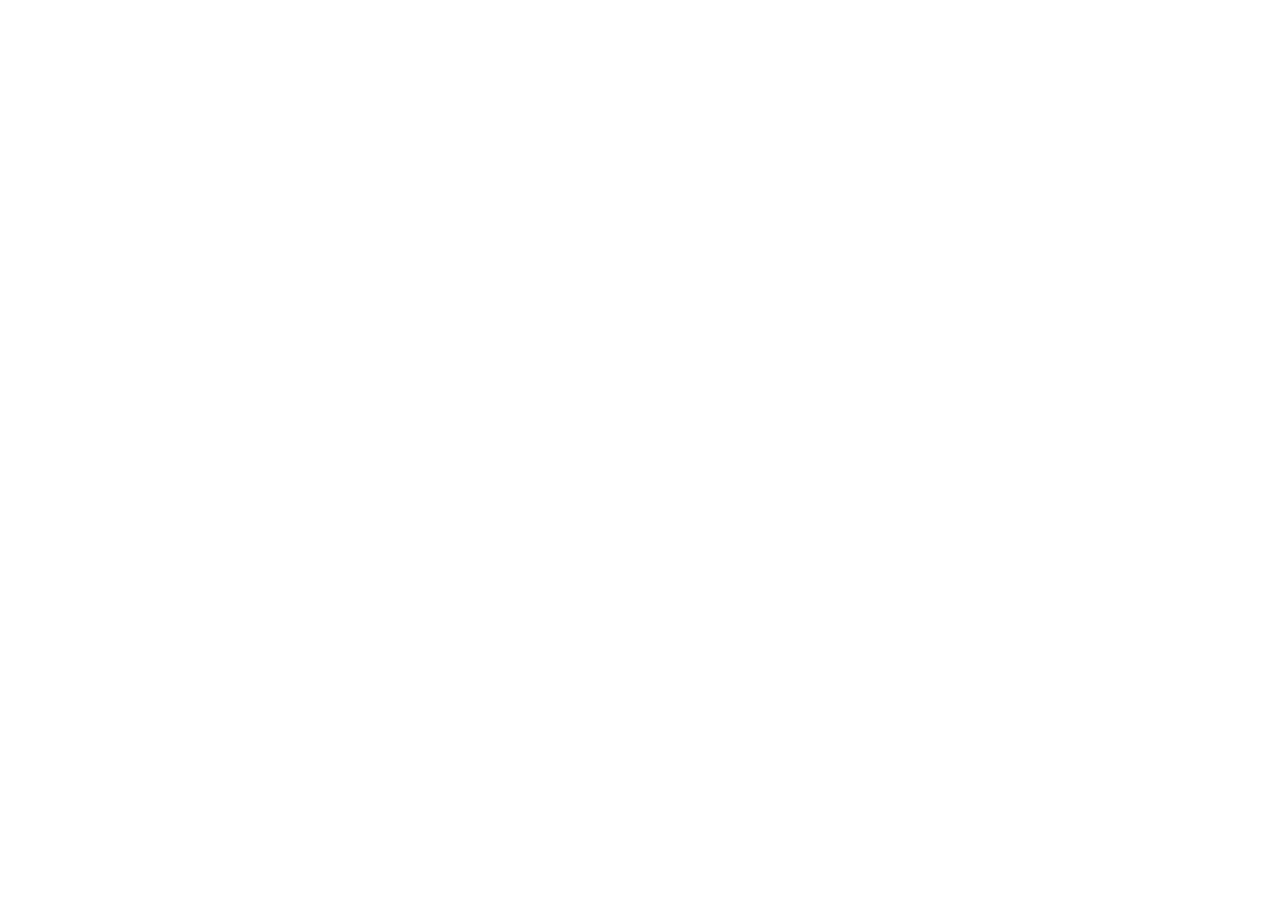
==== commit 33b969e7: "Update index.html" ====
--- a/index.html
+++ b/index.html
@@ -1,22 +1,23 @@
 <!DOCTYPE html>
-<html lang="ar" dir="rtl">
+<html lang="en">
   <head>
     <meta charset="UTF-8" />
     <meta name="viewport" content="width=device-width, initial-scale=1.0, maximum-scale=1" />
-    <title>الكوتش - مدربك في جيبك</title>
-    <meta name="description" content="الكوتش - تطبيق الفيتنس رقم ١ في الوطن العربي" />
+    <title>الكوتش - Landing Page</title>
+    <meta name="description" content="الكوتش - Landing Page — built on Replit. Update this description to reflect the app." />
     <meta name="robots" content="index, follow" />
-    <meta property="og:title" content="الكوتش - مدربك في جيبك" />
-    <meta property="og:description" content="الكوتش - تطبيق الفيتنس رقم ١ في الوطن العربي" />
+    <meta property="og:title" content="الكوتش - Landing Page" />
+    <meta property="og:description" content="الكوتش - Landing Page — built on Replit. Update this description to reflect the app." />
     <meta property="og:type" content="website" />
     <meta name="twitter:card" content="summary_large_image" />
-    <meta name="twitter:title" content="الكوتش - مدربك في جيبك" />
-    <meta name="twitter:description" content="الكوتش - تطبيق الفيتنس رقم ١ في الوطن العربي" />
+    <meta name="twitter:title" content="الكوتش - Landing Page" />
+    <meta name="twitter:description" content="الكوتش - Landing Page — built on Replit. Update this description to reflect the app." />
     <link rel="icon" type="image/svg+xml" href="./favicon.svg" />
     <link rel="preconnect" href="https://fonts.googleapis.com">
     <link rel="preconnect" href="https://fonts.gstatic.com" crossorigin>
-    <script type="module" crossorigin src="./index-DRc7AlIM.js"></script>
-    <link rel="stylesheet" crossorigin href="./index-CPtjb5Zo.css">
+    <link href="https://fonts.googleapis.com/css2?family=Cairo:wght@400;600;700;800;900&display=swap" rel="stylesheet">
+    <script type="module" crossorigin src="./index-SYZIsTJ0.js"></script>
+    <link rel="stylesheet" crossorigin href="./index-C_GuRr4Y.css">
   </head>
   <body>
     <div id="root"></div>
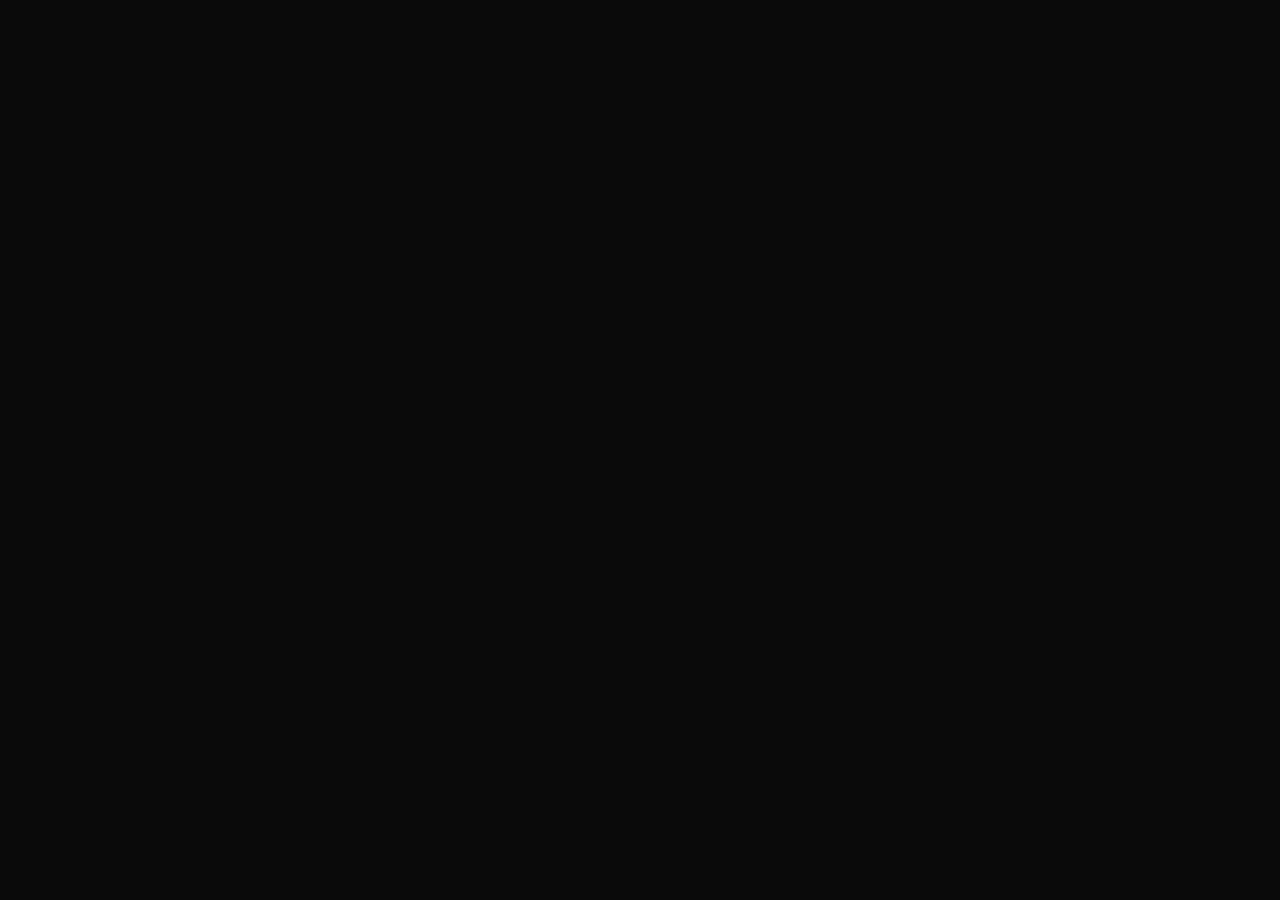
==== commit f2d5a2bf: "Rename index (10).html to index.html" ====
--- a/index.html
+++ b/index.html
@@ -4,20 +4,13 @@
     <meta charset="UTF-8" />
     <meta name="viewport" content="width=device-width, initial-scale=1.0, maximum-scale=1" />
     <title>الكوتش - Landing Page</title>
-    <meta name="description" content="الكوتش - Landing Page — built on Replit. Update this description to reflect the app." />
     <meta name="robots" content="index, follow" />
-    <meta property="og:title" content="الكوتش - Landing Page" />
-    <meta property="og:description" content="الكوتش - Landing Page — built on Replit. Update this description to reflect the app." />
-    <meta property="og:type" content="website" />
-    <meta name="twitter:card" content="summary_large_image" />
-    <meta name="twitter:title" content="الكوتش - Landing Page" />
-    <meta name="twitter:description" content="الكوتش - Landing Page — built on Replit. Update this description to reflect the app." />
     <link rel="icon" type="image/svg+xml" href="./favicon.svg" />
     <link rel="preconnect" href="https://fonts.googleapis.com">
     <link rel="preconnect" href="https://fonts.gstatic.com" crossorigin>
     <link href="https://fonts.googleapis.com/css2?family=Cairo:wght@400;600;700;800;900&display=swap" rel="stylesheet">
-    <script type="module" crossorigin src="./index-SYZIsTJ0.js"></script>
-    <link rel="stylesheet" crossorigin href="./index-C_GuRr4Y.css">
+    <script type="module" crossorigin src="./app.js"></script>
+    <link rel="stylesheet" crossorigin href="./app.css">
   </head>
   <body>
     <div id="root"></div>
